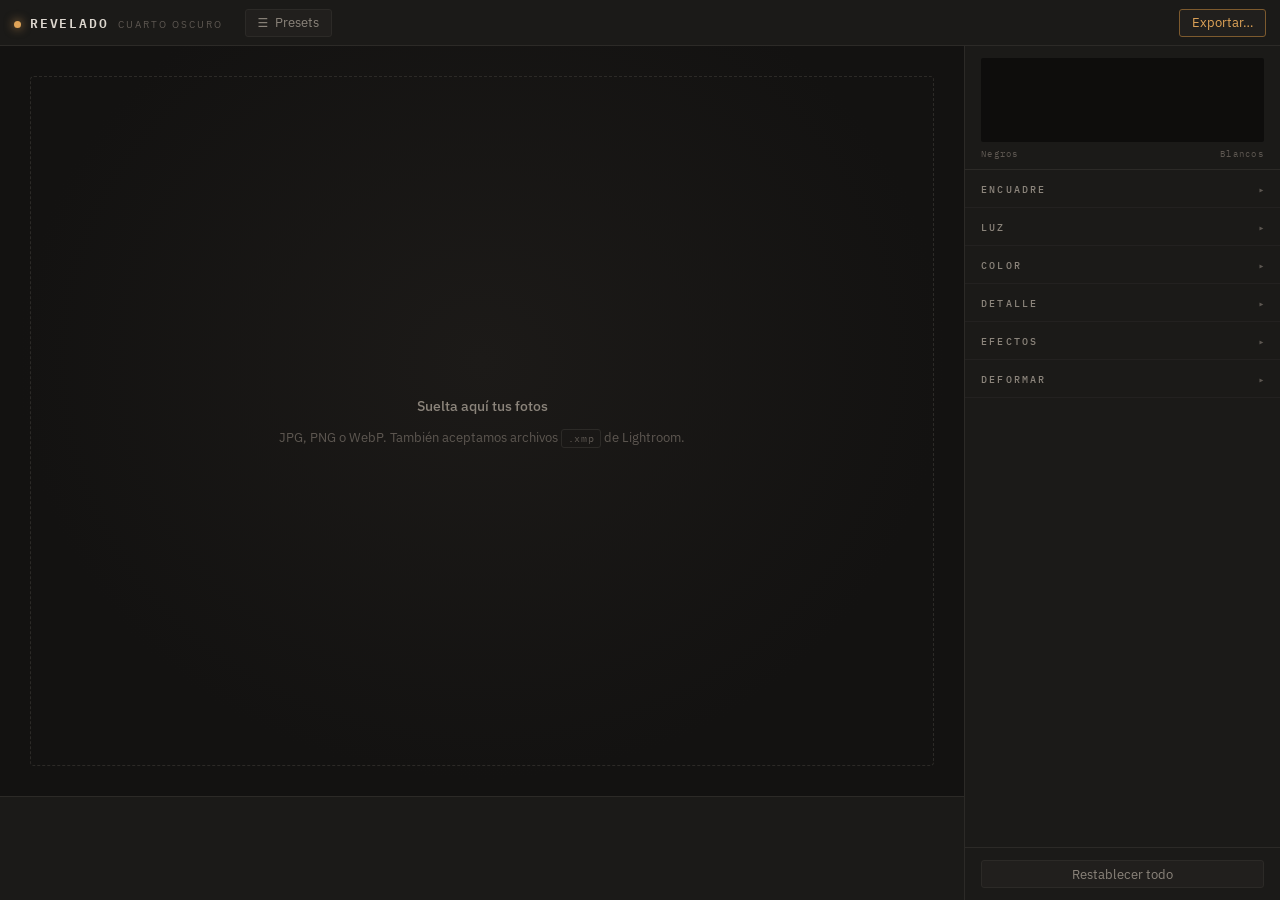
==== index.html @ 69156022 "change html naming" ====
<!DOCTYPE html>
<html lang="es">
<head>
<meta charset="utf-8">
<meta name="viewport" content="width=device-width, initial-scale=1">
<title>Revelado — editor fotográfico</title>
<link rel="preconnect" href="https://fonts.googleapis.com">
<link rel="preconnect" href="https://fonts.gstatic.com" crossorigin>
<link href="https://fonts.googleapis.com/css2?family=IBM+Plex+Mono:wght@400;500;600&family=IBM+Plex+Sans:wght@400;500&display=swap" rel="stylesheet">
<style>
/* ============================================================
   Revelado — hoja de estilos
   Paleta: cuarto oscuro. Grafito neutro + luz de seguridad ámbar.
   ============================================================ */

:root {
  --bg:        #131211;
  --panel:     #1b1a18;
  --panel-2:   #211f1d;
  --rule:      #2c2a27;
  --rule-soft: #232120;
  --ink:       #ddd7cf;
  --ink-dim:   #8b847b;
  --ink-faint: #5d5751;
  --safelight: #e0a458;
  --safelight-dim: #7d5a2e;
  --danger:    #c76a52;

  --ui: "IBM Plex Sans", ui-sans-serif, system-ui, -apple-system, "Segoe UI", sans-serif;
  --mono: "IBM Plex Mono", ui-monospace, "SF Mono", Menlo, monospace;

  --rail: 316px;
  --shelf: 238px;
  --strip: 104px;
  --dur: 140ms;
}

* { box-sizing: border-box; }

html, body {
  height: 100%;
  margin: 0;
  overflow: hidden;
  background: var(--bg);
  color: var(--ink);
  font-family: var(--ui);
  font-size: 13px;
  -webkit-font-smoothing: antialiased;
}

button { font: inherit; color: inherit; background: none; border: none; cursor: pointer; }
:focus-visible { outline: 2px solid var(--safelight); outline-offset: 2px; border-radius: 2px; }

/* ---------- Rejilla principal ---------- */

.app {
  display: grid;
  grid-template-columns: 0px 1fr var(--rail);
  grid-template-rows: 46px 1fr var(--strip);
  grid-template-areas:
    "bar   bar   bar"
    "shelf stage rail"
    "shelf strip rail";
  height: 100%;
  transition: grid-template-columns 180ms ease;
}
.app[data-shelf="open"] { grid-template-columns: var(--shelf) 1fr var(--rail); }

/* ---------- Barra superior ---------- */

.bar {
  grid-area: bar;
  display: flex;
  align-items: center;
  gap: 8px;
  padding: 0 14px;
  border-bottom: 1px solid var(--rule);
  background: var(--panel);
}

.brand {
  display: flex;
  align-items: baseline;
  gap: 9px;
  margin-right: 14px;
  user-select: none;
}
.brand b {
  font-family: var(--mono);
  font-weight: 600;
  font-size: 13px;
  letter-spacing: 0.14em;
  text-transform: uppercase;
  color: var(--ink);
}
.brand span {
  font-size: 10px;
  letter-spacing: 0.2em;
  text-transform: uppercase;
  color: var(--ink-faint);
}
.brand b::before {
  content: "";
  display: inline-block;
  width: 7px; height: 7px;
  margin-right: 9px;
  border-radius: 50%;
  background: var(--safelight);
  box-shadow: 0 0 10px 1px rgba(224, 164, 88, .55);
}

.btn {
  display: inline-flex;
  align-items: center;
  gap: 7px;
  height: 28px;
  padding: 0 12px;
  border: 1px solid var(--rule);
  border-radius: 3px;
  color: var(--ink-dim);
  background: var(--panel-2);
  white-space: nowrap;
  transition: color var(--dur), border-color var(--dur), background var(--dur);
}
.btn:hover { color: var(--ink); border-color: #3b3835; }
.btn:disabled { opacity: .4; cursor: not-allowed; }
.btn--key { color: var(--safelight); border-color: var(--safelight-dim); }
.btn--key:hover { color: #f0bd7a; border-color: var(--safelight); background: #2a2118; }

.bar .spacer { flex: 1; }

.filename {
  font-family: var(--mono);
  font-size: 11px;
  color: var(--ink-faint);
  max-width: 300px;
  overflow: hidden;
  text-overflow: ellipsis;
  white-space: nowrap;
}


/* ---------- Panel de presets (izquierda) ---------- */

.shelf {
  grid-area: shelf;
  overflow: hidden;
  background: var(--panel);
  border-right: 1px solid var(--rule);
}
.app[data-shelf="closed"] .shelf { border-right-color: transparent; }

/* Ancho fijo: evita que el contenido se comprima durante la animación. */
.shelf__inner {
  display: flex;
  flex-direction: column;
  width: var(--shelf);
  height: 100%;
}

.shelf__title {
  flex: none;
  margin: 0;
  padding: 14px 16px 10px;
  font-family: var(--mono);
  font-size: 10px;
  font-weight: 500;
  letter-spacing: .22em;
  text-transform: uppercase;
  color: var(--ink-dim);
}

.preset-list {
  flex: 1;
  overflow-y: auto;
  margin: 0;
  padding: 0 10px 10px;
  list-style: none;
}
.preset-list::-webkit-scrollbar { width: 9px; }
.preset-list::-webkit-scrollbar-thumb { background: #2f2c29; border-radius: 9px; border: 3px solid var(--panel); }

.preset {
  display: block;
  width: 100%;
  padding: 9px 11px;
  text-align: left;
  border: 1px solid transparent;
  border-radius: 3px;
  transition: background var(--dur), border-color var(--dur);
}
.preset:hover { background: var(--panel-2); }
.preset b {
  display: block;
  font-weight: 500;
  color: var(--ink);
}
.preset small {
  display: block;
  margin-top: 2px;
  font-size: 11px;
  line-height: 1.35;
  color: var(--ink-faint);
}
.preset[aria-pressed="true"] {
  background: #2a2118;
  border-color: var(--safelight-dim);
}
.preset[aria-pressed="true"] b { color: var(--safelight); }

.shelf__foot {
  flex: none;
  padding: 12px 16px 14px;
  border-top: 1px solid var(--rule);
}
.shelf__foot .btn { width: 100%; justify-content: center; }
.shelf__hint {
  margin: 9px 0 0;
  font-size: 11px;
  line-height: 1.45;
  color: var(--ink-faint);
}
.shelf__hint kbd {
  font-family: var(--mono);
  font-size: 10px;
  padding: 1px 4px;
  border: 1px solid var(--rule);
  border-radius: 3px;
}

.btn .glyph { font-size: 12px; line-height: 1; }
.app[data-shelf="open"] #btn-shelf { color: var(--ink); border-color: #3b3835; }

/* ---------- Escenario ---------- */

.stage {
  grid-area: stage;
  position: relative;
  display: grid;
  place-items: center;
  padding: 30px;
  min-width: 0;
  min-height: 0;
  background:
    radial-gradient(ellipse at 50% 42%, #1c1a18 0%, var(--bg) 68%);
}

#viewport {
  max-width: 100%;
  max-height: 100%;
  display: block;
  box-shadow: 0 0 0 1px #000, 0 22px 60px -18px rgba(0, 0, 0, .9);
}
#viewport[hidden] { display: none; }

.dropzone[hidden] { display: none; }

.dropzone {
  position: absolute;
  inset: 30px;
  display: grid;
  place-content: center;
  justify-items: center;
  gap: 14px;
  text-align: center;
  border: 1px dashed var(--rule);
  border-radius: 4px;
  color: var(--ink-faint);
  transition: border-color var(--dur), color var(--dur);
}
.dropzone strong {
  font-weight: 500;
  font-size: 14px;
  color: var(--ink-dim);
}
.dropzone kbd {
  font-family: var(--mono);
  font-size: 10px;
  letter-spacing: .06em;
  padding: 2px 6px;
  border: 1px solid var(--rule);
  border-radius: 3px;
}
.app.is-dragging .dropzone { border-color: var(--safelight); color: var(--safelight); }

.badge-before {
  position: absolute;
  top: 40px; left: 40px;
  padding: 4px 10px;
  font-family: var(--mono);
  font-size: 10px;
  letter-spacing: .18em;
  text-transform: uppercase;
  color: #14120f;
  background: var(--safelight);
  border-radius: 2px;
  opacity: 0;
  transition: opacity 90ms;
  pointer-events: none;
}
.app.is-comparing .badge-before { opacity: 1; }

/* ---------- Panel derecho ---------- */

.rail {
  grid-area: rail;
  display: flex;
  flex-direction: column;
  min-height: 0;
  border-left: 1px solid var(--rule);
  background: var(--panel);
}

.histogram {
  flex: none;
  padding: 12px 16px 10px;
  border-bottom: 1px solid var(--rule);
}
#histogram {
  display: block;
  width: 100%;
  height: 84px;
  background: #0e0d0c;
  border-radius: 2px;
}
.histogram .legend {
  display: flex;
  justify-content: space-between;
  margin-top: 6px;
  font-family: var(--mono);
  font-size: 9px;
  letter-spacing: .14em;
  color: var(--ink-faint);
}

.panels {
  flex: 1;
  overflow-y: auto;
  overscroll-behavior: contain;
}
.panels::-webkit-scrollbar { width: 9px; }
.panels::-webkit-scrollbar-thumb { background: #2f2c29; border-radius: 9px; border: 3px solid var(--panel); }

.group { border-bottom: 1px solid var(--rule-soft); }

.group__head {
  display: flex;
  align-items: center;
  width: 100%;
  padding: 13px 16px 11px;
  font-family: var(--mono);
  font-size: 10px;
  font-weight: 500;
  letter-spacing: .22em;
  text-transform: uppercase;
  color: var(--ink-dim);
}
.group__head:hover { color: var(--ink); }
.group__head .chev {
  margin-left: auto;
  color: var(--ink-faint);
  transition: transform var(--dur);
}
.group[data-open="false"] .chev { transform: rotate(-90deg); }
.group[data-open="false"] .group__body { display: none; }

.group__body { padding: 2px 16px 16px; }

/* ---------- Slider ---------- */

.ctl { padding: 5px 0 9px; }

.ctl__top {
  display: flex;
  align-items: baseline;
  justify-content: space-between;
  margin-bottom: 5px;
}
.ctl__label { color: var(--ink-dim); }
.ctl.is-dirty .ctl__label { color: var(--ink); }
.ctl__val {
  font-family: var(--mono);
  font-size: 11px;
  color: var(--ink-faint);
  font-variant-numeric: tabular-nums;
}
.ctl.is-dirty .ctl__val { color: var(--safelight); }

.ctl__track { position: relative; height: 16px; }

/* marca del punto neutro */
.ctl__track::before {
  content: "";
  position: absolute;
  top: 2px;
  left: var(--detent, 50%);
  width: 1px; height: 12px;
  background: var(--rule);
}

.ctl input[type="range"] {
  position: relative;
  -webkit-appearance: none;
  appearance: none;
  display: block;
  width: 100%;
  height: 16px;
  margin: 0;
  background: none;
  cursor: ew-resize;
}
.ctl input[type="range"]::-webkit-slider-runnable-track {
  height: 2px;
  margin-top: 7px;
  border-radius: 2px;
  background: #35322e;
}
.ctl input[type="range"]::-moz-range-track {
  height: 2px;
  border-radius: 2px;
  background: #35322e;
}
.ctl input[type="range"]::-webkit-slider-thumb {
  -webkit-appearance: none;
  width: 11px; height: 11px;
  margin-top: -4.5px;
  border-radius: 50%;
  background: var(--ink-dim);
  border: none;
  transition: background var(--dur), box-shadow var(--dur);
}
.ctl input[type="range"]::-moz-range-thumb {
  width: 11px; height: 11px;
  border: none;
  border-radius: 50%;
  background: var(--ink-dim);
}
.ctl input[type="range"]:hover::-webkit-slider-thumb { background: var(--ink); }
.ctl input[type="range"]:hover::-moz-range-thumb { background: var(--ink); }
.ctl.is-dirty input[type="range"]::-webkit-slider-thumb {
  background: var(--safelight);
  box-shadow: 0 0 8px rgba(224, 164, 88, .4);
}
.ctl.is-dirty input[type="range"]::-moz-range-thumb { background: var(--safelight); }

/* ---------- Pie del panel ---------- */

.rail__foot {
  flex: none;
  display: flex;
  gap: 8px;
  padding: 12px 16px;
  border-top: 1px solid var(--rule);
  background: var(--panel);
}
.rail__foot .btn { flex: 1; justify-content: center; }

.preset-note {
  padding: 0 16px 12px;
  font-size: 11px;
  line-height: 1.5;
  color: var(--ink-faint);
  border-top: 1px solid var(--rule-soft);
  padding-top: 10px;
}
.preset-note b { color: var(--ink-dim); font-weight: 500; }
.preset-note[hidden] { display: none; }

/* ---------- Tira inferior ---------- */

.strip {
  grid-area: strip;
  display: flex;
  align-items: center;
  gap: 8px;
  padding: 0 14px;
  overflow-x: auto;
  overflow-y: hidden;
  border-top: 1px solid var(--rule);
  background: var(--panel);
}
.strip::-webkit-scrollbar { height: 7px; }
.strip::-webkit-scrollbar-thumb { background: #2f2c29; border-radius: 7px; }

.thumb {
  position: relative;
  flex: none;
  width: 84px; height: 68px;
  padding: 0;
  border: 1px solid var(--rule);
  border-radius: 2px;
  overflow: hidden;
  background: #0e0d0c;
  cursor: pointer;
  transition: border-color var(--dur);
}
.thumb img { width: 100%; height: 100%; object-fit: cover; display: block; opacity: .72; transition: opacity var(--dur); }
.thumb:hover img { opacity: 1; }
.thumb[aria-current="true"] { border-color: var(--safelight); }
.thumb[aria-current="true"] img { opacity: 1; }
.thumb .dot {
  position: absolute;
  top: 5px; right: 5px;
  width: 5px; height: 5px;
  border-radius: 50%;
  background: var(--safelight);
  opacity: 0;
}
.thumb.is-edited .dot { opacity: 1; }

/* Quitar de la biblioteca */
.thumb__del {
  position: absolute;
  top: 4px; left: 4px;
  display: grid;
  place-items: center;
  width: 17px; height: 17px;
  font-size: 13px;
  line-height: 1;
  color: var(--ink);
  background: rgba(12, 11, 10, .78);
  border: 1px solid var(--rule);
  border-radius: 2px;
  opacity: 0;
  transition: opacity var(--dur), color var(--dur), border-color var(--dur);
}
.thumb:hover .thumb__del,
.thumb:focus-within .thumb__del { opacity: 1; }
.thumb__del:hover { color: var(--danger); border-color: var(--danger); }

/* Añadir a la biblioteca */
.thumb--add {
  display: grid;
  place-content: center;
  gap: 2px;
  border-style: dashed;
  color: var(--ink-faint);
  transition: color var(--dur), border-color var(--dur);
}
.thumb--add:hover { color: var(--safelight); border-color: var(--safelight-dim); }
.thumb--add span { font-size: 19px; line-height: 1; }
.thumb--add small {
  font-family: var(--mono);
  font-size: 9px;
  letter-spacing: .12em;
  text-transform: uppercase;
}

/* ---------- Aviso ---------- */

.toast {
  position: fixed;
  left: 50%;
  bottom: calc(var(--strip) + 22px);
  transform: translate(-50%, 8px);
  padding: 9px 16px;
  font-size: 12px;
  color: var(--ink);
  background: #2a2724;
  border: 1px solid var(--rule);
  border-radius: 3px;
  box-shadow: 0 12px 30px -10px #000;
  opacity: 0;
  pointer-events: none;
  transition: opacity var(--dur), transform var(--dur);
  z-index: 20;
}
.toast.is-on { opacity: 1; transform: translate(-50%, 0); pointer-events: auto; }
.toast a { color: var(--safelight); }
.toast.is-error { border-color: var(--danger); color: #efb6a4; }

/* ---------- Adaptación a pantallas estrechas ---------- */

@media (max-width: 940px) {
  .app,
  .app[data-shelf="open"] {
    grid-template-columns: 1fr;
    grid-template-rows: 46px minmax(180px, 1fr) 300px var(--strip);
    grid-template-areas: "bar" "stage" "rail" "strip";
  }
  .rail { border-left: none; border-top: 1px solid var(--rule); }
  .filename { display: none; }

  /* En estrecho el panel de presets se superpone en lugar de empujar. */
  .shelf {
    position: fixed;
    top: 46px; bottom: 0; left: 0;
    z-index: 15;
    border-right: 1px solid var(--rule);
    box-shadow: 18px 0 40px -20px #000;
    transform: translateX(-100%);
    transition: transform 180ms ease;
  }
  .app[data-shelf="open"] .shelf { transform: none; border-right-color: var(--rule); }
}

@media (prefers-reduced-motion: reduce) {
  * { transition-duration: 1ms !important; animation-duration: 1ms !important; }
}

/* ---------- Herramienta de deformación ---------- */

.tools {
  display: grid;
  grid-template-columns: repeat(3, 1fr);
  gap: 5px;
  margin: 2px 0 10px;
}

.tool {
  padding: 7px 4px;
  font-size: 11px;
  color: var(--ink-dim);
  background: var(--panel-2);
  border: 1px solid var(--rule);
  border-radius: 3px;
  transition: color var(--dur), border-color var(--dur), background var(--dur);
}
.tool:hover { color: var(--ink); border-color: #3b3835; }
.tool[aria-pressed="true"] {
  color: var(--safelight);
  background: #2a2118;
  border-color: var(--safelight-dim);
}

.tool-hint {
  margin: 0 0 8px;
  font-size: 11px;
  line-height: 1.45;
  color: var(--ink-faint);
}

.warp-actions {
  display: flex;
  gap: 6px;
  margin-top: 10px;
}
.warp-actions .btn { flex: 1; justify-content: center; padding: 0 8px; }

/* Aro que sigue al puntero mientras el pincel está activo */
.brush-ring {
  position: absolute;
  top: 0; left: 0;
  border: 1px solid rgba(224, 164, 88, .95);
  border-radius: 50%;
  box-shadow: 0 0 0 1px rgba(0, 0, 0, .55) inset, 0 0 0 1px rgba(0, 0, 0, .55);
  pointer-events: none;
  opacity: 0;
  z-index: 5;
}
.app.is-brushing .brush-ring { opacity: 1; }
.app.is-brushing #viewport { cursor: none; touch-action: none; }

/* ---------- Diálogo de exportación ---------- */

.modal {
  position: fixed;
  inset: 0;
  z-index: 30;
  display: grid;
  place-items: center;
  padding: 20px;
  background: rgba(8, 7, 7, .68);
}
.modal[hidden] { display: none; }

.modal__box {
  width: 100%;
  max-width: 356px;
  padding: 20px;
  background: var(--panel);
  border: 1px solid var(--rule);
  border-radius: 4px;
  box-shadow: 0 30px 70px -22px #000;
}

.modal__title {
  margin: 0 0 16px;
  font-family: var(--mono);
  font-size: 11px;
  font-weight: 500;
  letter-spacing: .22em;
  text-transform: uppercase;
  color: var(--ink-dim);
}

.field { display: block; margin-bottom: 14px; }
.field > span {
  display: block;
  margin-bottom: 6px;
  color: var(--ink-dim);
}
.field > span b {
  float: right;
  font-family: var(--mono);
  font-weight: 400;
  color: var(--safelight);
}

.field input[type="text"],
.field select {
  width: 100%;
  height: 32px;
  padding: 0 10px;
  font: inherit;
  color: var(--ink);
  background: var(--panel-2);
  border: 1px solid var(--rule);
  border-radius: 3px;
}
.field input[type="text"]:focus,
.field select:focus { border-color: var(--safelight-dim); outline: none; }

.field input[type="range"] {
  -webkit-appearance: none;
  appearance: none;
  width: 100%;
  height: 16px;
  background: none;
}
.field input[type="range"]::-webkit-slider-runnable-track {
  height: 2px; margin-top: 7px; border-radius: 2px; background: #35322e;
}
.field input[type="range"]::-moz-range-track { height: 2px; border-radius: 2px; background: #35322e; }
.field input[type="range"]::-webkit-slider-thumb {
  -webkit-appearance: none;
  width: 11px; height: 11px; margin-top: -4.5px;
  border: none; border-radius: 50%; background: var(--safelight);
}
.field input[type="range"]::-moz-range-thumb {
  width: 11px; height: 11px; border: none; border-radius: 50%; background: var(--safelight);
}

.modal__meta {
  margin: 0 0 16px;
  font-family: var(--mono);
  font-size: 11px;
  color: var(--ink-faint);
}

.modal__actions { display: flex; gap: 8px; }
.modal__actions .btn { flex: 1; justify-content: center; height: 32px; }

/* ---------- Barra de zoom ---------- */

.zoombar {
  position: absolute;
  right: 22px;
  bottom: 18px;
  z-index: 6;
  display: flex;
  align-items: center;
  gap: 2px;
  padding: 3px;
  background: rgba(24, 22, 21, .92);
  border: 1px solid var(--rule);
  border-radius: 4px;
  box-shadow: 0 14px 34px -16px #000;
}
.zoombar[hidden] { display: none; }

.zoombar__btn,
.zoombar__pct {
  height: 24px;
  min-width: 24px;
  padding: 0 6px;
  font-size: 13px;
  line-height: 1;
  color: var(--ink-dim);
  border-radius: 2px;
  transition: color var(--dur), background var(--dur);
}
.zoombar__pct {
  min-width: 58px;
  font-family: var(--mono);
  font-size: 11px;
  font-variant-numeric: tabular-nums;
}
.zoombar__btn--wide { font-size: 11px; }
.zoombar__btn:hover,
.zoombar__pct:hover { color: var(--ink); background: var(--panel-2); }
.zoombar__sep {
  width: 1px;
  height: 15px;
  margin: 0 3px;
  background: var(--rule);
}

.app.is-panning #viewport { cursor: grab; }
.app.is-panning.is-dragging-view #viewport { cursor: grabbing; }

/* ---------- Recorte ---------- */

.crop-overlay {
  position: absolute;
  z-index: 7;
  touch-action: none;
}
.crop-overlay[hidden] { display: none; }

/* El velo son cuatro sombras: más barato que recortar una máscara. */
.crop-box {
  position: absolute;
  box-shadow: 0 0 0 9999px rgba(10, 9, 8, .62);
  outline: 1px solid rgba(232, 226, 216, .9);
  cursor: move;
}

.crop-grid {
  position: absolute;
  inset: 0;
  pointer-events: none;
  background-image:
    linear-gradient(to right,  transparent 33.33%, rgba(255,255,255,.28) 33.33%, rgba(255,255,255,.28) calc(33.33% + 1px), transparent calc(33.33% + 1px)),
    linear-gradient(to right,  transparent 66.66%, rgba(255,255,255,.28) 66.66%, rgba(255,255,255,.28) calc(66.66% + 1px), transparent calc(66.66% + 1px)),
    linear-gradient(to bottom, transparent 33.33%, rgba(255,255,255,.28) 33.33%, rgba(255,255,255,.28) calc(33.33% + 1px), transparent calc(33.33% + 1px)),
    linear-gradient(to bottom, transparent 66.66%, rgba(255,255,255,.28) 66.66%, rgba(255,255,255,.28) calc(66.66% + 1px), transparent calc(66.66% + 1px));
}

.crop-handle {
  position: absolute;
  width: 15px; height: 15px;
  padding: 0;
  background: var(--ink);
  border: 1px solid #14120f;
  border-radius: 1px;
}
.crop-handle:hover { background: var(--safelight); }

.crop-handle[data-handle="nw"] { top: -8px; left: -8px;  cursor: nwse-resize; }
.crop-handle[data-handle="ne"] { top: -8px; right: -8px; cursor: nesw-resize; }
.crop-handle[data-handle="sw"] { bottom: -8px; left: -8px;  cursor: nesw-resize; }
.crop-handle[data-handle="se"] { bottom: -8px; right: -8px; cursor: nwse-resize; }
.crop-handle[data-handle="n"]  { top: -8px;   left: 50%; margin-left: -7px; cursor: ns-resize; }
.crop-handle[data-handle="s"]  { bottom: -8px; left: 50%; margin-left: -7px; cursor: ns-resize; }
.crop-handle[data-handle="w"]  { left: -8px;  top: 50%; margin-top: -7px; cursor: ew-resize; }
.crop-handle[data-handle="e"]  { right: -8px; top: 50%; margin-top: -7px; cursor: ew-resize; }

/* ---------- Selector de proporción ---------- */

.seg {
  display: grid;
  grid-template-columns: repeat(3, 1fr);
  gap: 4px;
  margin-bottom: 12px;
}
.seg button {
  padding: 6px 2px;
  font-family: var(--mono);
  font-size: 10px;
  letter-spacing: .06em;
  color: var(--ink-faint);
  background: var(--panel-2);
  border: 1px solid var(--rule);
  border-radius: 3px;
  transition: color var(--dur), border-color var(--dur);
}
.seg button:hover { color: var(--ink); }
.seg button[aria-pressed="true"] {
  color: var(--safelight);
  border-color: var(--safelight-dim);
  background: #2a2118;
}

.tools--two { grid-template-columns: repeat(2, 1fr); }
.tools--four { grid-template-columns: repeat(4, 1fr); margin: 10px 0 0; }
.tools--four .tool { font-size: 14px; padding: 6px 0; }

/* ---------- Barra de vista (bajo la foto) ---------- */

.viewbar {
  position: absolute;
  left: 22px;
  bottom: 18px;
  z-index: 6;
  display: flex;
  gap: 2px;
  padding: 3px;
  background: rgba(24, 22, 21, .92);
  border: 1px solid var(--rule);
  border-radius: 4px;
  box-shadow: 0 14px 34px -16px #000;
}
.viewbar[hidden] { display: none; }

.viewbar__btn {
  height: 24px;
  padding: 0 10px;
  font-size: 11px;
  color: var(--ink-dim);
  border-radius: 2px;
  transition: color var(--dur), background var(--dur);
}
.viewbar__btn:hover { color: var(--ink); background: var(--panel-2); }
.viewbar__btn[aria-pressed="true"] { color: var(--safelight); background: #2a2118; }

/* ---------- Comparación con divisoria ---------- */

.split-overlay {
  position: absolute;
  z-index: 8;
  touch-action: none;
}
.split-overlay[hidden] { display: none; }

.split-divider {
  position: absolute;
  top: 0;
  bottom: 0;
  width: 21px;
  margin-left: -10px;
  cursor: ew-resize;
}
/* La línea es un pseudoelemento: así la zona de agarre es ancha
   pero la marca visible sigue siendo de un píxel. */
.split-divider::before {
  content: "";
  position: absolute;
  top: 0; bottom: 0; left: 10px;
  width: 1px;
  background: rgba(240, 236, 228, .92);
  box-shadow: 0 0 6px rgba(0, 0, 0, .7);
}

.split-grip {
  position: absolute;
  top: 50%;
  left: 50%;
  width: 26px; height: 26px;
  margin: -13px 0 0 -13px;
  border-radius: 50%;
  background: rgba(240, 236, 228, .95);
  box-shadow: 0 2px 10px rgba(0, 0, 0, .55);
}
.split-grip::before,
.split-grip::after {
  content: "";
  position: absolute;
  top: 50%;
  width: 0; height: 0;
  margin-top: -4px;
  border-top: 4px solid transparent;
  border-bottom: 4px solid transparent;
}
.split-grip::before { left: 5px;  border-right: 5px solid #1b1a18; }
.split-grip::after  { right: 5px; border-left:  5px solid #1b1a18; }

.split-tag {
  position: absolute;
  top: 10px;
  padding: 3px 8px;
  font-family: var(--mono);
  font-size: 9px;
  letter-spacing: .18em;
  text-transform: uppercase;
  color: var(--ink);
  background: rgba(16, 15, 14, .78);
  border-radius: 2px;
  pointer-events: none;
}
.split-tag--before { left: 10px; }
.split-tag--after  { right: 10px; }

</style>
</head>
<body>

<div class="app" id="app" data-shelf="closed">

  <header class="bar">
    <div class="brand"><b>Revelado</b><span>Cuarto oscuro</span></div>

    <button class="btn" id="btn-shelf" type="button" aria-expanded="false" aria-controls="shelf">
      <span class="glyph" aria-hidden="true">☰</span> Presets
    </button>

    <div class="spacer"></div>
    <div class="filename" id="filename"></div>
    <button class="btn btn--key" id="btn-export" type="button">Exportar…</button>
  </header>

  <aside class="shelf" id="shelf" aria-label="Presets">
    <div class="shelf__inner">
      <h2 class="shelf__title">Incluidos</h2>
      <ul class="preset-list" id="preset-list"></ul>

      <div class="shelf__foot">
        <button class="btn" id="btn-preset" type="button">Importar .xmp</button>
        <p class="shelf__hint">También puedes soltar archivos <kbd>.xmp</kbd> sobre la ventana.</p>
      </div>
    </div>
  </aside>

  <main class="stage" id="stage">
    <canvas id="viewport" hidden></canvas>
    <div class="dropzone" id="dropzone">
      <strong>Suelta aquí tus fotos</strong>
      <span>JPG, PNG o WebP. También aceptamos archivos <kbd>.xmp</kbd> de Lightroom.</span>
    </div>
    <div class="badge-before">Original</div>
    <div class="brush-ring" id="brush-ring" aria-hidden="true"></div>

    <div class="crop-overlay" id="crop-overlay" hidden>
      <div class="crop-box" id="crop-box">
        <span class="crop-grid" aria-hidden="true"></span>
        <button class="crop-handle" data-handle="nw" type="button" aria-label="Esquina superior izquierda"></button>
        <button class="crop-handle" data-handle="n"  type="button" aria-label="Borde superior"></button>
        <button class="crop-handle" data-handle="ne" type="button" aria-label="Esquina superior derecha"></button>
        <button class="crop-handle" data-handle="e"  type="button" aria-label="Borde derecho"></button>
        <button class="crop-handle" data-handle="se" type="button" aria-label="Esquina inferior derecha"></button>
        <button class="crop-handle" data-handle="s"  type="button" aria-label="Borde inferior"></button>
        <button class="crop-handle" data-handle="sw" type="button" aria-label="Esquina inferior izquierda"></button>
        <button class="crop-handle" data-handle="w"  type="button" aria-label="Borde izquierdo"></button>
      </div>
    </div>

    <div class="split-overlay" id="split-overlay" hidden>
      <div class="split-divider" id="split-divider">
        <span class="split-grip" aria-hidden="true"></span>
      </div>
      <span class="split-tag split-tag--before">Antes</span>
      <span class="split-tag split-tag--after">Después</span>
    </div>

    <div class="viewbar" id="viewbar">
      <button class="viewbar__btn" id="split-toggle" type="button" aria-pressed="false">
        Antes / después
      </button>
    </div>

    <div class="zoombar" id="zoombar">
      <button class="zoombar__btn" id="zoom-out" type="button" aria-label="Alejar">−</button>
      <button class="zoombar__pct" id="zoom-pct" type="button" title="Alternar entre ajustar y 100 %">Ajustar</button>
      <button class="zoombar__btn" id="zoom-in" type="button" aria-label="Acercar">+</button>
      <span class="zoombar__sep" aria-hidden="true"></span>
      <button class="zoombar__btn zoombar__btn--wide" id="zoom-fit" type="button">Restablecer</button>
    </div>
  </main>

  <aside class="rail">
    <div class="histogram">
      <canvas id="histogram"></canvas>
      <div class="legend"><span>Negros</span><span>Blancos</span></div>
    </div>

    <div class="panels" id="panels">
      <section class="group" data-open="false" id="group-geo">
        <button class="group__head" type="button" aria-expanded="false">
          Encuadre <span class="chev" aria-hidden="true">▾</span>
        </button>
        <div class="group__body">
          <div class="tools tools--two">
            <button class="tool" id="crop-toggle" type="button" aria-pressed="false">Recortar</button>
            <button class="tool" id="crop-reset" type="button">Restablecer</button>
          </div>

          <div class="seg" id="ratio-seg" role="group" aria-label="Proporción"></div>

          <div id="geo-sliders"></div>

          <div class="tools tools--four">
            <button class="tool" id="rot-left" type="button" title="Girar 90° a la izquierda">⟲</button>
            <button class="tool" id="rot-right" type="button" title="Girar 90° a la derecha">⟳</button>
            <button class="tool" id="flip-h" type="button" aria-pressed="false" title="Voltear en horizontal">⇋</button>
            <button class="tool" id="flip-v" type="button" aria-pressed="false" title="Voltear en vertical">⇵</button>
          </div>

          <p class="tool-hint" id="geo-meta"></p>
        </div>
      </section>

      <section class="group" data-open="false" id="group-warp">
        <button class="group__head" type="button" aria-expanded="false">
          Deformar <span class="chev" aria-hidden="true">▾</span>
        </button>
        <div class="group__body">
          <div class="tools">
            <button class="tool" id="tool-push" type="button" aria-pressed="false">Empujar</button>
            <button class="tool" id="tool-smooth" type="button" aria-pressed="false">Suavizar</button>
            <button class="tool" id="tool-restore" type="button" aria-pressed="false">Restaurar</button>
          </div>
          <p class="tool-hint"><b>Empujar</b> arrastra el contenido con el puntero. <b>Suavizar</b> reparte la deformación con las zonas vecinas y quita las aristas. <b>Restaurar</b> la deshace poco a poco.</p>
          <div id="warp-sliders"></div>
          <div class="warp-actions">
            <button class="btn" id="btn-warp-undo" type="button">Deshacer trazo</button>
            <button class="btn" id="btn-warp-clear" type="button">Quitar todo</button>
          </div>
        </div>
      </section>
    </div>

    <p class="preset-note" id="preset-note" hidden></p>

    <div class="rail__foot">
      <button class="btn" id="btn-reset" type="button">Restablecer todo</button>
    </div>
  </aside>

  <nav class="strip" id="strip" aria-label="Biblioteca"></nav>
</div>

<div class="toast" id="toast" role="status" aria-live="polite"></div>

<div class="modal" id="export-modal" hidden>
  <div class="modal__box" role="dialog" aria-modal="true" aria-labelledby="export-title">
    <h2 class="modal__title" id="export-title">Exportar</h2>

    <label class="field">
      <span>Nombre del archivo</span>
      <input type="text" id="export-name" autocomplete="off" spellcheck="false">
    </label>

    <label class="field">
      <span>Formato</span>
      <select id="export-format">
        <option value="image/jpeg" selected>JPG</option>
        <option value="image/webp">WebP</option>
        <option value="image/png">PNG (sin pérdida)</option>
      </select>
    </label>

    <label class="field" id="quality-field">
      <span>Calidad <b id="quality-value">100</b></span>
      <input type="range" id="export-quality" min="40" max="100" step="1" value="100">
    </label>

    <p class="modal__meta" id="export-meta"></p>

    <div class="modal__actions">
      <button class="btn" id="export-cancel" type="button">Cancelar</button>
      <button class="btn btn--key" id="export-confirm" type="button">Exportar</button>
    </div>
  </div>
</div>

<input type="file" id="file-input" accept="image/*" multiple hidden>
<input type="file" id="xmp-input" accept=".xmp,application/xml,text/xml" multiple hidden>

<script>
/* ============================================================
   Revelado — catálogo de ajustes
   Una sola fuente de verdad: la interfaz, el shader y el parser
   de .xmp leen todos de aquí.
   ============================================================ */

window.RV = window.RV || {};

// `uniform` es el nombre en el shader. `detent` es el valor donde se
// dibuja la marca de reposo del slider.
RV.GROUPS = [
  {
    id: 'luz',
    label: 'Luz',
    items: [
      { id: 'exposure',   uniform: 'uExposure',   label: 'Exposición',    min: -5,   max: 5,   step: 0.01, def: 0, decimals: 2, sign: true },
      { id: 'contrast',   uniform: 'uContrast',   label: 'Contraste',     min: -100, max: 100, step: 1,    def: 0, decimals: 0, sign: true },
      { id: 'highlights', uniform: 'uHighlights', label: 'Iluminaciones', min: -100, max: 100, step: 1,    def: 0, decimals: 0, sign: true },
      { id: 'shadows',    uniform: 'uShadows',    label: 'Sombras',       min: -100, max: 100, step: 1,    def: 0, decimals: 0, sign: true },
      { id: 'whites',     uniform: 'uWhites',     label: 'Blancos',       min: -100, max: 100, step: 1,    def: 0, decimals: 0, sign: true },
      { id: 'blacks',     uniform: 'uBlacks',     label: 'Negros',        min: -100, max: 100, step: 1,    def: 0, decimals: 0, sign: true }
    ]
  },
  {
    id: 'color',
    label: 'Color',
    items: [
      { id: 'temp',       uniform: 'uTemp',       label: 'Temperatura',   min: -100, max: 100, step: 1,    def: 0, decimals: 0, sign: true },
      { id: 'tint',       uniform: 'uTint',       label: 'Matiz',         min: -100, max: 100, step: 1,    def: 0, decimals: 0, sign: true },
      { id: 'hue',        uniform: 'uHue',        label: 'Tono',          min: -100, max: 100, step: 1,    def: 0, decimals: 0, sign: true },
      { id: 'vibrance',   uniform: 'uVibrance',   label: 'Intensidad',    min: -100, max: 100, step: 1,    def: 0, decimals: 0, sign: true },
      { id: 'saturation', uniform: 'uSaturation', label: 'Saturación',    min: -100, max: 100, step: 1,    def: 0, decimals: 0, sign: true }
    ]
  },
  {
    id: 'detalle',
    label: 'Detalle',
    items: [
      { id: 'texture',    uniform: 'uTexture',    label: 'Textura',       min: -100, max: 100, step: 1,    def: 0, decimals: 0, sign: true },
      { id: 'clarity',    uniform: 'uClarity',    label: 'Claridad',      min: -100, max: 100, step: 1,    def: 0, decimals: 0, sign: true },
      { id: 'sharpen',    uniform: 'uSharpen',    label: 'Enfoque',       min: 0,    max: 150, step: 1,    def: 0, decimals: 0, sign: false },
      { id: 'denoise',    uniform: 'uDenoise',    label: 'Reducir ruido', min: 0,    max: 100, step: 1,    def: 0, decimals: 0, sign: false }
    ]
  },
  {
    id: 'efectos',
    label: 'Efectos',
    items: [
      { id: 'dehaze',     uniform: 'uDehaze',     label: 'Neblina',       min: -100, max: 100, step: 1,    def: 0, decimals: 0, sign: true },
      { id: 'vignette',   uniform: 'uVignette',   label: 'Viñeteado',     min: -100, max: 100, step: 1,    def: 0, decimals: 0, sign: true },
      { id: 'grain',      uniform: 'uGrain',      label: 'Grano',         min: 0,    max: 100, step: 1,    def: 0, decimals: 0, sign: false }
    ]
  }
];

RV.ALL = RV.GROUPS.reduce(function (acc, g) { return acc.concat(g.items); }, []);

RV.BY_ID = RV.ALL.reduce(function (acc, a) { acc[a.id] = a; return acc; }, {});

RV.defaults = function () {
  var s = {};
  RV.ALL.forEach(function (a) { s[a.id] = a.def; });
  return s;
};

RV.isDefault = function (settings) {
  return RV.ALL.every(function (a) { return settings[a.id] === a.def; });
};

RV.clamp = function (v, min, max) {
  return v < min ? min : (v > max ? max : v);
};

RV.format = function (adj, value) {
  var v = value.toFixed(adj.decimals);
  if (adj.sign && value > 0) v = '+' + v;
  return v;
};

/* ---- Presets incluidos ------------------------------------------------- */

// Valores parciales: lo que no se menciona vuelve a su defecto al aplicar,
// igual que un preset de Lightroom. `hint` es la línea que ve el usuario.
RV.PRESETS = [
  {
    id: 'plata',
    name: 'Plata',
    hint: 'Blanco y negro neutro, medios abiertos',
    values: { saturation: -100, contrast: 16, highlights: -18, shadows: 24,
              blacks: -10, whites: 8, clarity: 14, sharpen: 40, vignette: -12 }
  },
  {
    id: 'carbon',
    name: 'Carbón',
    hint: 'Blanco y negro duro, negros cerrados',
    values: { saturation: -100, contrast: 48, highlights: -30, shadows: -12,
              blacks: -34, whites: 22, texture: 20, clarity: 30, sharpen: 62,
              dehaze: 20, vignette: -28, grain: 22 }
  },
  {
    id: 'tarde-calida',
    name: 'Tarde cálida',
    hint: 'Luz de última hora, sombras levantadas',
    values: { exposure: 0.28, contrast: 18, highlights: -42, shadows: 35,
              whites: 12, blacks: -16, temp: 20, tint: 9, vibrance: 22,
              saturation: -6, texture: 14, clarity: 10, sharpen: 45,
              vignette: -14, grain: 10 }
  },
  {
    id: 'nocturno',
    name: 'Nocturno',
    hint: 'Frío y desaturado, aire de cine',
    values: { exposure: 0.1, contrast: 14, highlights: -28, shadows: 18,
              blacks: -24, temp: -20, tint: 6, vibrance: 12, saturation: -14,
              clarity: 12, sharpen: 30, dehaze: 14, vignette: -30 }
  },
  {
    id: 'contraluz',
    name: 'Contraluz',
    hint: 'Rescata la silueta sin quemar el cielo',
    values: { exposure: 0.45, highlights: -62, shadows: 58, whites: 6,
              blacks: -12, temp: 6, vibrance: 14, clarity: 8, sharpen: 25, dehaze: 22 }
  },
  {
    id: 'piel',
    name: 'Piel suave',
    hint: 'Retrato: menos textura, más aire',
    values: { exposure: 0.15, contrast: -8, highlights: -26, shadows: 22,
              temp: 8, tint: 4, vibrance: 16, saturation: -5,
              texture: -16, clarity: -10, sharpen: 22, denoise: 18, vignette: -10 }
  }
];

/* ============================================================
   Revelado — shaders
   Todo el revelado ocurre en una sola pasada de fragmento.
   Orden: deformación → ruido → detalle → neblina → linealizar →
          balance de blancos → luz → sRGB → contraste → color →
          viñeteado y grano.
   ============================================================ */

window.RV = window.RV || {};

RV.VERTEX_SRC = `
attribute vec2 aPos;
varying vec2 vUV;
void main() {
  // El quad va de -1 a 1; la textura se voltea en Y porque las
  // imágenes llegan con el origen arriba a la izquierda.
  vUV = vec2(aPos.x * 0.5 + 0.5, 0.5 - aPos.y * 0.5);
  gl_Position = vec4(aPos, 0.0, 1.0);
}`;

RV.FRAGMENT_SRC = `
precision highp float;

varying vec2 vUV;

uniform sampler2D uImage;
uniform sampler2D uWarp;   // campo de desplazamiento del pincel (RG)
uniform vec2  uTexel;      // 1.0 / tamaño de la imagen en píxeles
uniform float uAspect;     // ancho / alto
uniform float uWarpOn;
uniform float uWarpRange;  // desplazamiento máximo codificable, en UV
uniform float uBypass;     // 1.0 = mostrar el original
uniform float uSplit;      // < 0 desactivado; si no, corte vertical en 0..1

uniform vec4  uView;       // cx, cy, ancho, alto de la ventana de zoom
uniform vec4  uCrop;       // x, y, ancho, alto del recorte
uniform vec2  uOriented;   // tamaño de la imagen tras los giros de 90°
uniform float uAngle;      // enderezado, en radianes
uniform float uQuarter;    // giros de 90° horarios, 0..3
uniform vec2  uFlip;       // 0 o 1 por eje

uniform float uExposure;   // pasos de diafragma, -5..5
uniform float uContrast;   // -100..100
uniform float uHighlights;
uniform float uShadows;
uniform float uWhites;
uniform float uBlacks;

uniform float uTemp;       // -100..100 (frío → cálido)
uniform float uTint;       // -100..100 (verde → magenta)
uniform float uHue;        // -100..100 → ±60°
uniform float uVibrance;
uniform float uSaturation;

uniform float uTexture;
uniform float uClarity;
uniform float uSharpen;    // 0..150
uniform float uDenoise;    // 0..100

uniform float uDehaze;     // -100..100
uniform float uVignette;   // -100..100 (negativo oscurece esquinas)
uniform float uGrain;      // 0..100

const vec3 LUMA = vec3(0.2126, 0.7152, 0.0722);

float luma(vec3 c) { return dot(c, LUMA); }

vec3 toLinear(vec3 c) {
  return mix(c / 12.92, pow((c + 0.055) / 1.055, vec3(2.4)), step(vec3(0.04045), c));
}

vec3 toSRGB(vec3 c) {
  c = max(c, 0.0);
  return mix(c * 12.92, 1.055 * pow(c, vec3(1.0 / 2.4)) - 0.055, step(vec3(0.0031308), c));
}

// Rotación de tono alrededor del eje acromático: más barata que pasar
// por HSV y sin la discontinuidad del ángulo.
vec3 hueShift(vec3 c, float angle) {
  const vec3 k = vec3(0.57735027);
  float ca = cos(angle);
  return c * ca + cross(k, c) * sin(angle) + k * dot(k, c) * (1.0 - ca);
}

// Desenfoque gaussiano aproximado de la luminancia (9 muestras, pesos 1-2-4).
float blurLuma(vec2 uv, float radius) {
  vec2 o = uTexel * radius;
  float s = luma(texture2D(uImage, uv).rgb) * 4.0;
  s += luma(texture2D(uImage, uv + vec2( o.x, 0.0)).rgb) * 2.0;
  s += luma(texture2D(uImage, uv + vec2(-o.x, 0.0)).rgb) * 2.0;
  s += luma(texture2D(uImage, uv + vec2( 0.0,  o.y)).rgb) * 2.0;
  s += luma(texture2D(uImage, uv + vec2( 0.0, -o.y)).rgb) * 2.0;
  s += luma(texture2D(uImage, uv + vec2( o.x,  o.y)).rgb);
  s += luma(texture2D(uImage, uv + vec2(-o.x, -o.y)).rgb);
  s += luma(texture2D(uImage, uv + vec2( o.x, -o.y)).rgb);
  s += luma(texture2D(uImage, uv + vec2(-o.x,  o.y)).rgb);
  return s / 16.0;
}

// La misma cruz, pero en color: hace falta para la reducción de ruido.
vec3 blurRGB(vec2 uv, float radius) {
  vec2 o = uTexel * radius;
  vec3 s = texture2D(uImage, uv).rgb * 4.0;
  s += texture2D(uImage, uv + vec2( o.x, 0.0)).rgb * 2.0;
  s += texture2D(uImage, uv + vec2(-o.x, 0.0)).rgb * 2.0;
  s += texture2D(uImage, uv + vec2( 0.0,  o.y)).rgb * 2.0;
  s += texture2D(uImage, uv + vec2( 0.0, -o.y)).rgb * 2.0;
  s += texture2D(uImage, uv + vec2( o.x,  o.y)).rgb;
  s += texture2D(uImage, uv + vec2(-o.x, -o.y)).rgb;
  s += texture2D(uImage, uv + vec2( o.x, -o.y)).rgb;
  s += texture2D(uImage, uv + vec2(-o.x,  o.y)).rgb;
  return s / 16.0;
}

/**
 * De coordenadas del lienzo a coordenadas de la imagen original.
 * El gemelo de esta función vive en geometry.js (RV.toSource): si se
 * cambia una, hay que cambiar la otra o el pincel dejará de caer donde
 * el usuario apunta.
 */
vec2 sourceUV(vec2 v) {
  // Zoom y encuadre, sobre el recorte.
  vec2 uv = uView.xy + (v - 0.5) * uView.zw;

  // Recorte, sobre la imagen orientada.
  uv = uCrop.xy + uv * uCrop.zw;

  // Enderezado: la rotación se hace en píxeles, no en UV, o el ángulo
  // se deformaría con la proporción del fotograma.
  vec2 p = (uv - 0.5) * uOriented;
  float s = sin(uAngle), c = cos(uAngle);
  uv = vec2(c * p.x - s * p.y, s * p.x + c * p.y) / uOriented + 0.5;

  uv = mix(uv, vec2(1.0) - uv, uFlip);

  if (uQuarter > 2.5)      uv = vec2(1.0 - uv.y, uv.x);
  else if (uQuarter > 1.5) uv = vec2(1.0) - uv;
  else if (uQuarter > 0.5) uv = vec2(uv.y, 1.0 - uv.x);

  return uv;
}

float noise(vec2 p) {
  return fract(sin(dot(p, vec2(12.9898, 78.233))) * 43758.5453);
}

void main() {
  // ---- Encuadre: zoom, recorte, enderezado y giros ----
  vec2 base = sourceUV(vUV);

  // ---- Deformación ----
  // El campo guarda una lectura inversa: para llevar el píxel A a la
  // posición B, en B se almacena el vector que apunta de vuelta a A.
  vec2 uv = base;
  if (uWarpOn > 0.5) {
    vec2 d = texture2D(uWarp, base).rg * 2.0 - 1.0;
    uv = clamp(base + d * uWarpRange, 0.0, 1.0);
  }

  // Comparar con el original conserva el encuadre: se comparan los
  // ajustes, no el reencuadre. uSplit hace lo mismo pero sólo a la
  // izquierda de la divisoria.
  if (uBypass > 0.5 || (uSplit >= 0.0 && vUV.x < uSplit)) {
    gl_FragColor = vec4(texture2D(uImage, base).rgb, 1.0);
    return;
  }

  vec3 c = texture2D(uImage, uv).rgb;
  float l0 = luma(c);

  // ---- Reducción de ruido ----
  // Se toma la crominancia del desenfoque y se devuelve la luminancia
  // original: limpia el color sin fundir el detalle.
  if (uDenoise > 0.0) {
    float a = uDenoise / 100.0;
    vec3 b = blurRGB(uv, 1.6);
    c = mix(c, b + vec3(l0 - luma(b)), a);
    c = mix(c, b, a * 0.30);
    l0 = luma(c);
  }

  // ---- Detalle: máscara de enfoque a tres radios ----
  if (uSharpen > 0.0) {
    c += vec3(l0 - blurLuma(uv, 1.0)) * (uSharpen / 100.0) * 1.6;
  }
  if (uTexture != 0.0) {
    c += vec3(l0 - blurLuma(uv, 2.5)) * (uTexture / 100.0) * 1.1;
  }
  if (uClarity != 0.0) {
    // La claridad solo actúa en los medios tonos, como en Camera Raw.
    float mid = 1.0 - pow(abs(l0 * 2.0 - 1.0), 1.6);
    c += vec3(l0 - blurLuma(uv, 9.0)) * (uClarity / 100.0) * 1.3 * mid;
  }
  c = clamp(c, 0.0, 1.0);

  // ---- Neblina: contraste local de radio muy amplio + punto de negro ----
  if (uDehaze != 0.0) {
    float a = uDehaze / 100.0;
    c += vec3(luma(c) - blurLuma(uv, 22.0)) * a * 0.85;
    c = clamp(c, 0.0, 1.0);
    c = clamp((c - 0.035 * a) / max(1.0 - 0.035 * a, 0.25), 0.0, 1.0);
  }

  // ---- A luz lineal para exposición y balance de blancos ----
  vec3 lin = toLinear(c);

  float t = uTemp / 100.0;
  float g = uTint / 100.0;
  lin.r *= 1.0 + 0.32 * t + 0.10 * g;
  lin.g *= 1.0 - 0.14 * g;
  lin.b *= 1.0 - 0.32 * t + 0.10 * g;

  lin *= exp2(uExposure);

  // Sombras y negros suman luz (multiplicar no levanta un negro puro);
  // luces y blancos multiplican, que es como se comportan al recortar.
  float l = luma(lin);
  lin += (uShadows / 100.0) * (1.0 - smoothstep(0.0, 0.45, l)) * 0.10;
  lin += (uBlacks  / 100.0) * (1.0 - smoothstep(0.0, 0.16, l)) * 0.05;
  lin *= 1.0 + (uHighlights / 100.0) * smoothstep(0.25, 1.00, l) * 0.80;
  lin *= 1.0 + (uWhites     / 100.0) * smoothstep(0.45, 1.60, l) * 0.70;

  c = clamp(toSRGB(max(lin, 0.0)), 0.0, 1.0);

  // ---- Contraste: curva en S sobre valores de pantalla ----
  float k = uContrast / 100.0;
  if (k > 0.0) {
    c = mix(c, c * c * (3.0 - 2.0 * c), k * 0.9);
  } else {
    c = mix(c, (c - 0.5) * 0.5 + 0.5, -k);
  }

  // ---- Color ----
  if (uHue != 0.0) {
    c = clamp(hueShift(c, (uHue / 100.0) * 1.0472), 0.0, 1.0);
  }

  float lc  = luma(c);
  float sat = max(max(c.r, c.g), c.b) - min(min(c.r, c.g), c.b);
  // La intensidad protege lo que ya está saturado (y de paso los tonos de piel).
  c = mix(vec3(lc), c, 1.0 + (uVibrance / 100.0) * (1.0 - sat));
  c = mix(vec3(lc), c, 1.0 + uSaturation / 100.0 + max(uDehaze, 0.0) / 100.0 * 0.20);

  // ---- Viñeteado: sobre la posición real del fotograma, no la deformada ----
  if (uVignette != 0.0) {
    vec2 frame = uView.xy + (vUV - 0.5) * uView.zw;
    vec2 p = (frame - 0.5) * vec2(uAspect, 1.0);
    float r = length(p) / (length(vec2(uAspect, 1.0)) * 0.5);
    c *= 1.0 + (uVignette / 100.0) * smoothstep(0.35, 1.05, r) * 0.90;
  }

  // ---- Grano: más presente en los medios tonos, como el de película ----
  if (uGrain > 0.0) {
    float n = noise(gl_FragCoord.xy) - 0.5;
    float mid = 1.0 - pow(abs(luma(c) * 2.0 - 1.0), 2.0);
    c += n * (uGrain / 100.0) * 0.16 * mid;
  }

  gl_FragColor = vec4(clamp(c, 0.0, 1.0), 1.0);
}`;

/* ============================================================
   Revelado — geometría

   Todo el encuadre es un cambio de coordenadas en el muestreo:
   ni se recortan píxeles ni se rota ningún búfer. La cadena, de
   la pantalla hacia la imagen original, es

     pantalla → zoom → recorte → enderezado → volteos → giros

   `toSource()` reproduce en JS exactamente lo que hace el shader.
   Hace falta para que el pincel siga cayendo donde toca cuando la
   foto está girada, recortada o ampliada.
   ============================================================ */

window.RV = window.RV || {};

RV.RATIOS = [
  { id: 'libre',  label: 'Libre',    value: null },
  { id: 'orig',   label: 'Original', value: 'orig' },
  { id: '1:1',    label: '1:1',      value: 1 },
  { id: '4:5',    label: '4:5',      value: 4 / 5 },
  { id: '3:2',    label: '3:2',      value: 3 / 2 },
  { id: '16:9',   label: '16:9',     value: 16 / 9 }
];

RV.ZOOM_STEPS = [25, 50, 75, 100, 150, 200, 400, 800];

RV.defaultGeometry = function () {
  return {
    x: 0, y: 0, w: 1, h: 1,   // recorte, normalizado sobre la imagen orientada
    angle: 0,                 // enderezado en grados, -45..45
    quarter: 0,               // giros de 90° en sentido horario, 0..3
    flipH: false,
    flipV: false,
    ratio: 'libre'
  };
};

RV.isDefaultGeometry = function (g) {
  return g.x === 0 && g.y === 0 && g.w === 1 && g.h === 1 &&
         g.angle === 0 && g.quarter === 0 && !g.flipH && !g.flipV;
};

/** Tamaño de la imagen una vez aplicados los giros de 90°. */
RV.oriented = function (geo, imgW, imgH) {
  return geo.quarter % 2
    ? { w: imgH, h: imgW }
    : { w: imgW, h: imgH };
};

/** Tamaño en píxeles del resultado recortado: lo que se exporta. */
RV.outputSize = function (geo, imgW, imgH) {
  var o = RV.oriented(geo, imgW, imgH);
  return {
    w: Math.max(1, Math.round(geo.w * o.w)),
    h: Math.max(1, Math.round(geo.h * o.h))
  };
};

function clamp(v, lo, hi) {
  if (lo > hi) return (lo + hi) / 2;
  return v < lo ? lo : (v > hi ? hi : v);
}

/**
 * Encoge y recoloca el recorte para que, con el ángulo actual, sus
 * cuatro esquinas sigan cayendo dentro del fotograma. Es lo que hace
 * Lightroom al enderezar: el recorte se estrecha en lugar de dejar
 * esquinas vacías.
 */
RV.normalizeCrop = function (geo, imgW, imgH) {
  var o = RV.oriented(geo, imgW, imgH);
  var a = Math.abs(geo.angle) * Math.PI / 180;
  var ca = Math.cos(a), sa = Math.sin(a);

  geo.w = clamp(geo.w, 0.02, 1);
  geo.h = clamp(geo.h, 0.02, 1);

  // El centro se guarda ANTES de encoger: si no, reducir el ancho
  // arrastraría el recorte hacia la izquierda en cada ajuste.
  var cx = geo.x + geo.w / 2;
  var cy = geo.y + geo.h / 2;

  var wpx = geo.w * o.w, hpx = geo.h * o.h;
  var fit = Math.min(o.w / (wpx * ca + hpx * sa),
                     o.h / (wpx * sa + hpx * ca));
  // Sólo se encoge si de verdad no cabe, y con un pelo de margen: a
  // tamaño exacto el redondeo deja asomar el borde del fotograma.
  if (fit < 1) {
    var s = fit * 0.9995;
    geo.w *= s; geo.h *= s; wpx *= s; hpx *= s;
  }

  // Medio ancho y medio alto del rectángulo YA girado.
  var mw = (wpx * ca + hpx * sa) / o.w / 2;
  var mh = (wpx * sa + hpx * ca) / o.h / 2;

  geo.x = clamp(cx, mw, 1 - mw) - geo.w / 2;
  geo.y = clamp(cy, mh, 1 - mh) - geo.h / 2;
  return geo;
};

/** Ajusta el recorte a una proporción, conservando el centro. */
RV.applyRatio = function (geo, imgW, imgH, ratioId) {
  geo.ratio = ratioId;
  var def = RV.RATIOS.filter(function (r) { return r.id === ratioId; })[0];
  if (!def || def.value === null) return geo;

  var o = RV.oriented(geo, imgW, imgH);
  var target = def.value === 'orig' ? imgW / imgH : def.value;
  // Si el fotograma está de pie, la proporción se entiende de pie.
  if (o.w < o.h && target > 1) target = 1 / target;

  var cx = geo.x + geo.w / 2, cy = geo.y + geo.h / 2;
  // Rectángulo mayor con esa proporción que cabe en el fotograma.
  var wpx = o.w, hpx = wpx / target;
  if (hpx > o.h) { hpx = o.h; wpx = hpx * target; }

  geo.w = wpx / o.w;
  geo.h = hpx / o.h;
  geo.x = cx - geo.w / 2;
  geo.y = cy - geo.h / 2;
  return RV.normalizeCrop(geo, imgW, imgH);
};

/** Proporción actual del recorte, en píxeles. */
RV.cropAspect = function (geo, imgW, imgH) {
  var o = RV.oriented(geo, imgW, imgH);
  return (geo.w * o.w) / (geo.h * o.h);
};

/* ---- Encuadre de zoom ---------------------------------------------------- */

RV.defaultView = function () {
  return { zoom: 'fit', cx: 0.5, cy: 0.5 };
};

/**
 * Traduce el estado de zoom a la ventana visible sobre el recorte.
 * `cssW` es el ancho del lienzo en píxeles CSS.
 * Devuelve { cx, cy, w, h, pct, fitPct }.
 */
RV.viewRect = function (view, geo, imgW, imgH, cssW) {
  var out = RV.outputSize(geo, imgW, imgH);
  var fitPct = (cssW / out.w) * 100;

  if (view.zoom === 'fit') {
    return { cx: 0.5, cy: 0.5, w: 1, h: 1, pct: fitPct, fitPct: fitPct };
  }

  var pct = view.zoom;
  var size = clamp(fitPct / pct, 0.02, 1);   // fracción visible del recorte
  var half = size / 2;
  return {
    cx: clamp(view.cx, half, 1 - half),
    cy: clamp(view.cy, half, 1 - half),
    w: size,
    h: size,
    pct: pct,
    fitPct: fitPct
  };
};

/* ---- Mismo mapeo que el shader, en JS ------------------------------------ */

/**
 * De coordenadas del lienzo (0..1, origen arriba a la izquierda) a
 * coordenadas de la imagen original. Espejo exacto de `sourceUV()`
 * en el fragment shader: si se toca uno, hay que tocar el otro.
 */
RV.toSource = function (vx, vy, geo, rect, imgW, imgH) {
  var o = RV.oriented(geo, imgW, imgH);

  var ux = rect.cx + (vx - 0.5) * rect.w;
  var uy = rect.cy + (vy - 0.5) * rect.h;

  ux = geo.x + ux * geo.w;
  uy = geo.y + uy * geo.h;

  var a = geo.angle * Math.PI / 180;
  var s = Math.sin(a), c = Math.cos(a);
  var px = (ux - 0.5) * o.w, py = (uy - 0.5) * o.h;
  ux = (c * px - s * py) / o.w + 0.5;
  uy = (s * px + c * py) / o.h + 0.5;

  if (geo.flipH) ux = 1 - ux;
  if (geo.flipV) uy = 1 - uy;

  var q = geo.quarter;
  if (q === 1)      return { x: uy, y: 1 - ux };
  else if (q === 2) return { x: 1 - ux, y: 1 - uy };
  else if (q === 3) return { x: 1 - uy, y: ux };
  return { x: ux, y: uy };
};

/**
 * Convierte un desplazamiento del puntero en el lienzo a un
 * desplazamiento en la imagen original. El pincel lo necesita para
 * empujar en la dirección correcta cuando la foto está girada.
 */
RV.deltaToSource = function (dvx, dvy, geo, rect, imgW, imgH) {
  var a = RV.toSource(0.5, 0.5, geo, rect, imgW, imgH);
  var b = RV.toSource(0.5 + dvx, 0.5 + dvy, geo, rect, imgW, imgH);
  return { x: b.x - a.x, y: b.y - a.y };
};

/* ============================================================
   Revelado — campo de deformación (pincel)

   La rejilla vive en CPU como Float32Array en unidades UV y se
   sube a la GPU cuantizada a 8 bits por canal. Mantener el
   original en coma flotante evita que los trazos sucesivos
   acumulen el error de cuantización.

   El campo es una lectura INVERSA: para que el píxel que está en
   A aparezca en B, en B se guarda el vector que apunta a A. Por
   eso empujar con delta Δ resta Δ del campo.

   La rejilla es densa (512 en el lado mayor) para que quepan
   pinceles pequeños, así que nada recorre el campo entero por
   trazo: cada operación toca sólo el rectángulo del pincel, y a
   la GPU sube sólo la zona sucia.
   ============================================================ */

window.RV = window.RV || {};

// Desplazamiento máximo codificable, en fracción de la imagen.
RV.WARP_RANGE = 0.14;

// Lado mayor de la rejilla. Marca el pincel más fino que tiene
// efecto: por debajo de ~2 celdas de radio el trazo se diluye.
RV.WARP_GRID = 512;

// Pasos de deshacer. Se guardan como Int16 (7,6 MB en total para una
// rejilla de 512×384, frente a 30 MB en coma flotante); la pérdida de
// precisión queda muy por debajo de lo visible.
RV.WARP_HISTORY = 12;

RV.WarpField = function (gl, imgW, imgH) {
  var long = RV.WARP_GRID;
  this.gl = gl;
  this.w = imgW >= imgH ? long : Math.max(32, Math.round(long * imgW / imgH));
  this.h = imgW >= imgH ? Math.max(32, Math.round(long * imgH / imgW)) : long;
  this.imgW = imgW;
  this.imgH = imgH;

  this.data = new Float32Array(this.w * this.h * 2);
  this.history = [];
  this.empty = true;

  // Rectángulo pendiente de subir, en celdas.
  this.dirty = null;
  this.patch = new Uint8Array(this.w * this.h * 4);

  this.tex = gl.createTexture();
  gl.bindTexture(gl.TEXTURE_2D, this.tex);
  gl.texImage2D(gl.TEXTURE_2D, 0, gl.RGBA, this.w, this.h, 0, gl.RGBA,
                gl.UNSIGNED_BYTE, neutral(this.w, this.h));
  gl.texParameteri(gl.TEXTURE_2D, gl.TEXTURE_MIN_FILTER, gl.LINEAR);
  gl.texParameteri(gl.TEXTURE_2D, gl.TEXTURE_MAG_FILTER, gl.LINEAR);
  gl.texParameteri(gl.TEXTURE_2D, gl.TEXTURE_WRAP_S, gl.CLAMP_TO_EDGE);
  gl.texParameteri(gl.TEXTURE_2D, gl.TEXTURE_WRAP_T, gl.CLAMP_TO_EDGE);
};

function neutral(w, h) {
  var b = new Uint8Array(w * h * 4);
  for (var i = 0; i < b.length; i += 4) {
    b[i] = 128; b[i + 1] = 128; b[i + 2] = 0; b[i + 3] = 255;
  }
  return b;
}

RV.WarpField.prototype = {

  isEmpty: function () {
    return this.empty;
  },

  /**
   * Rectángulo de celdas que cubre el pincel. Se garantiza al menos
   * una celda: con pinceles muy finos el rectángulo exacto puede no
   * contener ningún centro de celda y el trazo se perdería.
   */
  bounds: function (cx, cy, radiusPx) {
    var rx = radiusPx / this.imgW * (this.w - 1);
    var ry = radiusPx / this.imgH * (this.h - 1);
    var px = cx * (this.w - 1), py = cy * (this.h - 1);
    return {
      i0: Math.max(0, Math.floor(px - rx)),
      i1: Math.min(this.w - 1, Math.ceil(px + rx)),
      j0: Math.max(0, Math.floor(py - ry)),
      j1: Math.min(this.h - 1, Math.ceil(py + ry))
    };
  },

  /**
   * Recorre las celdas del pincel y llama a `fn(índice, atenuación)`.
   * La distancia se mide en píxeles de imagen para que el pincel sea
   * redondo aunque la foto no lo sea.
   */
  forEachInBrush: function (cx, cy, radiusPx, fn) {
    var b = this.bounds(cx, cy, radiusPx);
    var r2 = radiusPx * radiusPx;
    var hit = false;

    for (var j = b.j0; j <= b.j1; j++) {
      var dy = (j / (this.h - 1) - cy) * this.imgH;
      for (var i = b.i0; i <= b.i1; i++) {
        var dx = (i / (this.w - 1) - cx) * this.imgW;
        var d2 = (dx * dx + dy * dy) / r2;
        if (d2 >= 1) continue;
        // Atenuación suave: plana en el centro, nula y con derivada
        // nula en el borde, así el trazo no deja escalón.
        var t = 1 - d2;
        fn((j * this.w + i) * 2, t * t);
        hit = true;
      }
    }

    // Pincel más fino que una celda: se aplica sobre la más cercana
    // para que siga respondiendo, aunque suavizado por el filtrado.
    if (!hit) {
      var i2 = Math.min(this.w - 1, Math.max(0, Math.round(cx * (this.w - 1))));
      var j2 = Math.min(this.h - 1, Math.max(0, Math.round(cy * (this.h - 1))));
      fn((j2 * this.w + i2) * 2, 1);
      b = { i0: i2, i1: i2, j0: j2, j1: j2 };
    }

    this.touch(b);
    return b;
  },

  /** Empuja el contenido en la dirección (dxUV, dyUV). */
  push: function (cx, cy, dxUV, dyUV, radiusPx, strength) {
    var data = this.data, max = RV.WARP_RANGE;
    this.forEachInBrush(cx, cy, radiusPx, function (k, fall) {
      var f = fall * strength;
      data[k]     = Math.max(-max, Math.min(max, data[k]     - dxUV * f));
      data[k + 1] = Math.max(-max, Math.min(max, data[k + 1] - dyUV * f));
    });
    this.empty = false;
  },

  /** Devuelve la zona hacia su estado sin deformar. */
  restore: function (cx, cy, radiusPx, strength) {
    var data = this.data;
    this.forEachInBrush(cx, cy, radiusPx, function (k, fall) {
      var keep = 1 - fall * strength;
      data[k]     *= keep;
      data[k + 1] *= keep;
    });
  },

  /**
   * Promedia cada celda con sus ocho vecinas: funde los escalones que
   * dejan los empujes bruscos. Copia sólo el trozo que necesita, no el
   * campo entero — con 512 celdas de lado eso sería 1,5 MB por evento
   * de puntero.
   */
  smooth: function (cx, cy, radiusPx, strength) {
    var b = this.bounds(cx, cy, radiusPx);
    var i0 = Math.max(0, b.i0 - 1), i1 = Math.min(this.w - 1, b.i1 + 1);
    var j0 = Math.max(0, b.j0 - 1), j1 = Math.min(this.h - 1, b.j1 + 1);
    var pw = i1 - i0 + 1;

    var src = new Float32Array((i1 - i0 + 1) * (j1 - j0 + 1) * 2);
    for (var j = j0; j <= j1; j++) {
      var from = (j * this.w + i0) * 2;
      src.set(this.data.subarray(from, from + pw * 2), (j - j0) * pw * 2);
    }

    var w = this.w, data = this.data;
    this.forEachInBrush(cx, cy, radiusPx, function (k, fall) {
      var cell = k / 2, x = cell % w, y = (cell - x) / w;
      for (var ch = 0; ch < 2; ch++) {
        var sum = 0, n = 0;
        for (var oy = -1; oy <= 1; oy++) {
          for (var ox = -1; ox <= 1; ox++) {
            var nx = x + ox, ny = y + oy;
            if (nx < i0 || ny < j0 || nx > i1 || ny > j1) continue;
            sum += src[((ny - j0) * pw + (nx - i0)) * 2 + ch];
            n++;
          }
        }
        var own = src[((y - j0) * pw + (x - i0)) * 2 + ch];
        data[k + ch] += (sum / n - own) * fall * strength;
      }
    });
  },

  clear: function () {
    this.data.fill(0);
    this.empty = true;
    this.touch({ i0: 0, i1: this.w - 1, j0: 0, j1: this.h - 1 });
  },

  touch: function (b) {
    if (!this.dirty) { this.dirty = { i0: b.i0, i1: b.i1, j0: b.j0, j1: b.j1 }; return; }
    var d = this.dirty;
    if (b.i0 < d.i0) d.i0 = b.i0;
    if (b.i1 > d.i1) d.i1 = b.i1;
    if (b.j0 < d.j0) d.j0 = b.j0;
    if (b.j1 > d.j1) d.j1 = b.j1;
  },

  /* ---- Historial ---- */

  snapshot: function () {
    var k = 32767 / RV.WARP_RANGE;
    var snap = new Int16Array(this.data.length);
    for (var i = 0; i < this.data.length; i++) snap[i] = Math.round(this.data[i] * k);
    this.history.push(snap);
    if (this.history.length > RV.WARP_HISTORY) this.history.shift();
  },

  undo: function () {
    if (!this.history.length) return false;
    var snap = this.history.pop();
    var k = RV.WARP_RANGE / 32767;
    var empty = true;
    for (var i = 0; i < snap.length; i++) {
      this.data[i] = snap[i] * k;
      if (snap[i] !== 0) empty = false;
    }
    this.empty = empty;
    this.touch({ i0: 0, i1: this.w - 1, j0: 0, j1: this.h - 1 });
    return true;
  },

  /* ---- GPU ---- */

  /** Sube sólo el rectángulo modificado desde la última llamada. */
  upload: function () {
    var d = this.dirty;
    if (!d) return;
    this.dirty = null;

    var gl = this.gl, data = this.data, patch = this.patch;
    var k = 0.5 / RV.WARP_RANGE;
    var pw = d.i1 - d.i0 + 1, ph = d.j1 - d.j0 + 1;
    var p = 0;

    for (var j = d.j0; j <= d.j1; j++) {
      var row = j * this.w;
      for (var i = d.i0; i <= d.i1; i++) {
        var s = (row + i) * 2;
        patch[p]     = clamp255((data[s]     * k + 0.5) * 255);
        patch[p + 1] = clamp255((data[s + 1] * k + 0.5) * 255);
        patch[p + 2] = 0;
        patch[p + 3] = 255;
        p += 4;
      }
    }

    gl.bindTexture(gl.TEXTURE_2D, this.tex);
    gl.texSubImage2D(gl.TEXTURE_2D, 0, d.i0, d.j0, pw, ph, gl.RGBA,
                     gl.UNSIGNED_BYTE, this.patch.subarray(0, pw * ph * 4));
  },

  dispose: function () {
    this.gl.deleteTexture(this.tex);
    this.history.length = 0;
  }
};

function clamp255(v) {
  v = Math.round(v);
  return v < 0 ? 0 : (v > 255 ? 255 : v);
}

/* ============================================================
   Revelado — motor WebGL
   Un programa, un quad, una textura por imagen. El render es
   síncrono y barato: subir uniforms y pintar.
   ============================================================ */

window.RV = window.RV || {};

RV.Renderer = function (canvas) {
  var gl = canvas.getContext('webgl', {
    alpha: false,
    antialias: false,
    depth: false,
    stencil: false,
    premultipliedAlpha: false,
    preserveDrawingBuffer: true   // necesario para toBlob() al exportar
  }) || canvas.getContext('experimental-webgl');

  if (!gl) throw new Error('Este navegador no expone WebGL.');

  this.gl = gl;
  this.canvas = canvas;
  this.textures = Object.create(null);   // id de imagen → { tex, w, h }
  this.current = null;

  this.program = compile(gl, RV.VERTEX_SRC, RV.FRAGMENT_SRC);
  gl.useProgram(this.program);

  // Quad a pantalla completa.
  var buf = gl.createBuffer();
  gl.bindBuffer(gl.ARRAY_BUFFER, buf);
  gl.bufferData(gl.ARRAY_BUFFER, new Float32Array([-1, -1, 3, -1, -1, 3]), gl.STATIC_DRAW);
  var loc = gl.getAttribLocation(this.program, 'aPos');
  gl.enableVertexAttribArray(loc);
  gl.vertexAttribPointer(loc, 2, gl.FLOAT, false, 0, 0);

  // Cache de localizaciones de uniforms.
  this.u = {};
  var self = this;
  ['uImage', 'uWarp', 'uTexel', 'uAspect', 'uBypass', 'uWarpOn', 'uWarpRange',
   'uView', 'uCrop', 'uOriented', 'uAngle', 'uQuarter', 'uFlip', 'uSplit']
    .concat(RV.ALL.map(function (a) { return a.uniform; }))
    .forEach(function (name) {
      self.u[name] = gl.getUniformLocation(self.program, name);
    });
  gl.uniform1i(this.u.uImage, 0);
  gl.uniform1i(this.u.uWarp, 1);
  gl.uniform1f(this.u.uWarpRange, RV.WARP_RANGE);

  // Campo neutro para cuando la imagen no está deformada: evita
  // muestrear una unidad de textura sin nada enlazado.
  this.blankWarp = gl.createTexture();
  gl.bindTexture(gl.TEXTURE_2D, this.blankWarp);
  gl.texImage2D(gl.TEXTURE_2D, 0, gl.RGBA, 1, 1, 0, gl.RGBA, gl.UNSIGNED_BYTE,
                new Uint8Array([128, 128, 0, 255]));
  gl.texParameteri(gl.TEXTURE_2D, gl.TEXTURE_MIN_FILTER, gl.NEAREST);
  gl.texParameteri(gl.TEXTURE_2D, gl.TEXTURE_MAG_FILTER, gl.NEAREST);
  this.warp = null;
  this.frame = null;   // { geo, rect } — lo fija la aplicación antes de dibujar
  this.split = -1;     // posición de la divisoria antes/después, o -1

  this.maxTexture = gl.getParameter(gl.MAX_TEXTURE_SIZE);

  // Destino reducido para calcular el histograma sin leer todo el lienzo.
  this.hist = createTarget(gl, 160, 160);
  this.histPixels = new Uint8Array(160 * 160 * 4);
};

function compile(gl, vsSrc, fsSrc) {
  function shader(type, src) {
    var s = gl.createShader(type);
    gl.shaderSource(s, src);
    gl.compileShader(s);
    if (!gl.getShaderParameter(s, gl.COMPILE_STATUS)) {
      throw new Error('Error al compilar el shader: ' + gl.getShaderInfoLog(s));
    }
    return s;
  }
  var p = gl.createProgram();
  gl.attachShader(p, shader(gl.VERTEX_SHADER, vsSrc));
  gl.attachShader(p, shader(gl.FRAGMENT_SHADER, fsSrc));
  gl.linkProgram(p);
  if (!gl.getProgramParameter(p, gl.LINK_STATUS)) {
    throw new Error('Error al enlazar el programa: ' + gl.getProgramInfoLog(p));
  }
  return p;
}

function createTarget(gl, w, h) {
  var tex = gl.createTexture();
  gl.bindTexture(gl.TEXTURE_2D, tex);
  gl.texImage2D(gl.TEXTURE_2D, 0, gl.RGBA, w, h, 0, gl.RGBA, gl.UNSIGNED_BYTE, null);
  gl.texParameteri(gl.TEXTURE_2D, gl.TEXTURE_MIN_FILTER, gl.LINEAR);
  gl.texParameteri(gl.TEXTURE_2D, gl.TEXTURE_WRAP_S, gl.CLAMP_TO_EDGE);
  gl.texParameteri(gl.TEXTURE_2D, gl.TEXTURE_WRAP_T, gl.CLAMP_TO_EDGE);
  var fbo = gl.createFramebuffer();
  gl.bindFramebuffer(gl.FRAMEBUFFER, fbo);
  gl.framebufferTexture2D(gl.FRAMEBUFFER, gl.COLOR_ATTACHMENT0, gl.TEXTURE_2D, tex, 0);
  gl.bindFramebuffer(gl.FRAMEBUFFER, null);
  return { fbo: fbo, tex: tex, w: w, h: h };
}

RV.Renderer.prototype = {

  /** Sube un ImageBitmap/HTMLImageElement a la GPU y lo cachea por id. */
  upload: function (id, source) {
    var gl = this.gl;
    if (this.textures[id]) return this.textures[id];

    var tex = gl.createTexture();
    gl.bindTexture(gl.TEXTURE_2D, tex);
    gl.pixelStorei(gl.UNPACK_FLIP_Y_WEBGL, false);
    gl.texImage2D(gl.TEXTURE_2D, 0, gl.RGBA, gl.RGBA, gl.UNSIGNED_BYTE, source);
    // Sin mipmaps: las dimensiones no son potencia de dos.
    gl.texParameteri(gl.TEXTURE_2D, gl.TEXTURE_MIN_FILTER, gl.LINEAR);
    gl.texParameteri(gl.TEXTURE_2D, gl.TEXTURE_MAG_FILTER, gl.LINEAR);
    gl.texParameteri(gl.TEXTURE_2D, gl.TEXTURE_WRAP_S, gl.CLAMP_TO_EDGE);
    gl.texParameteri(gl.TEXTURE_2D, gl.TEXTURE_WRAP_T, gl.CLAMP_TO_EDGE);

    var entry = { tex: tex, w: source.width, h: source.height };
    this.textures[id] = entry;
    return entry;
  },

  release: function (id) {
    var entry = this.textures[id];
    if (!entry) return;
    this.gl.deleteTexture(entry.tex);
    delete this.textures[id];
  },

  select: function (id) {
    this.current = this.textures[id] || null;
    return this.current;
  },

  /**
   * Tamaño del lienzo que encaja el resultado en el contenedor.
   * `outW`/`outH` son las dimensiones del recorte; si no se pasan, se
   * usa la imagen entera.
   */
  fit: function (boxW, boxH, outW, outH) {
    if (!this.current) return { w: 0, h: 0 };
    var w = outW || this.current.w, h = outH || this.current.h;
    var dpr = Math.min(window.devicePixelRatio || 1, 2);
    var scale = Math.min(boxW / w, boxH / h, 1);
    var cssW = Math.max(1, Math.round(w * scale));
    var cssH = Math.max(1, Math.round(h * scale));
    this.canvas.style.width = cssW + 'px';
    this.canvas.style.height = cssH + 'px';
    this.canvas.width = Math.round(cssW * dpr);
    this.canvas.height = Math.round(cssH * dpr);
    return { w: cssW, h: cssH };
  },

  /** Asocia un RV.WarpField (o null) al render actual. */
  setWarp: function (field) {
    this.warp = field || null;
  },

  /**
   * Fija el encuadre: `geo` es una geometría de geometry.js y `rect` la
   * ventana de zoom devuelta por RV.viewRect. Pasar null vuelve al
   * fotograma completo, que es lo que usa la exportación.
   */
  /** Posición de la divisoria antes/después en 0..1, o -1 para apagarla. */
  setSplit: function (x) {
    this.split = (typeof x === 'number' && x >= 0) ? x : -1;
  },

  setFrame: function (geo, rect) {
    this.frame = geo ? { geo: geo, rect: rect || { cx: 0.5, cy: 0.5, w: 1, h: 1 } } : null;
  },

  applyUniforms: function (settings, bypass) {
    var gl = this.gl, u = this.u;
    gl.useProgram(this.program);
    gl.uniform1f(u.uBypass, bypass ? 1 : 0);
    gl.uniform2f(u.uTexel, 1 / this.current.w, 1 / this.current.h);
    gl.uniform1f(u.uWarpOn, this.warp ? 1 : 0);
    gl.uniform1f(u.uSplit, this.split);

    var f = this.frame;
    if (f) {
      var o = RV.oriented(f.geo, this.current.w, this.current.h);
      gl.uniform4f(u.uView, f.rect.cx, f.rect.cy, f.rect.w, f.rect.h);
      gl.uniform4f(u.uCrop, f.geo.x, f.geo.y, f.geo.w, f.geo.h);
      gl.uniform2f(u.uOriented, o.w, o.h);
      gl.uniform1f(u.uAngle, f.geo.angle * Math.PI / 180);
      gl.uniform1f(u.uQuarter, f.geo.quarter);
      gl.uniform2f(u.uFlip, f.geo.flipH ? 1 : 0, f.geo.flipV ? 1 : 0);
      // El viñeteado necesita la proporción del recorte, no la del original.
      gl.uniform1f(u.uAspect, (f.geo.w * o.w) / (f.geo.h * o.h));
    } else {
      gl.uniform4f(u.uView, 0.5, 0.5, 1, 1);
      gl.uniform4f(u.uCrop, 0, 0, 1, 1);
      gl.uniform2f(u.uOriented, this.current.w, this.current.h);
      gl.uniform1f(u.uAngle, 0);
      gl.uniform1f(u.uQuarter, 0);
      gl.uniform2f(u.uFlip, 0, 0);
      gl.uniform1f(u.uAspect, this.current.w / this.current.h);
    }
    for (var i = 0; i < RV.ALL.length; i++) {
      var a = RV.ALL[i];
      gl.uniform1f(u[a.uniform], settings[a.id]);
    }
  },

  draw: function (settings, bypass) {
    if (!this.current) return;
    var gl = this.gl;
    gl.bindFramebuffer(gl.FRAMEBUFFER, null);
    gl.viewport(0, 0, this.canvas.width, this.canvas.height);
    this.bindTextures();
    this.applyUniforms(settings, bypass);
    gl.drawArrays(gl.TRIANGLES, 0, 3);
  },

  bindTextures: function () {
    var gl = this.gl;
    gl.activeTexture(gl.TEXTURE0);
    gl.bindTexture(gl.TEXTURE_2D, this.current.tex);
    gl.activeTexture(gl.TEXTURE1);
    if (this.warp) this.warp.upload();
    gl.bindTexture(gl.TEXTURE_2D, this.warp ? this.warp.tex : this.blankWarp);
    gl.activeTexture(gl.TEXTURE0);
  },

  /** Devuelve 3 arrays de 64 bins (R, G, B) leídos de un render reducido. */
  histogram: function (settings) {
    if (!this.current) return null;
    var gl = this.gl, t = this.hist;

    gl.bindFramebuffer(gl.FRAMEBUFFER, t.fbo);
    gl.viewport(0, 0, t.w, t.h);
    this.bindTextures();
    this.applyUniforms(settings, false);
    gl.drawArrays(gl.TRIANGLES, 0, 3);
    gl.readPixels(0, 0, t.w, t.h, gl.RGBA, gl.UNSIGNED_BYTE, this.histPixels);
    gl.bindFramebuffer(gl.FRAMEBUFFER, null);

    var bins = 64;
    var r = new Uint32Array(bins), g = new Uint32Array(bins), b = new Uint32Array(bins);
    var px = this.histPixels;
    for (var i = 0; i < px.length; i += 4) {
      r[px[i]     >> 2]++;
      g[px[i + 1] >> 2]++;
      b[px[i + 2] >> 2]++;
    }
    return { r: r, g: g, b: b, bins: bins };
  },

  /**
   * Renderiza a resolución nativa y devuelve un Blob JPG.
   * Cambia el tamaño del lienzo temporalmente; quien llame debe
   * volver a ajustar y redibujar la vista previa después.
   */
  exportBlob: function (settings, quality, mime) {
    var self = this;
    return new Promise(function (resolve, reject) {
      if (!self.current) return reject(new Error('No hay imagen activa.'));
      var geo = self.frame ? self.frame.geo : null;
      var out = geo
        ? RV.outputSize(geo, self.current.w, self.current.h)
        : { w: self.current.w, h: self.current.h };

      var cap = Math.min(self.maxTexture, 16384);
      var scale = Math.min(1, cap / Math.max(out.w, out.h));
      var w = Math.max(1, Math.round(out.w * scale));
      var h = Math.max(1, Math.round(out.h * scale));

      // Se exporta el recorte entero: el zoom es sólo de pantalla.
      var saved = self.frame;
      var savedSplit = self.split;
      self.split = -1;
      if (geo) self.setFrame(geo, { cx: 0.5, cy: 0.5, w: 1, h: 1 });

      self.canvas.width = w;
      self.canvas.height = h;
      self.draw(settings, false);
      self.frame = saved;
      self.split = savedSplit;
      self.gl.finish();

      var type = mime || 'image/jpeg';
      self.canvas.toBlob(function (blob) {
        if (blob && blob.type === type) return resolve(blob);
        if (blob) return reject(new Error('Este navegador no sabe escribir ' + type + '.'));
        reject(new Error('El navegador no pudo generar el archivo.'));
      }, type, quality);
    });
  }
};

/* ============================================================
   Revelado — lectura de ajustes preestablecidos .xmp
   Un .xmp de Lightroom es XMP/RDF. Los valores viven en el
   espacio de nombres `crs` (Camera Raw Settings) y aparecen de
   dos formas equivalentes:

     <rdf:Description crs:Exposure2012="+0.35" crs:Contrast2012="12"/>

     <rdf:Description>
       <crs:Exposure2012>+0.35</crs:Exposure2012>
     </rdf:Description>

   Este parser acepta las dos, ignora el prefijo real del espacio
   de nombres y avisa de lo que el editor todavía no reproduce.
   ============================================================ */

window.RV = window.RV || {};

/* ---- Conversores ------------------------------------------------------- */

// Camera Raw guarda la temperatura de dos maneras: en kelvin (presets
// pensados para RAW) o como incremento -100..100 (para JPEG). Se distinguen
// por la magnitud del número.
function kelvinToSlider(k) {
  var base = 5500;
  if (k <= base) return RV.clamp(((k - base) / 3500) * 100, -100, 0);
  return RV.clamp(((k - base) / 4500) * 100, 0, 100);
}

function absoluteTintToSlider(t) {
  return RV.clamp((t / 150) * 100, -100, 100);
}

var passthrough = function (v) { return v; };

/* ---- Tabla de correspondencias ---------------------------------------- */

// clave crs (sin prefijo) → { id del slider, conversor }
RV.XMP_MAP = {
  // Luz
  Exposure2012:   { id: 'exposure',   fn: passthrough },
  Exposure:       { id: 'exposure',   fn: passthrough },        // presets PV2003/2010
  Contrast2012:   { id: 'contrast',   fn: passthrough },
  Contrast:       { id: 'contrast',   fn: passthrough },
  Highlights2012: { id: 'highlights', fn: passthrough },
  HighlightRecovery: { id: 'highlights', fn: function (v) { return -v; } },
  Shadows2012:    { id: 'shadows',    fn: passthrough },
  FillLight:      { id: 'shadows',    fn: passthrough },
  Whites2012:     { id: 'whites',     fn: passthrough },
  Blacks2012:     { id: 'blacks',     fn: passthrough },

  // Color
  Temperature:            { id: 'temp', fn: function (v) {
                              return Math.abs(v) > 1000 ? kelvinToSlider(v) : v;
                            } },
  IncrementalTemperature: { id: 'temp', fn: passthrough },
  Tint:                   { id: 'tint', fn: function (v) {
                              return Math.abs(v) > 100 ? absoluteTintToSlider(v) : v;
                            } },
  IncrementalTint:        { id: 'tint', fn: passthrough },
  Vibrance:               { id: 'vibrance',   fn: passthrough },
  Saturation:             { id: 'saturation', fn: passthrough },

  // Detalle
  Texture:     { id: 'texture', fn: passthrough },
  Clarity2012: { id: 'clarity', fn: passthrough },
  Clarity:     { id: 'clarity', fn: passthrough },
  Sharpness:   { id: 'sharpen', fn: passthrough },
  LuminanceSmoothing: { id: 'denoise', fn: passthrough },

  // Efectos
  Dehaze:                  { id: 'dehaze',   fn: passthrough },
  DehazeAmount:            { id: 'dehaze',   fn: passthrough },
  PostCropVignetteAmount:  { id: 'vignette', fn: passthrough },
  VignetteAmount:          { id: 'vignette', fn: passthrough },
  GrainAmount:             { id: 'grain',    fn: passthrough }
};

// Claves que existen en muchos presets pero que este editor aún no reproduce.
// Se agrupan para poder decírselo al usuario en una sola frase.
RV.XMP_UNSUPPORTED = [
  // ToneCurveName por sí solo no implica curva: se descarta el nombre.
  { test: /^ToneCurve(?!Name)/,    label: 'curva de tonos' },
  { test: /^(Hue|Sat|Lum)Adjustment/, label: 'mezclador de color (HSL)' },
  { test: /^SplitToning|^ColorGrade/, label: 'graduación de color' },
  { test: /^Camera(Profile|Calibration)|^(Red|Green|Blue)Hue|^(Red|Green|Blue)Sat/, label: 'calibración de cámara' },
  { test: /^ColorNoise|^Defringe/, label: 'ruido de color y aberraciones' },
  { test: /^(Mask|CircularGradient|GradientBased|PaintBased|RetouchAreas)/, label: 'ajustes locales y máscaras' },
  { test: /^Crop|^Straighten/,     label: 'recorte' }
];

/* ---- Parser ------------------------------------------------------------ */

/**
 * Lee el texto de un .xmp y devuelve:
 *   { name, values, applied, ignored, warnings }
 * `values` contiene solo ids de slider válidos, ya recortados a su rango.
 * Lanza Error si el archivo no es XML o no contiene ajustes crs.
 */
RV.parseXMP = function (text, filename) {
  var doc = new DOMParser().parseFromString(text, 'application/xml');

  if (doc.getElementsByTagName('parsererror').length) {
    throw new Error('El archivo no es XML válido.');
  }

  var raw = Object.create(null);   // clave crs → texto

  // 1) Atributos de cualquier <rdf:Description>
  var descriptions = doc.getElementsByTagNameNS('*', 'Description');
  for (var d = 0; d < descriptions.length; d++) {
    var attrs = descriptions[d].attributes;
    for (var a = 0; a < attrs.length; a++) {
      var attr = attrs[a];
      if (isCrs(attr)) raw[localName(attr)] = attr.value;
    }
  }

  // 2) Elementos hijo con el mismo espacio de nombres
  var nodes = doc.getElementsByTagName('*');
  for (var n = 0; n < nodes.length; n++) {
    var node = nodes[n];
    if (!isCrs(node)) continue;
    var key = localName(node);
    if (key in raw) continue;
    // Solo texto directo: si tiene hijos es una estructura (curvas, máscaras).
    if (node.children.length === 0) {
      var t = (node.textContent || '').trim();
      if (t) raw[key] = t;
    } else {
      raw[key] = null;   // presente pero no interpretable
    }
  }

  var keys = Object.keys(raw);
  if (!keys.length) {
    throw new Error('No se han encontrado ajustes de Camera Raw en el archivo.');
  }

  var values = Object.create(null);
  var applied = [];
  var ignored = [];

  keys.forEach(function (key) {
    var map = RV.XMP_MAP[key];
    if (!map) { ignored.push(key); return; }

    var num = parseFloat(String(raw[key]).replace(',', '.'));
    if (!isFinite(num)) { ignored.push(key); return; }

    var adj = RV.BY_ID[map.id];
    values[map.id] = RV.clamp(map.fn(num), adj.min, adj.max);
    applied.push(adj.label);
  });

  if (!applied.length) {
    throw new Error('El preset no contiene ningún ajuste que este editor pueda aplicar.');
  }

  // Agrupa lo descartado en familias legibles.
  var warnings = [];
  RV.XMP_UNSUPPORTED.forEach(function (rule) {
    if (ignored.some(function (k) { return rule.test.test(k); })) warnings.push(rule.label);
  });

  return {
    name: presetName(doc, filename),
    values: values,
    applied: applied,
    ignored: ignored,
    warnings: warnings
  };
};

/**
 * Fusiona un preset sobre unos ajustes. Todo lo que el preset no
 * menciona vuelve a su valor por defecto, que es como se comporta
 * Lightroom al aplicar un preset completo.
 */
RV.applyPreset = function (values) {
  var next = RV.defaults();
  Object.keys(values).forEach(function (id) { next[id] = values[id]; });
  return next;
};

/* ---- Auxiliares -------------------------------------------------------- */

function isCrs(node) {
  var ns = node.namespaceURI || '';
  if (ns.indexOf('/camera-raw-settings/') !== -1) return true;
  // Algunos archivos declaran el prefijo sin URI resoluble.
  return (node.prefix || '') === 'crs';
}

function localName(node) {
  return node.localName || String(node.nodeName).split(':').pop();
}

function presetName(doc, filename) {
  var nodes = doc.getElementsByTagNameNS('*', 'Name');
  for (var i = 0; i < nodes.length; i++) {
    var t = (nodes[i].textContent || '').trim();
    if (t) return t;
  }
  return String(filename || 'Preset').replace(/\.xmp$/i, '');
}

/* ============================================================
   Revelado — aplicación
   ============================================================ */

(function () {
  'use strict';

  var $ = function (sel) { return document.querySelector(sel); };

  var app       = $('#app');
  var stage     = $('#stage');
  var viewport  = $('#viewport');
  var dropzone  = $('#dropzone');
  var panels    = $('#panels');
  var strip     = $('#strip');
  var histCanvas = $('#histogram');
  var filename  = $('#filename');
  var toastEl   = $('#toast');
  var presetNote = $('#preset-note');

  var shelf      = $('#shelf');
  var warpGroup  = $('#group-warp');
  var geoGroup   = $('#group-geo');
  var cropLayer  = $('#crop-overlay');
  var cropBox    = $('#crop-box');
  var zoombar    = $('#zoombar');
  var viewbar    = $('#viewbar');
  var splitLayer = $('#split-overlay');
  var splitDiv   = $('#split-divider');
  var brushRing  = $('#brush-ring');
  var presetList = $('#preset-list');

  var fileInput  = $('#file-input');
  var xmpInput   = $('#xmp-input');

  var library = [];       // { id, name, bitmap, thumbUrl, settings }
  var activeId = null;
  var comparing = false;
  var activePreset = null;

  // Pincel de deformación
  var brush = { tool: null, size: 16, strength: 55 };
  var stroke = null;

  // Encuadre
  var cropping = false;
  var cropDrag = null;
  var panDrag = null;
  var viewRect = { cx: 0.5, cy: 0.5, w: 1, h: 1, pct: 100, fitPct: 100 };

  // Comparación antes/después
  var split = { on: false, x: 0.5 };
  var splitDrag = false;
  var seq = 0;

  var renderer;
  try {
    renderer = new RV.Renderer(viewport);
  } catch (err) {
    dropzone.innerHTML = '<strong>WebGL no está disponible</strong>' +
      '<span>Actívalo en el navegador o prueba en otro equipo.</span>';
    return;
  }

  var controls = {};      // id → { input, valueEl, row }
  var frameQueued = false;
  var histTimer = 0;

  /* ---------- Construcción del panel ---------- */

  RV.GROUPS.forEach(function (group) {
    var section = document.createElement('section');
    section.className = 'group';
    section.dataset.open = 'false';

    var head = document.createElement('button');
    head.className = 'group__head';
    head.type = 'button';
    head.innerHTML = group.label + '<span class="chev" aria-hidden="true">▾</span>';
    head.setAttribute('aria-expanded', 'false');
    head.addEventListener('click', function () {
      var open = section.dataset.open === 'true';
      section.dataset.open = String(!open);
      head.setAttribute('aria-expanded', String(!open));
    });

    var body = document.createElement('div');
    body.className = 'group__body';

    group.items.forEach(function (adj) {
      body.appendChild(buildControl(adj));
    });

    section.appendChild(head);
    section.appendChild(body);
    panels.insertBefore(section, warpGroup);
  });

  /* ---------- Presets incluidos ---------- */

  RV.PRESETS.forEach(function (preset) {
    var li = document.createElement('li');
    var b = document.createElement('button');
    b.className = 'preset';
    b.type = 'button';
    b.setAttribute('aria-pressed', 'false');
    b.dataset.preset = preset.id;
    b.innerHTML = '<b></b><small></small>';
    b.querySelector('b').textContent = preset.name;
    b.querySelector('small').textContent = preset.hint;
    b.addEventListener('click', function () { applyBuiltin(preset); });
    li.appendChild(b);
    presetList.appendChild(li);
  });

  function applyBuiltin(preset) {
    var img = active();
    if (!img) { toast('Carga una imagen antes de aplicar un preset.', true); return; }
    img.settings = RV.applyPreset(preset.values);
    syncAll(img.settings);
    markEdited(img);
    requestRender();
    setActivePreset(preset.id);
    presetNote.hidden = false;
    presetNote.innerHTML = '<b>' + escapeHtml(preset.name) + '</b> · preset incluido';
  }

  function setActivePreset(id) {
    activePreset = id;
    Array.prototype.forEach.call(presetList.querySelectorAll('.preset'), function (b) {
      b.setAttribute('aria-pressed', String(b.dataset.preset === id));
    });
  }

  /* ---------- Encuadre: zoom, recorte y giros ---------- */

  (function () {
    var head = geoGroup.querySelector('.group__head');
    head.addEventListener('click', function () {
      var open = geoGroup.dataset.open === 'true';
      geoGroup.dataset.open = String(!open);
      head.setAttribute('aria-expanded', String(!open));
    });
  })();

  // Proporciones
  RV.RATIOS.forEach(function (r) {
    var b = document.createElement('button');
    b.type = 'button';
    b.textContent = r.label;
    b.dataset.ratio = r.id;
    b.setAttribute('aria-pressed', String(r.id === 'libre'));
    b.addEventListener('click', function () {
      var img = active();
      if (!img) return;
      RV.applyRatio(img.geo, img.bitmap.width, img.bitmap.height, r.id);
      syncGeo();
      resize();
    });
    $('#ratio-seg').appendChild(b);
  });

  // Enderezado: es el único control de este panel con forma de slider.
  var angleInput;
  (function () {
    var row = document.createElement('div');
    row.className = 'ctl';
    row.innerHTML = '<div class="ctl__top"><label class="ctl__label" for="geo-angle">Ángulo</label>' +
                    '<span class="ctl__val">0.0°</span></div>' +
                    '<div class="ctl__track"><input type="range" id="geo-angle" ' +
                    'min="-45" max="45" step="0.1" value="0"></div>';
    angleInput = row.querySelector('input');
    var out = row.querySelector('.ctl__val');

    angleInput.addEventListener('input', function () {
      var img = active();
      if (!img) { angleInput.value = 0; return; }
      img.geo.angle = parseFloat(angleInput.value);
      RV.normalizeCrop(img.geo, img.bitmap.width, img.bitmap.height);
      out.textContent = img.geo.angle.toFixed(1) + '°';
      row.classList.toggle('is-dirty', img.geo.angle !== 0);
      markEdited(img);
      resize();
    });
    angleInput.addEventListener('dblclick', function () {
      var img = active();
      if (!img) return;
      img.geo.angle = 0;
      RV.normalizeCrop(img.geo, img.bitmap.width, img.bitmap.height);
      syncGeo();
      resize();
    });
    angleInput.out = out;
    angleInput.row = row;
    $('#geo-sliders').appendChild(row);
  })();

  function rotate(dir) {
    var img = active();
    if (!img) return;
    var g = img.geo;
    // El recorte se gira con la imagen para que siga encuadrando lo mismo.
    var nx, ny, nw = g.h, nh = g.w;
    if (dir > 0) { nx = 1 - g.y - g.h; ny = g.x; }
    else         { nx = g.y;           ny = 1 - g.x - g.w; }
    g.quarter = (g.quarter + (dir > 0 ? 1 : 3)) % 4;
    g.x = nx; g.y = ny; g.w = nw; g.h = nh;
    RV.normalizeCrop(g, img.bitmap.width, img.bitmap.height);
    syncGeo();
    resize();
  }

  $('#rot-left').addEventListener('click', function () { rotate(-1); });
  $('#rot-right').addEventListener('click', function () { rotate(1); });

  $('#flip-h').addEventListener('click', function () {
    var img = active();
    if (!img) return;
    img.geo.flipH = !img.geo.flipH;
    syncGeo();
    requestRender();
  });
  $('#flip-v').addEventListener('click', function () {
    var img = active();
    if (!img) return;
    img.geo.flipV = !img.geo.flipV;
    syncGeo();
    requestRender();
  });

  $('#crop-reset').addEventListener('click', function () {
    var img = active();
    if (!img) return;
    img.geo = RV.defaultGeometry();
    img.view = RV.defaultView();
    syncGeo();
    resize();
  });

  $('#crop-toggle').addEventListener('click', function () { setCropping(!cropping); });

  function setCropping(on) {
    var img = active();
    if (on && !img) { toast('Carga una imagen antes de recortar.', true); return; }
    cropping = on;
    $('#crop-toggle').setAttribute('aria-pressed', String(on));
    cropLayer.hidden = !on;
    if (on) {
      setTool(null);
      if (split.on) setSplit(false);
      geoGroup.dataset.open = 'true';
      geoGroup.querySelector('.group__head').setAttribute('aria-expanded', 'true');
      if (img) img.view = RV.defaultView();
    }
    resize();
  }

  function syncGeo() {
    var img = active();
    var g = img ? img.geo : RV.defaultGeometry();
    angleInput.value = g.angle;
    angleInput.out.textContent = g.angle.toFixed(1) + '°';
    angleInput.row.classList.toggle('is-dirty', g.angle !== 0);
    $('#flip-h').setAttribute('aria-pressed', String(!!g.flipH));
    $('#flip-v').setAttribute('aria-pressed', String(!!g.flipV));
    Array.prototype.forEach.call($('#ratio-seg').children, function (b) {
      b.setAttribute('aria-pressed', String(b.dataset.ratio === g.ratio));
    });
    if (img) {
      var out = RV.outputSize(g, img.bitmap.width, img.bitmap.height);
      $('#geo-meta').textContent = 'Resultado: ' + out.w + ' × ' + out.h + ' px' +
        (g.quarter ? ' · girada ' + (g.quarter * 90) + '°' : '');
      markEdited(img);
    } else {
      $('#geo-meta').textContent = '';
    }
  }

  /* ---- Capa de recorte ---- */

  // En modo recorte se dibuja el fotograma entero y el rectángulo se
  // superpone en HTML: así se ve lo que se deja fuera.
  function layoutCropLayer() {
    var img = active();
    if (!cropping || !img) return;
    var r = viewport.getBoundingClientRect();
    var s = stage.getBoundingClientRect();
    cropLayer.style.left = (r.left - s.left) + 'px';
    cropLayer.style.top = (r.top - s.top) + 'px';
    cropLayer.style.width = r.width + 'px';
    cropLayer.style.height = r.height + 'px';

    var g = img.geo;
    cropBox.style.left = (g.x * 100) + '%';
    cropBox.style.top = (g.y * 100) + '%';
    cropBox.style.width = (g.w * 100) + '%';
    cropBox.style.height = (g.h * 100) + '%';
  }

  Array.prototype.forEach.call(cropBox.querySelectorAll('.crop-handle'), function (h) {
    h.addEventListener('pointerdown', function (e) {
      e.stopPropagation();
      startCropDrag(e, h.dataset.handle);
    });
  });
  cropBox.addEventListener('pointerdown', function (e) { startCropDrag(e, 'move'); });

  function startCropDrag(e, handle) {
    var img = active();
    if (!img) return;
    e.preventDefault();
    var r = cropLayer.getBoundingClientRect();
    cropDrag = {
      handle: handle,
      rect: r,
      startX: e.clientX,
      startY: e.clientY,
      geo: { x: img.geo.x, y: img.geo.y, w: img.geo.w, h: img.geo.h }
    };
    cropLayer.setPointerCapture(e.pointerId);
  }

  function moveCropDrag(e) {
    var img = active();
    if (!cropDrag || !img) return;
    var d = cropDrag;
    var dx = (e.clientX - d.startX) / d.rect.width;
    var dy = (e.clientY - d.startY) / d.rect.height;
    var g = img.geo;
    var o = d.geo;

    if (d.handle === 'move') {
      g.x = o.x + dx;
      g.y = o.y + dy;
    } else {
      var left = o.x, top = o.y, right = o.x + o.w, bottom = o.y + o.h;
      if (d.handle.indexOf('w') !== -1) left = Math.min(o.x + dx, right - 0.02);
      if (d.handle.indexOf('e') !== -1) right = Math.max(o.x + o.w + dx, left + 0.02);
      if (d.handle.indexOf('n') !== -1) top = Math.min(o.y + dy, bottom - 0.02);
      if (d.handle.indexOf('s') !== -1) bottom = Math.max(o.y + o.h + dy, top + 0.02);
      g.x = left; g.y = top; g.w = right - left; g.h = bottom - top;

      // Con proporción fija se recalcula el lado libre desde el anclado.
      var ratio = RV.RATIOS.filter(function (r) { return r.id === g.ratio; })[0];
      if (ratio && ratio.value !== null) {
        var im = RV.oriented(g, img.bitmap.width, img.bitmap.height);
        var target = ratio.value === 'orig' ? img.bitmap.width / img.bitmap.height : ratio.value;
        if (im.w < im.h && target > 1) target = 1 / target;
        var wpx = g.w * im.w;
        var hpx = wpx / target;
        var nh = hpx / im.h;
        if (d.handle.indexOf('n') !== -1) g.y = (g.y + g.h) - nh;
        g.h = nh;
      }
    }

    RV.normalizeCrop(g, img.bitmap.width, img.bitmap.height);
    layoutCropLayer();
    syncGeo();
  }

  cropLayer.addEventListener('pointermove', moveCropDrag);
  cropLayer.addEventListener('pointerup', function () { cropDrag = null; resize(); });
  cropLayer.addEventListener('pointercancel', function () { cropDrag = null; });

  /* ---- Zoom ---- */

  function setZoom(z, anchor) {
    var img = active();
    if (!img || cropping) return;
    if (z !== 'fit') {
      z = Math.max(RV.ZOOM_STEPS[0], Math.min(RV.ZOOM_STEPS[RV.ZOOM_STEPS.length - 1], z));
      if (z <= viewRect.fitPct + 0.5) z = 'fit';
    }
    if (anchor && z !== 'fit') {
      // Mantener bajo el puntero el mismo punto de la imagen.
      img.view.cx = viewRect.cx + (anchor.x - 0.5) * viewRect.w;
      img.view.cy = viewRect.cy + (anchor.y - 0.5) * viewRect.h;
    }
    img.view.zoom = z;
    resize();
  }

  function stepZoom(dir) {
    var current = viewRect.pct;
    var steps = RV.ZOOM_STEPS;
    if (dir > 0) {
      for (var i = 0; i < steps.length; i++) if (steps[i] > current + 0.5) return setZoom(steps[i]);
      setZoom(steps[steps.length - 1]);
    } else {
      for (var j = steps.length - 1; j >= 0; j--) if (steps[j] < current - 0.5) return setZoom(steps[j]);
      setZoom('fit');
    }
  }

  $('#zoom-in').addEventListener('click', function () { stepZoom(1); });
  $('#zoom-out').addEventListener('click', function () { stepZoom(-1); });
  $('#zoom-fit').addEventListener('click', function () { setZoom('fit'); });
  $('#zoom-pct').addEventListener('click', function () {
    var img = active();
    if (!img) return;
    setZoom(img.view.zoom === 'fit' ? 100 : 'fit');
  });

  stage.addEventListener('wheel', function (e) {
    var img = active();
    if (!img || cropping) return;
    e.preventDefault();
    var r = viewport.getBoundingClientRect();
    var anchor = {
      x: (e.clientX - r.left) / r.width,
      y: (e.clientY - r.top) / r.height
    };
    var factor = e.deltaY < 0 ? 1.25 : 0.8;
    var base = viewRect.pct;
    setZoom(base * factor, anchor);
  }, { passive: false });

  function canPan() {
    return !cropping && !brush.tool && viewRect.w < 0.999;
  }

  function syncZoombar() {
    var img = active();
    zoombar.hidden = !img || cropping;
    viewbar.hidden = !img || cropping;
    $('#zoom-pct').textContent = !img ? 'Ajustar'
      : (img.view.zoom === 'fit' ? 'Ajustar' : Math.round(viewRect.pct) + ' %');
    app.classList.toggle('is-panning', canPan());
  }

  /* ---------- Comparación con divisoria ---------- */

  function setSplit(on) {
    var img = active();
    if (on && !img) { toast('Carga una imagen para comparar.', true); return; }
    split.on = !!on && !cropping;
    $('#split-toggle').setAttribute('aria-pressed', String(split.on));
    splitLayer.hidden = !split.on;
    renderer.setSplit(split.on ? split.x : -1);
    layoutSplit();
    requestRender();
  }

  function layoutSplit() {
    if (!split.on || !active()) return;
    var r = viewport.getBoundingClientRect();
    var st = stage.getBoundingClientRect();
    splitLayer.style.left = (r.left - st.left) + 'px';
    splitLayer.style.top = (r.top - st.top) + 'px';
    splitLayer.style.width = r.width + 'px';
    splitLayer.style.height = r.height + 'px';
    splitDiv.style.left = (split.x * 100) + '%';
  }

  splitDiv.addEventListener('pointerdown', function (e) {
    e.preventDefault();
    e.stopPropagation();
    splitDrag = true;
    splitLayer.setPointerCapture(e.pointerId);
  });

  splitLayer.addEventListener('pointermove', function (e) {
    if (!splitDrag) return;
    var r = splitLayer.getBoundingClientRect();
    split.x = Math.max(0, Math.min(1, (e.clientX - r.left) / r.width));
    splitDiv.style.left = (split.x * 100) + '%';
    renderer.setSplit(split.x);
    requestRender();
  });

  function endSplitDrag() { splitDrag = false; }
  splitLayer.addEventListener('pointerup', endSplitDrag);
  splitLayer.addEventListener('pointercancel', endSplitDrag);

  $('#split-toggle').addEventListener('click', function () { setSplit(!split.on); });

  /* ---------- Pincel de deformación ---------- */

  // El tamaño va en escala logarítmica: entre el 0,3 % y el 60 % del
  // lado corto hay un factor 200, y en escala lineal el extremo fino
  // quedaría aplastado en los primeros píxeles del slider.
  var SIZE_MIN = 0.3, SIZE_MAX = 60;

  function sizeFromSlider(v) {
    return SIZE_MIN * Math.pow(SIZE_MAX / SIZE_MIN, (v - 1) / 99);
  }
  function sliderFromSize(pct) {
    return 1 + 99 * Math.log(pct / SIZE_MIN) / Math.log(SIZE_MAX / SIZE_MIN);
  }

  var BRUSH_SLIDERS = [
    {
      key: 'size', label: 'Tamaño', min: 1, max: 100, step: 1,
      toSlider: sliderFromSize,
      fromSlider: sizeFromSlider,
      // En píxeles se entiende mucho mejor que en porcentaje.
      format: function () {
        var img = active();
        if (!img) return brush.size.toFixed(1) + ' %';
        return Math.max(1, Math.round(brushRadiusPx(img) * 2)) + ' px';
      }
    },
    {
      key: 'strength', label: 'Fuerza', min: 5, max: 100, step: 1,
      format: function () { return Math.round(brush.strength) + ''; }
    }
  ];

  BRUSH_SLIDERS.forEach(function (def) {
    var row = document.createElement('div');
    row.className = 'ctl is-dirty';
    row.innerHTML = '<div class="ctl__top"><label class="ctl__label"></label>' +
                    '<span class="ctl__val"></span></div>' +
                    '<div class="ctl__track"><input type="range"></div>';
    var input = row.querySelector('input');
    var out = row.querySelector('.ctl__val');
    row.querySelector('.ctl__label').textContent = def.label;
    row.querySelector('.ctl__label').htmlFor = 'brush-' + def.key;
    row.querySelector('.ctl__track').style.setProperty('--detent', '-10px');
    input.id = 'brush-' + def.key;
    input.min = def.min; input.max = def.max; input.step = def.step;
    input.value = def.toSlider ? def.toSlider(brush[def.key]) : brush[def.key];
    out.textContent = def.format();

    input.addEventListener('input', function () {
      var raw = parseFloat(input.value);
      brush[def.key] = def.fromSlider ? def.fromSlider(raw) : raw;
      out.textContent = def.format();
      if (lastPointer) moveRing(lastPointer.x, lastPointer.y);
    });

    def.refresh = function () { out.textContent = def.format(); };
    $('#warp-sliders').appendChild(row);
  });

  (function () {
    var head = warpGroup.querySelector('.group__head');
    head.addEventListener('click', function () {
      var open = warpGroup.dataset.open === 'true';
      warpGroup.dataset.open = String(!open);
      head.setAttribute('aria-expanded', String(!open));
    });
  })();

  var TOOLS = { push: $('#tool-push'), smooth: $('#tool-smooth'), restore: $('#tool-restore') };

  Object.keys(TOOLS).forEach(function (name) {
    TOOLS[name].addEventListener('click', function () { setTool(brush.tool === name ? null : name); });
  });

  function setTool(name) {
    brush.tool = name;
    Object.keys(TOOLS).forEach(function (k) {
      TOOLS[k].setAttribute('aria-pressed', String(k === name));
    });
    app.classList.toggle('is-brushing', !!name);
    if (name) {
      warpGroup.dataset.open = 'true';
      warpGroup.querySelector('.group__head').setAttribute('aria-expanded', 'true');
    }
  }

  /** Crea el campo de deformación de la imagen activa la primera vez. */
  function warpFor(img) {
    if (!img.warp) {
      img.warp = new RV.WarpField(renderer.gl, img.bitmap.width, img.bitmap.height);
    }
    renderer.setWarp(img.warp);
    return img.warp;
  }

  /** Radio del pincel en píxeles de la imagen. */
  function brushRadiusPx(img) {
    return (brush.size / 100) * Math.min(img.bitmap.width, img.bitmap.height);
  }

  /**
   * Del puntero a coordenadas de la imagen original. Sin esta conversión
   * el pincel empujaría en la dirección equivocada en cuanto la foto
   * estuviera girada, y en el sitio equivocado si estuviera recortada.
   */
  function pointerUV(e) {
    var img = active();
    var r = viewport.getBoundingClientRect();
    var vx = (e.clientX - r.left) / r.width;
    var vy = (e.clientY - r.top) / r.height;
    var src = img
      ? RV.toSource(vx, vy, img.geo, viewRect, img.bitmap.width, img.bitmap.height)
      : { x: vx, y: vy };
    return {
      x: src.x,
      y: src.y,
      inside: vx >= 0 && vx <= 1 && vy >= 0 && vy <= 1
    };
  }

  var lastPointer = null;

  function moveRing(clientX, clientY) {
    lastPointer = { x: clientX, y: clientY };
    var img = active();
    if (!img) return;
    var r = viewport.getBoundingClientRect();
    var stageRect = stage.getBoundingClientRect();
    // Píxeles de pantalla por píxel de imagen, contando recorte y zoom.
    var out = RV.outputSize(img.geo, img.bitmap.width, img.bitmap.height);
    var scale = r.width / (out.w * viewRect.w);
    var d = brushRadiusPx(img) * 2 * scale;
    brushRing.style.width = d + 'px';
    brushRing.style.height = d + 'px';
    brushRing.style.transform =
      'translate(' + (clientX - stageRect.left - d / 2) + 'px,' +
                     (clientY - stageRect.top - d / 2) + 'px)';
  }

  function beginStroke(e) {
    var img = active();
    if (!img || !brush.tool) return false;
    var p = pointerUV(e);
    if (!p.inside) return false;

    var field = warpFor(img);
    field.snapshot();
    stroke = { x: p.x, y: p.y };
    viewport.setPointerCapture(e.pointerId);
    applyBrush(img, field, p.x, p.y, 0, 0);
    return true;
  }

  function continueStroke(e) {
    var img = active();
    if (!stroke || !img) return;
    var p = pointerUV(e);
    var dx = p.x - stroke.x;
    var dy = p.y - stroke.y;
    applyBrush(img, img.warp, p.x, p.y, dx, dy);
    stroke.x = p.x;
    stroke.y = p.y;
  }

  function applyBrush(img, field, x, y, dx, dy) {
    var r = brushRadiusPx(img);
    var f = brush.strength / 100;
    if (brush.tool === 'push') {
      if (dx === 0 && dy === 0) return;
      field.push(x, y, dx, dy, r, f);
    } else if (brush.tool === 'restore') {
      field.restore(x, y, r, f * 0.25);
    } else if (brush.tool === 'smooth') {
      field.smooth(x, y, r, f * 0.5);
    }
    markEdited(img);
    requestRender();
  }

  function endStroke() {
    var img = active();
    stroke = null;
    if (img && img.warp) requestRender();
  }

  function warpUndo() {
    var img = active();
    if (!img || !img.warp || !img.warp.undo()) { toast('No queda ningún trazo que deshacer.'); return; }
    renderer.setWarp(img.warp.isEmpty() ? null : img.warp);
    markEdited(img);
    requestRender();
  }

  function warpClear() {
    var img = active();
    if (!img || !img.warp) return;
    img.warp.snapshot();
    img.warp.clear();
    renderer.setWarp(null);
    markEdited(img);
    requestRender();
    toast('Deformación retirada.');
  }

  function buildControl(adj) {
    var row = document.createElement('div');
    row.className = 'ctl';

    var top = document.createElement('div');
    top.className = 'ctl__top';

    var label = document.createElement('label');
    label.className = 'ctl__label';
    label.htmlFor = 'ctl-' + adj.id;
    label.textContent = adj.label;

    var val = document.createElement('span');
    val.className = 'ctl__val';
    val.textContent = RV.format(adj, adj.def);

    top.appendChild(label);
    top.appendChild(val);

    var track = document.createElement('div');
    track.className = 'ctl__track';
    // La marca de reposo se sitúa donde cae el valor por defecto.
    track.style.setProperty('--detent',
      (((adj.def - adj.min) / (adj.max - adj.min)) * 100).toFixed(2) + '%');

    var input = document.createElement('input');
    input.type = 'range';
    input.id = 'ctl-' + adj.id;
    input.min = adj.min;
    input.max = adj.max;
    input.step = adj.step;
    input.value = adj.def;

    input.addEventListener('input', function () {
      var img = active();
      if (!img) { input.value = adj.def; return; }
      img.settings[adj.id] = parseFloat(input.value);
      syncControl(adj, img.settings[adj.id]);
      markEdited(img);
      setActivePreset(null);
      requestRender();
    });

    // Doble clic sobre el slider: vuelta al valor por defecto.
    input.addEventListener('dblclick', function () { resetOne(adj); });

    track.appendChild(input);
    row.appendChild(top);
    row.appendChild(track);

    controls[adj.id] = { input: input, valueEl: val, row: row };
    return row;
  }

  function syncControl(adj, value) {
    var c = controls[adj.id];
    c.input.value = value;
    c.valueEl.textContent = RV.format(adj, value);
    c.row.classList.toggle('is-dirty', value !== adj.def);
  }

  function syncAll(settings) {
    RV.ALL.forEach(function (adj) { syncControl(adj, settings[adj.id]); });
  }

  function resetOne(adj) {
    var img = active();
    if (!img) return;
    img.settings[adj.id] = adj.def;
    syncControl(adj, adj.def);
    markEdited(img);
    requestRender();
  }

  /* ---------- Biblioteca ---------- */

  function active() {
    return library.find(function (i) { return i.id === activeId; }) || null;
  }

  function addFiles(files) {
    var images = Array.prototype.filter.call(files, function (f) {
      return /^image\//.test(f.type);
    });
    var presets = Array.prototype.filter.call(files, function (f) {
      return /\.xmp$/i.test(f.name);
    });

    presets.forEach(loadPreset);

    if (!images.length) return;

    var jobs = images.map(function (file) {
      return decode(file).then(function (bitmap) {
        var item = {
          id: 'img-' + (++seq),
          name: file.name,
          bitmap: bitmap,
          thumbUrl: URL.createObjectURL(file),
          settings: RV.defaults(),
          geo: RV.defaultGeometry(),
          view: RV.defaultView()
        };
        library.push(item);
        renderer.upload(item.id, bitmap);
        return item;
      }).catch(function () {
        toast('No se ha podido abrir ' + file.name, true);
        return null;
      });
    });

    Promise.all(jobs).then(function (items) {
      renderStrip();
      var first = items.filter(Boolean)[0];
      if (first && !activeId) select(first.id);
    });
  }

  function decode(file) {
    if (window.createImageBitmap) {
      return createImageBitmap(file);
    }
    return new Promise(function (resolve, reject) {
      var url = URL.createObjectURL(file);
      var img = new Image();
      img.onload = function () { resolve(img); };
      img.onerror = reject;
      img.src = url;
    });
  }

  function removeImage(id) {
    var index = -1;
    for (var i = 0; i < library.length; i++) if (library[i].id === id) index = i;
    if (index < 0) return;

    var item = library[index];
    if (item.warp) item.warp.dispose();
    renderer.release(id);
    URL.revokeObjectURL(item.thumbUrl);
    if (item.bitmap && item.bitmap.close) item.bitmap.close();
    library.splice(index, 1);

    if (activeId !== id) {
      renderStrip();
    } else {
      activeId = null;
      var next = library[index] || library[index - 1];
      if (next) select(next.id);
      else showEmpty();
    }
    toast('Se ha quitado ' + item.name);
  }

  function showEmpty() {
    activeId = null;
    renderer.select(null);
    renderer.setWarp(null);
    renderer.setFrame(null);
    renderer.setSplit(-1);
    split.on = false;
    splitLayer.hidden = true;
    $('#split-toggle').setAttribute('aria-pressed', 'false');
    setTool(null);
    setCropping(false);
    syncGeo();
    syncZoombar();
    viewport.hidden = true;
    dropzone.hidden = false;
    filename.textContent = '';
    presetNote.hidden = true;
    setActivePreset(null);
    syncAll(RV.defaults());
    drawHistogram(null);
    renderStrip();
  }

  function select(id) {
    activeId = id;
    var img = active();
    if (!img) return;

    renderer.select(id);
    renderer.setWarp(img.warp && !img.warp.isEmpty() ? img.warp : null);
    viewport.hidden = false;
    dropzone.hidden = true;
    filename.textContent = img.name + '  ·  ' + img.bitmap.width + '×' + img.bitmap.height;

    syncAll(img.settings);
    syncGeo();
    BRUSH_SLIDERS.forEach(function (d) { if (d.refresh) d.refresh(); });
    presetNote.hidden = true;
    setActivePreset(null);
    renderStrip();
    resize();
  }

  function renderStrip() {
    strip.innerHTML = '';

    library.forEach(function (item) {
      // No es un <button> porque contiene otro botón (quitar), y anidarlos
      // no es marcado válido ni funciona bien con el teclado.
      var cell = document.createElement('div');
      cell.className = 'thumb' + (isPristine(item) ? '' : ' is-edited');
      cell.setAttribute('role', 'button');
      cell.tabIndex = 0;
      cell.title = item.name;
      cell.setAttribute('aria-current', String(item.id === activeId));

      var img = document.createElement('img');
      img.alt = '';
      img.src = item.thumbUrl;

      var dot = document.createElement('span');
      dot.className = 'dot';

      var del = document.createElement('button');
      del.className = 'thumb__del';
      del.type = 'button';
      del.textContent = '×';
      del.title = 'Quitar de la biblioteca';
      del.setAttribute('aria-label', 'Quitar ' + item.name + ' de la biblioteca');
      del.addEventListener('click', function (e) {
        e.stopPropagation();
        removeImage(item.id);
      });

      cell.appendChild(img);
      cell.appendChild(dot);
      cell.appendChild(del);
      cell.addEventListener('click', function () { select(item.id); });
      cell.addEventListener('keydown', function (e) {
        if (e.key === 'Enter' || e.key === ' ') { e.preventDefault(); select(item.id); }
        if (e.key === 'Delete' || e.key === 'Backspace') { e.preventDefault(); removeImage(item.id); }
      });

      strip.appendChild(cell);
    });

    var add = document.createElement('button');
    add.className = 'thumb thumb--add';
    add.type = 'button';
    add.title = 'Añadir imágenes';
    add.setAttribute('aria-label', 'Añadir imágenes a la biblioteca');
    add.innerHTML = '<span aria-hidden="true">+</span><small>Añadir</small>';
    add.addEventListener('click', function () { fileInput.click(); });
    strip.appendChild(add);
  }

  function isPristine(img) {
    return RV.isDefault(img.settings) &&
           RV.isDefaultGeometry(img.geo) &&
           (!img.warp || img.warp.isEmpty());
  }

  function markEdited(img) {
    var index = library.indexOf(img);
    var node = strip.children[index];
    if (node) node.classList.toggle('is-edited', !isPristine(img));
  }

  /* ---------- Render ---------- */

  function requestRender() {
    if (frameQueued) return;
    frameQueued = true;
    requestAnimationFrame(function () {
      frameQueued = false;
      var img = active();
      if (!img) return;
      renderer.draw(img.settings, comparing);
      scheduleHistogram();
    });
  }

  function scheduleHistogram() {
    clearTimeout(histTimer);
    histTimer = setTimeout(function () {
      var img = active();
      if (!img) return;
      drawHistogram(renderer.histogram(img.settings));
      // El histograma se pinta en un framebuffer aparte, así que
      // hay que devolver el resultado visible al lienzo.
      renderer.draw(img.settings, comparing);
    }, 70);
  }

  function resize() {
    var img = active();
    if (!img) { syncZoombar(); return; }

    var W = img.bitmap.width, H = img.bitmap.height;
    // Al recortar se muestra el fotograma entero: hay que poder ver lo
    // que se está dejando fuera.
    var geo = cropping ? RV.defaultGeometry() : img.geo;
    if (cropping) { geo.quarter = img.geo.quarter; geo.angle = img.geo.angle; }

    var out = RV.outputSize(geo, W, H);
    var pad = 60;
    var box = renderer.fit(stage.clientWidth - pad, stage.clientHeight - pad, out.w, out.h);

    viewRect = cropping
      ? { cx: 0.5, cy: 0.5, w: 1, h: 1, pct: 100, fitPct: 100 }
      : RV.viewRect(img.view, geo, W, H, box.w);

    renderer.setFrame(geo, viewRect);
    layoutCropLayer();
    layoutSplit();
    syncZoombar();
    requestRender();
  }

  /* ---------- Histograma ---------- */

  var hctx = histCanvas.getContext('2d');

  function drawHistogram(data) {
    var dpr = Math.min(window.devicePixelRatio || 1, 2);
    var w = histCanvas.clientWidth, h = histCanvas.clientHeight;
    histCanvas.width = Math.round(w * dpr);
    histCanvas.height = Math.round(h * dpr);
    hctx.setTransform(dpr, 0, 0, dpr, 0, 0);
    hctx.clearRect(0, 0, w, h);

    if (!data) return;

    var peak = 1;
    for (var i = 1; i < data.bins - 1; i++) {   // se ignoran los extremos recortados
      peak = Math.max(peak, data.r[i], data.g[i], data.b[i]);
    }

    hctx.globalCompositeOperation = 'lighter';
    plot(data.r, 'rgba(224, 86, 72, .62)');
    plot(data.g, 'rgba(96, 200, 116, .62)');
    plot(data.b, 'rgba(84, 138, 232, .62)');
    hctx.globalCompositeOperation = 'source-over';

    function plot(bins, color) {
      hctx.beginPath();
      hctx.moveTo(0, h);
      for (var i = 0; i < bins.length; i++) {
        var x = (i / (bins.length - 1)) * w;
        var y = h - Math.min(1, bins[i] / peak) * (h - 2);
        hctx.lineTo(x, y);
      }
      hctx.lineTo(w, h);
      hctx.closePath();
      hctx.fillStyle = color;
      hctx.fill();
    }
  }

  /* ---------- Presets ---------- */

  function loadPreset(file) {
    if (!active()) { toast('Carga una imagen antes de aplicar un preset.', true); return; }
    var reader = new FileReader();
    reader.onload = function () {
      var result;
      try {
        result = RV.parseXMP(String(reader.result), file.name);
      } catch (err) {
        toast(err.message, true);
        return;
      }
      var img = active();
      img.settings = RV.applyPreset(result.values);
      syncAll(img.settings);
      markEdited(img);
      setActivePreset(null);
      requestRender();

      presetNote.hidden = false;
      presetNote.innerHTML = '<b>' + escapeHtml(result.name) + '</b> · ' +
        result.applied.length + ' ajustes aplicados' +
        (result.warnings.length
          ? '.<br>Sin aplicar: ' + escapeHtml(result.warnings.join(', ')) + '.'
          : '.');
      toast('Preset aplicado: ' + result.name);
    };
    reader.onerror = function () { toast('No se ha podido leer el archivo.', true); };
    reader.readAsText(file);
  }

  function escapeHtml(s) {
    return String(s).replace(/[&<>"]/g, function (c) {
      return { '&': '&amp;', '<': '&lt;', '>': '&gt;', '"': '&quot;' }[c];
    });
  }

  /* ---------- Exportación ---------- */

  var modal      = $('#export-modal');
  var nameInput  = $('#export-name');
  var formatSel  = $('#export-format');
  var qualityIn  = $('#export-quality');
  var qualityOut = $('#quality-value');
  var qualityRow = $('#quality-field');
  var exportMeta = $('#export-meta');

  var EXT = { 'image/jpeg': 'jpg', 'image/webp': 'webp', 'image/png': 'png' };

  function openExport() {
    var img = active();
    if (!img) { toast('Carga una imagen antes de exportar.', true); return; }
    nameInput.value = img.name.replace(/\.[^.]+$/, '') + '-revelado';
    syncExportFields();
    modal.hidden = false;
    nameInput.focus();
    nameInput.select();
  }

  function closeExport() {
    modal.hidden = true;
  }

  function syncExportFields() {
    var img = active();
    var lossless = formatSel.value === 'image/png';
    qualityRow.style.display = lossless ? 'none' : '';
    qualityOut.textContent = qualityIn.value;
    if (img) {
      var out = RV.outputSize(img.geo, img.bitmap.width, img.bitmap.height);
      exportMeta.textContent = out.w + ' × ' + out.h + ' px · ' +
        (nameInput.value.trim() || 'sin-nombre') + '.' + EXT[formatSel.value];
      if (cropping) exportMeta.textContent += ' · recorte en curso';
    }
  }

  formatSel.addEventListener('change', syncExportFields);
  qualityIn.addEventListener('input', syncExportFields);
  nameInput.addEventListener('input', syncExportFields);
  nameInput.addEventListener('keydown', function (e) {
    if (e.key === 'Enter') runExport();
  });
  $('#export-cancel').addEventListener('click', closeExport);
  $('#export-confirm').addEventListener('click', runExport);
  modal.addEventListener('click', function (e) { if (e.target === modal) closeExport(); });

  // Los nombres de archivo no admiten separadores de ruta ni caracteres
  // reservados en Windows; se limpian en vez de rechazar el nombre.
  function safeName(raw) {
    var name = String(raw).trim().replace(/[\/\\:*?"<>|]+/g, '-').replace(/^\.+/, '');
    return name.slice(0, 120) || 'revelado';
  }

  function runExport() {
    var img = active();
    if (!img) return;

    var mime = formatSel.value;
    var quality = mime === 'image/png' ? undefined : parseInt(qualityIn.value, 10) / 100;
    var name = safeName(nameInput.value) + '.' + EXT[mime];

    closeExport();
    if (cropping) setCropping(false);
    renderer.setFrame(img.geo, viewRect);
    var btn = $('#btn-export');
    btn.disabled = true;
    btn.textContent = 'Exportando…';

    renderer.exportBlob(img.settings, quality, mime).then(function (blob) {
      var url = URL.createObjectURL(blob);
      var kb = Math.round(blob.size / 1024);

      var a = document.createElement('a');
      a.href = url;
      a.download = name;
      a.rel = 'noopener';
      document.body.appendChild(a);
      a.click();
      document.body.removeChild(a);
      setTimeout(function () { URL.revokeObjectURL(url); }, 120000);

      // Dentro de un iframe la descarga directa puede estar bloqueada,
      // así que se ofrece además un enlace para abrir el JPG aparte.
      if (window.self !== window.top) {
        toastHTML(name + ' · ' + kb + ' kB · <a href="' + url +
          '" target="_blank" rel="noopener">abrir en otra pestaña</a> si no se ha descargado');
      } else {
        toast('Guardado ' + name + ' · ' + kb + ' kB');
      }
    }).catch(function (err) {
      toast(err.message, true);
    }).then(function () {
      btn.disabled = false;
      btn.textContent = 'Exportar…';
      resize();
    });
  }

  /* ---------- Eventos ---------- */

  var shelfBtn = $('#btn-shelf');

  function toggleShelf(force) {
    var open = typeof force === 'boolean' ? force : app.dataset.shelf !== 'open';
    app.dataset.shelf = open ? 'open' : 'closed';
    shelfBtn.setAttribute('aria-expanded', String(open));
    shelf.inert = !open;
    setTimeout(resize, 200);   // la columna cambia de ancho con transición
  }
  shelfBtn.addEventListener('click', function () { toggleShelf(); });
  toggleShelf(false);

  $('#btn-preset').addEventListener('click', function () { xmpInput.click(); });
  $('#btn-export').addEventListener('click', openExport);
  $('#btn-reset').addEventListener('click', function () {
    var img = active();
    if (!img) return;
    img.settings = RV.defaults();
    img.geo = RV.defaultGeometry();
    img.view = RV.defaultView();
    if (img.warp) { img.warp.snapshot(); img.warp.clear(); renderer.setWarp(null); }
    syncAll(img.settings);
    syncGeo();
    BRUSH_SLIDERS.forEach(function (d) { if (d.refresh) d.refresh(); });
    presetNote.hidden = true;
    setActivePreset(null);
    resize();
  });

  fileInput.addEventListener('change', function () { addFiles(fileInput.files); fileInput.value = ''; });
  xmpInput.addEventListener('change', function () {
    Array.prototype.forEach.call(xmpInput.files, loadPreset);
    xmpInput.value = '';
  });

  dropzone.addEventListener('click', function () { fileInput.click(); });

  ['dragenter', 'dragover'].forEach(function (ev) {
    window.addEventListener(ev, function (e) {
      e.preventDefault();
      app.classList.add('is-dragging');
    });
  });
  ['dragleave', 'drop'].forEach(function (ev) {
    window.addEventListener(ev, function (e) {
      e.preventDefault();
      if (ev === 'dragleave' && e.relatedTarget) return;
      app.classList.remove('is-dragging');
    });
  });
  window.addEventListener('drop', function (e) {
    if (e.dataTransfer && e.dataTransfer.files.length) addFiles(e.dataTransfer.files);
  });

  // Comparar con el original: mantener pulsado sobre la imagen, o la tecla \.
  function setCompare(on) {
    if (comparing === on) return;
    comparing = on;
    app.classList.toggle('is-comparing', on);
    requestRender();
  }
  viewport.addEventListener('pointerdown', function (e) {
    if (brush.tool) { if (beginStroke(e)) e.preventDefault(); return; }
    if (canPan()) {
      var img = active();
      panDrag = { x: e.clientX, y: e.clientY, cx: viewRect.cx, cy: viewRect.cy };
      img.view.cx = viewRect.cx;
      img.view.cy = viewRect.cy;
      app.classList.add('is-dragging-view');
      viewport.setPointerCapture(e.pointerId);
      e.preventDefault();
      return;
    }
    setCompare(true);
  });
  viewport.addEventListener('pointermove', function (e) {
    if (panDrag) {
      var img = active();
      var r = viewport.getBoundingClientRect();
      img.view.cx = panDrag.cx - ((e.clientX - panDrag.x) / r.width) * viewRect.w;
      img.view.cy = panDrag.cy - ((e.clientY - panDrag.y) / r.height) * viewRect.h;
      resize();
      e.preventDefault();
      return;
    }
    if (!brush.tool) return;
    moveRing(e.clientX, e.clientY);
    if (stroke) { continueStroke(e); e.preventDefault(); }
  });
  window.addEventListener('pointerup', function () {
    if (panDrag) { panDrag = null; app.classList.remove('is-dragging-view'); return; }
    if (stroke) { endStroke(); return; }
    setCompare(false);
  });
  window.addEventListener('pointercancel', endStroke);

  stage.addEventListener('pointermove', function (e) {
    if (brush.tool && !stroke) moveRing(e.clientX, e.clientY);
  });

  $('#btn-warp-undo').addEventListener('click', warpUndo);
  $('#btn-warp-clear').addEventListener('click', warpClear);
  window.addEventListener('keydown', function (e) {
    if (e.target.tagName === 'INPUT' && e.target.type !== 'range') return;
    if (e.key === '\\') setCompare(true);
    if (e.key === 'Escape') { toggleShelf(false); setTool(null); setCropping(false); closeExport(); }
    if (e.key === '0' && !e.ctrlKey && !e.metaKey) setZoom('fit');
    if (e.key === '1' && !e.ctrlKey && !e.metaKey) setZoom(100);
    if ((e.ctrlKey || e.metaKey) && e.key.toLowerCase() === 'z') { e.preventDefault(); warpUndo(); }
  });
  window.addEventListener('keyup', function (e) {
    if (e.key === '\\') setCompare(false);
  });

  window.addEventListener('resize', resize);
  if (window.ResizeObserver) new ResizeObserver(resize).observe(stage);

  /* ---------- Aviso ---------- */

  var toastTimer = 0;

  function show(ms) {
    toastEl.classList.add('is-on');
    clearTimeout(toastTimer);
    toastTimer = setTimeout(function () { toastEl.classList.remove('is-on'); }, ms);
  }

  function toast(message, isError) {
    toastEl.textContent = message;
    toastEl.classList.toggle('is-error', !!isError);
    show(3200);
  }

  // Sólo para avisos con enlace generados por la propia aplicación.
  function toastHTML(html) {
    toastEl.innerHTML = html;
    toastEl.classList.remove('is-error');
    show(12000);
  }
})();

</script>
</body>
</html>
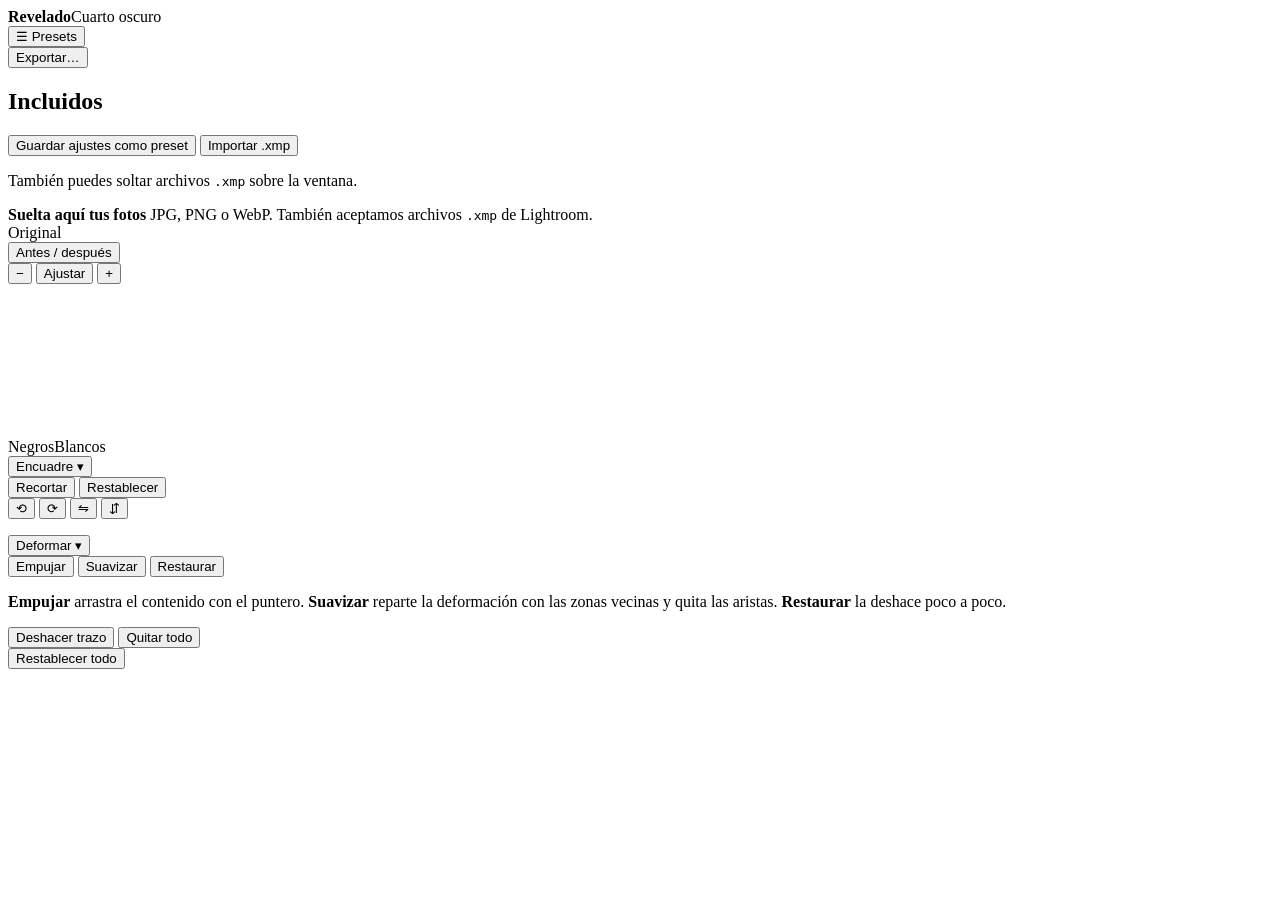
==== commit 6788de05: "fix bugs" ====
--- a/index.html
+++ b/index.html
@@ -7,961 +7,7 @@
 <link rel="preconnect" href="https://fonts.googleapis.com">
 <link rel="preconnect" href="https://fonts.gstatic.com" crossorigin>
 <link href="https://fonts.googleapis.com/css2?family=IBM+Plex+Mono:wght@400;500;600&family=IBM+Plex+Sans:wght@400;500&display=swap" rel="stylesheet">
-<style>
-/* ============================================================
-   Revelado — hoja de estilos
-   Paleta: cuarto oscuro. Grafito neutro + luz de seguridad ámbar.
-   ============================================================ */
-
-:root {
-  --bg:        #131211;
-  --panel:     #1b1a18;
-  --panel-2:   #211f1d;
-  --rule:      #2c2a27;
-  --rule-soft: #232120;
-  --ink:       #ddd7cf;
-  --ink-dim:   #8b847b;
-  --ink-faint: #5d5751;
-  --safelight: #e0a458;
-  --safelight-dim: #7d5a2e;
-  --danger:    #c76a52;
-
-  --ui: "IBM Plex Sans", ui-sans-serif, system-ui, -apple-system, "Segoe UI", sans-serif;
-  --mono: "IBM Plex Mono", ui-monospace, "SF Mono", Menlo, monospace;
-
-  --rail: 316px;
-  --shelf: 238px;
-  --strip: 104px;
-  --dur: 140ms;
-}
-
-* { box-sizing: border-box; }
-
-html, body {
-  height: 100%;
-  margin: 0;
-  overflow: hidden;
-  background: var(--bg);
-  color: var(--ink);
-  font-family: var(--ui);
-  font-size: 13px;
-  -webkit-font-smoothing: antialiased;
-}
-
-button { font: inherit; color: inherit; background: none; border: none; cursor: pointer; }
-:focus-visible { outline: 2px solid var(--safelight); outline-offset: 2px; border-radius: 2px; }
-
-/* ---------- Rejilla principal ---------- */
-
-.app {
-  display: grid;
-  grid-template-columns: 0px 1fr var(--rail);
-  grid-template-rows: 46px 1fr var(--strip);
-  grid-template-areas:
-    "bar   bar   bar"
-    "shelf stage rail"
-    "shelf strip rail";
-  height: 100%;
-  transition: grid-template-columns 180ms ease;
-}
-.app[data-shelf="open"] { grid-template-columns: var(--shelf) 1fr var(--rail); }
-
-/* ---------- Barra superior ---------- */
-
-.bar {
-  grid-area: bar;
-  display: flex;
-  align-items: center;
-  gap: 8px;
-  padding: 0 14px;
-  border-bottom: 1px solid var(--rule);
-  background: var(--panel);
-}
-
-.brand {
-  display: flex;
-  align-items: baseline;
-  gap: 9px;
-  margin-right: 14px;
-  user-select: none;
-}
-.brand b {
-  font-family: var(--mono);
-  font-weight: 600;
-  font-size: 13px;
-  letter-spacing: 0.14em;
-  text-transform: uppercase;
-  color: var(--ink);
-}
-.brand span {
-  font-size: 10px;
-  letter-spacing: 0.2em;
-  text-transform: uppercase;
-  color: var(--ink-faint);
-}
-.brand b::before {
-  content: "";
-  display: inline-block;
-  width: 7px; height: 7px;
-  margin-right: 9px;
-  border-radius: 50%;
-  background: var(--safelight);
-  box-shadow: 0 0 10px 1px rgba(224, 164, 88, .55);
-}
-
-.btn {
-  display: inline-flex;
-  align-items: center;
-  gap: 7px;
-  height: 28px;
-  padding: 0 12px;
-  border: 1px solid var(--rule);
-  border-radius: 3px;
-  color: var(--ink-dim);
-  background: var(--panel-2);
-  white-space: nowrap;
-  transition: color var(--dur), border-color var(--dur), background var(--dur);
-}
-.btn:hover { color: var(--ink); border-color: #3b3835; }
-.btn:disabled { opacity: .4; cursor: not-allowed; }
-.btn--key { color: var(--safelight); border-color: var(--safelight-dim); }
-.btn--key:hover { color: #f0bd7a; border-color: var(--safelight); background: #2a2118; }
-
-.bar .spacer { flex: 1; }
-
-.filename {
-  font-family: var(--mono);
-  font-size: 11px;
-  color: var(--ink-faint);
-  max-width: 300px;
-  overflow: hidden;
-  text-overflow: ellipsis;
-  white-space: nowrap;
-}
-
-
-/* ---------- Panel de presets (izquierda) ---------- */
-
-.shelf {
-  grid-area: shelf;
-  overflow: hidden;
-  background: var(--panel);
-  border-right: 1px solid var(--rule);
-}
-.app[data-shelf="closed"] .shelf { border-right-color: transparent; }
-
-/* Ancho fijo: evita que el contenido se comprima durante la animación. */
-.shelf__inner {
-  display: flex;
-  flex-direction: column;
-  width: var(--shelf);
-  height: 100%;
-}
-
-.shelf__title {
-  flex: none;
-  margin: 0;
-  padding: 14px 16px 10px;
-  font-family: var(--mono);
-  font-size: 10px;
-  font-weight: 500;
-  letter-spacing: .22em;
-  text-transform: uppercase;
-  color: var(--ink-dim);
-}
-
-.preset-list {
-  flex: 1;
-  overflow-y: auto;
-  margin: 0;
-  padding: 0 10px 10px;
-  list-style: none;
-}
-.preset-list::-webkit-scrollbar { width: 9px; }
-.preset-list::-webkit-scrollbar-thumb { background: #2f2c29; border-radius: 9px; border: 3px solid var(--panel); }
-
-.preset {
-  display: block;
-  width: 100%;
-  padding: 9px 11px;
-  text-align: left;
-  border: 1px solid transparent;
-  border-radius: 3px;
-  transition: background var(--dur), border-color var(--dur);
-}
-.preset:hover { background: var(--panel-2); }
-.preset b {
-  display: block;
-  font-weight: 500;
-  color: var(--ink);
-}
-.preset small {
-  display: block;
-  margin-top: 2px;
-  font-size: 11px;
-  line-height: 1.35;
-  color: var(--ink-faint);
-}
-.preset[aria-pressed="true"] {
-  background: #2a2118;
-  border-color: var(--safelight-dim);
-}
-.preset[aria-pressed="true"] b { color: var(--safelight); }
-
-.shelf__foot {
-  flex: none;
-  padding: 12px 16px 14px;
-  border-top: 1px solid var(--rule);
-}
-.shelf__foot .btn { width: 100%; justify-content: center; }
-.shelf__hint {
-  margin: 9px 0 0;
-  font-size: 11px;
-  line-height: 1.45;
-  color: var(--ink-faint);
-}
-.shelf__hint kbd {
-  font-family: var(--mono);
-  font-size: 10px;
-  padding: 1px 4px;
-  border: 1px solid var(--rule);
-  border-radius: 3px;
-}
-
-.btn .glyph { font-size: 12px; line-height: 1; }
-.app[data-shelf="open"] #btn-shelf { color: var(--ink); border-color: #3b3835; }
-
-/* ---------- Escenario ---------- */
-
-.stage {
-  grid-area: stage;
-  position: relative;
-  display: grid;
-  place-items: center;
-  padding: 30px;
-  min-width: 0;
-  min-height: 0;
-  background:
-    radial-gradient(ellipse at 50% 42%, #1c1a18 0%, var(--bg) 68%);
-}
-
-#viewport {
-  max-width: 100%;
-  max-height: 100%;
-  display: block;
-  box-shadow: 0 0 0 1px #000, 0 22px 60px -18px rgba(0, 0, 0, .9);
-}
-#viewport[hidden] { display: none; }
-
-.dropzone[hidden] { display: none; }
-
-.dropzone {
-  position: absolute;
-  inset: 30px;
-  display: grid;
-  place-content: center;
-  justify-items: center;
-  gap: 14px;
-  text-align: center;
-  border: 1px dashed var(--rule);
-  border-radius: 4px;
-  color: var(--ink-faint);
-  transition: border-color var(--dur), color var(--dur);
-}
-.dropzone strong {
-  font-weight: 500;
-  font-size: 14px;
-  color: var(--ink-dim);
-}
-.dropzone kbd {
-  font-family: var(--mono);
-  font-size: 10px;
-  letter-spacing: .06em;
-  padding: 2px 6px;
-  border: 1px solid var(--rule);
-  border-radius: 3px;
-}
-.app.is-dragging .dropzone { border-color: var(--safelight); color: var(--safelight); }
-
-.badge-before {
-  position: absolute;
-  top: 40px; left: 40px;
-  padding: 4px 10px;
-  font-family: var(--mono);
-  font-size: 10px;
-  letter-spacing: .18em;
-  text-transform: uppercase;
-  color: #14120f;
-  background: var(--safelight);
-  border-radius: 2px;
-  opacity: 0;
-  transition: opacity 90ms;
-  pointer-events: none;
-}
-.app.is-comparing .badge-before { opacity: 1; }
-
-/* ---------- Panel derecho ---------- */
-
-.rail {
-  grid-area: rail;
-  display: flex;
-  flex-direction: column;
-  min-height: 0;
-  border-left: 1px solid var(--rule);
-  background: var(--panel);
-}
-
-.histogram {
-  flex: none;
-  padding: 12px 16px 10px;
-  border-bottom: 1px solid var(--rule);
-}
-#histogram {
-  display: block;
-  width: 100%;
-  height: 84px;
-  background: #0e0d0c;
-  border-radius: 2px;
-}
-.histogram .legend {
-  display: flex;
-  justify-content: space-between;
-  margin-top: 6px;
-  font-family: var(--mono);
-  font-size: 9px;
-  letter-spacing: .14em;
-  color: var(--ink-faint);
-}
-
-.panels {
-  flex: 1;
-  overflow-y: auto;
-  overscroll-behavior: contain;
-}
-.panels::-webkit-scrollbar { width: 9px; }
-.panels::-webkit-scrollbar-thumb { background: #2f2c29; border-radius: 9px; border: 3px solid var(--panel); }
-
-.group { border-bottom: 1px solid var(--rule-soft); }
-
-.group__head {
-  display: flex;
-  align-items: center;
-  width: 100%;
-  padding: 13px 16px 11px;
-  font-family: var(--mono);
-  font-size: 10px;
-  font-weight: 500;
-  letter-spacing: .22em;
-  text-transform: uppercase;
-  color: var(--ink-dim);
-}
-.group__head:hover { color: var(--ink); }
-.group__head .chev {
-  margin-left: auto;
-  color: var(--ink-faint);
-  transition: transform var(--dur);
-}
-.group[data-open="false"] .chev { transform: rotate(-90deg); }
-.group[data-open="false"] .group__body { display: none; }
-
-.group__body { padding: 2px 16px 16px; }
-
-/* ---------- Slider ---------- */
-
-.ctl { padding: 5px 0 9px; }
-
-.ctl__top {
-  display: flex;
-  align-items: baseline;
-  justify-content: space-between;
-  margin-bottom: 5px;
-}
-.ctl__label { color: var(--ink-dim); }
-.ctl.is-dirty .ctl__label { color: var(--ink); }
-.ctl__val {
-  font-family: var(--mono);
-  font-size: 11px;
-  color: var(--ink-faint);
-  font-variant-numeric: tabular-nums;
-}
-.ctl.is-dirty .ctl__val { color: var(--safelight); }
-
-.ctl__track { position: relative; height: 16px; }
-
-/* marca del punto neutro */
-.ctl__track::before {
-  content: "";
-  position: absolute;
-  top: 2px;
-  left: var(--detent, 50%);
-  width: 1px; height: 12px;
-  background: var(--rule);
-}
-
-.ctl input[type="range"] {
-  position: relative;
-  -webkit-appearance: none;
-  appearance: none;
-  display: block;
-  width: 100%;
-  height: 16px;
-  margin: 0;
-  background: none;
-  cursor: ew-resize;
-}
-.ctl input[type="range"]::-webkit-slider-runnable-track {
-  height: 2px;
-  margin-top: 7px;
-  border-radius: 2px;
-  background: #35322e;
-}
-.ctl input[type="range"]::-moz-range-track {
-  height: 2px;
-  border-radius: 2px;
-  background: #35322e;
-}
-.ctl input[type="range"]::-webkit-slider-thumb {
-  -webkit-appearance: none;
-  width: 11px; height: 11px;
-  margin-top: -4.5px;
-  border-radius: 50%;
-  background: var(--ink-dim);
-  border: none;
-  transition: background var(--dur), box-shadow var(--dur);
-}
-.ctl input[type="range"]::-moz-range-thumb {
-  width: 11px; height: 11px;
-  border: none;
-  border-radius: 50%;
-  background: var(--ink-dim);
-}
-.ctl input[type="range"]:hover::-webkit-slider-thumb { background: var(--ink); }
-.ctl input[type="range"]:hover::-moz-range-thumb { background: var(--ink); }
-.ctl.is-dirty input[type="range"]::-webkit-slider-thumb {
-  background: var(--safelight);
-  box-shadow: 0 0 8px rgba(224, 164, 88, .4);
-}
-.ctl.is-dirty input[type="range"]::-moz-range-thumb { background: var(--safelight); }
-
-/* ---------- Pie del panel ---------- */
-
-.rail__foot {
-  flex: none;
-  display: flex;
-  gap: 8px;
-  padding: 12px 16px;
-  border-top: 1px solid var(--rule);
-  background: var(--panel);
-}
-.rail__foot .btn { flex: 1; justify-content: center; }
-
-.preset-note {
-  padding: 0 16px 12px;
-  font-size: 11px;
-  line-height: 1.5;
-  color: var(--ink-faint);
-  border-top: 1px solid var(--rule-soft);
-  padding-top: 10px;
-}
-.preset-note b { color: var(--ink-dim); font-weight: 500; }
-.preset-note[hidden] { display: none; }
-
-/* ---------- Tira inferior ---------- */
-
-.strip {
-  grid-area: strip;
-  display: flex;
-  align-items: center;
-  gap: 8px;
-  padding: 0 14px;
-  overflow-x: auto;
-  overflow-y: hidden;
-  border-top: 1px solid var(--rule);
-  background: var(--panel);
-}
-.strip::-webkit-scrollbar { height: 7px; }
-.strip::-webkit-scrollbar-thumb { background: #2f2c29; border-radius: 7px; }
-
-.thumb {
-  position: relative;
-  flex: none;
-  width: 84px; height: 68px;
-  padding: 0;
-  border: 1px solid var(--rule);
-  border-radius: 2px;
-  overflow: hidden;
-  background: #0e0d0c;
-  cursor: pointer;
-  transition: border-color var(--dur);
-}
-.thumb img { width: 100%; height: 100%; object-fit: cover; display: block; opacity: .72; transition: opacity var(--dur); }
-.thumb:hover img { opacity: 1; }
-.thumb[aria-current="true"] { border-color: var(--safelight); }
-.thumb[aria-current="true"] img { opacity: 1; }
-.thumb .dot {
-  position: absolute;
-  top: 5px; right: 5px;
-  width: 5px; height: 5px;
-  border-radius: 50%;
-  background: var(--safelight);
-  opacity: 0;
-}
-.thumb.is-edited .dot { opacity: 1; }
-
-/* Quitar de la biblioteca */
-.thumb__del {
-  position: absolute;
-  top: 4px; left: 4px;
-  display: grid;
-  place-items: center;
-  width: 17px; height: 17px;
-  font-size: 13px;
-  line-height: 1;
-  color: var(--ink);
-  background: rgba(12, 11, 10, .78);
-  border: 1px solid var(--rule);
-  border-radius: 2px;
-  opacity: 0;
-  transition: opacity var(--dur), color var(--dur), border-color var(--dur);
-}
-.thumb:hover .thumb__del,
-.thumb:focus-within .thumb__del { opacity: 1; }
-.thumb__del:hover { color: var(--danger); border-color: var(--danger); }
-
-/* Añadir a la biblioteca */
-.thumb--add {
-  display: grid;
-  place-content: center;
-  gap: 2px;
-  border-style: dashed;
-  color: var(--ink-faint);
-  transition: color var(--dur), border-color var(--dur);
-}
-.thumb--add:hover { color: var(--safelight); border-color: var(--safelight-dim); }
-.thumb--add span { font-size: 19px; line-height: 1; }
-.thumb--add small {
-  font-family: var(--mono);
-  font-size: 9px;
-  letter-spacing: .12em;
-  text-transform: uppercase;
-}
-
-/* ---------- Aviso ---------- */
-
-.toast {
-  position: fixed;
-  left: 50%;
-  bottom: calc(var(--strip) + 22px);
-  transform: translate(-50%, 8px);
-  padding: 9px 16px;
-  font-size: 12px;
-  color: var(--ink);
-  background: #2a2724;
-  border: 1px solid var(--rule);
-  border-radius: 3px;
-  box-shadow: 0 12px 30px -10px #000;
-  opacity: 0;
-  pointer-events: none;
-  transition: opacity var(--dur), transform var(--dur);
-  z-index: 20;
-}
-.toast.is-on { opacity: 1; transform: translate(-50%, 0); pointer-events: auto; }
-.toast a { color: var(--safelight); }
-.toast.is-error { border-color: var(--danger); color: #efb6a4; }
-
-/* ---------- Adaptación a pantallas estrechas ---------- */
-
-@media (max-width: 940px) {
-  .app,
-  .app[data-shelf="open"] {
-    grid-template-columns: 1fr;
-    grid-template-rows: 46px minmax(180px, 1fr) 300px var(--strip);
-    grid-template-areas: "bar" "stage" "rail" "strip";
-  }
-  .rail { border-left: none; border-top: 1px solid var(--rule); }
-  .filename { display: none; }
-
-  /* En estrecho el panel de presets se superpone en lugar de empujar. */
-  .shelf {
-    position: fixed;
-    top: 46px; bottom: 0; left: 0;
-    z-index: 15;
-    border-right: 1px solid var(--rule);
-    box-shadow: 18px 0 40px -20px #000;
-    transform: translateX(-100%);
-    transition: transform 180ms ease;
-  }
-  .app[data-shelf="open"] .shelf { transform: none; border-right-color: var(--rule); }
-}
-
-@media (prefers-reduced-motion: reduce) {
-  * { transition-duration: 1ms !important; animation-duration: 1ms !important; }
-}
-
-/* ---------- Herramienta de deformación ---------- */
-
-.tools {
-  display: grid;
-  grid-template-columns: repeat(3, 1fr);
-  gap: 5px;
-  margin: 2px 0 10px;
-}
-
-.tool {
-  padding: 7px 4px;
-  font-size: 11px;
-  color: var(--ink-dim);
-  background: var(--panel-2);
-  border: 1px solid var(--rule);
-  border-radius: 3px;
-  transition: color var(--dur), border-color var(--dur), background var(--dur);
-}
-.tool:hover { color: var(--ink); border-color: #3b3835; }
-.tool[aria-pressed="true"] {
-  color: var(--safelight);
-  background: #2a2118;
-  border-color: var(--safelight-dim);
-}
-
-.tool-hint {
-  margin: 0 0 8px;
-  font-size: 11px;
-  line-height: 1.45;
-  color: var(--ink-faint);
-}
-
-.warp-actions {
-  display: flex;
-  gap: 6px;
-  margin-top: 10px;
-}
-.warp-actions .btn { flex: 1; justify-content: center; padding: 0 8px; }
-
-/* Aro que sigue al puntero mientras el pincel está activo */
-.brush-ring {
-  position: absolute;
-  top: 0; left: 0;
-  border: 1px solid rgba(224, 164, 88, .95);
-  border-radius: 50%;
-  box-shadow: 0 0 0 1px rgba(0, 0, 0, .55) inset, 0 0 0 1px rgba(0, 0, 0, .55);
-  pointer-events: none;
-  opacity: 0;
-  z-index: 5;
-}
-.app.is-brushing .brush-ring { opacity: 1; }
-.app.is-brushing #viewport { cursor: none; touch-action: none; }
-
-/* ---------- Diálogo de exportación ---------- */
-
-.modal {
-  position: fixed;
-  inset: 0;
-  z-index: 30;
-  display: grid;
-  place-items: center;
-  padding: 20px;
-  background: rgba(8, 7, 7, .68);
-}
-.modal[hidden] { display: none; }
-
-.modal__box {
-  width: 100%;
-  max-width: 356px;
-  padding: 20px;
-  background: var(--panel);
-  border: 1px solid var(--rule);
-  border-radius: 4px;
-  box-shadow: 0 30px 70px -22px #000;
-}
-
-.modal__title {
-  margin: 0 0 16px;
-  font-family: var(--mono);
-  font-size: 11px;
-  font-weight: 500;
-  letter-spacing: .22em;
-  text-transform: uppercase;
-  color: var(--ink-dim);
-}
-
-.field { display: block; margin-bottom: 14px; }
-.field > span {
-  display: block;
-  margin-bottom: 6px;
-  color: var(--ink-dim);
-}
-.field > span b {
-  float: right;
-  font-family: var(--mono);
-  font-weight: 400;
-  color: var(--safelight);
-}
-
-.field input[type="text"],
-.field select {
-  width: 100%;
-  height: 32px;
-  padding: 0 10px;
-  font: inherit;
-  color: var(--ink);
-  background: var(--panel-2);
-  border: 1px solid var(--rule);
-  border-radius: 3px;
-}
-.field input[type="text"]:focus,
-.field select:focus { border-color: var(--safelight-dim); outline: none; }
-
-.field input[type="range"] {
-  -webkit-appearance: none;
-  appearance: none;
-  width: 100%;
-  height: 16px;
-  background: none;
-}
-.field input[type="range"]::-webkit-slider-runnable-track {
-  height: 2px; margin-top: 7px; border-radius: 2px; background: #35322e;
-}
-.field input[type="range"]::-moz-range-track { height: 2px; border-radius: 2px; background: #35322e; }
-.field input[type="range"]::-webkit-slider-thumb {
-  -webkit-appearance: none;
-  width: 11px; height: 11px; margin-top: -4.5px;
-  border: none; border-radius: 50%; background: var(--safelight);
-}
-.field input[type="range"]::-moz-range-thumb {
-  width: 11px; height: 11px; border: none; border-radius: 50%; background: var(--safelight);
-}
-
-.modal__meta {
-  margin: 0 0 16px;
-  font-family: var(--mono);
-  font-size: 11px;
-  color: var(--ink-faint);
-}
-
-.modal__actions { display: flex; gap: 8px; }
-.modal__actions .btn { flex: 1; justify-content: center; height: 32px; }
-
-/* ---------- Barra de zoom ---------- */
-
-.zoombar {
-  position: absolute;
-  right: 22px;
-  bottom: 18px;
-  z-index: 6;
-  display: flex;
-  align-items: center;
-  gap: 2px;
-  padding: 3px;
-  background: rgba(24, 22, 21, .92);
-  border: 1px solid var(--rule);
-  border-radius: 4px;
-  box-shadow: 0 14px 34px -16px #000;
-}
-.zoombar[hidden] { display: none; }
-
-.zoombar__btn,
-.zoombar__pct {
-  height: 24px;
-  min-width: 24px;
-  padding: 0 6px;
-  font-size: 13px;
-  line-height: 1;
-  color: var(--ink-dim);
-  border-radius: 2px;
-  transition: color var(--dur), background var(--dur);
-}
-.zoombar__pct {
-  min-width: 58px;
-  font-family: var(--mono);
-  font-size: 11px;
-  font-variant-numeric: tabular-nums;
-}
-.zoombar__btn--wide { font-size: 11px; }
-.zoombar__btn:hover,
-.zoombar__pct:hover { color: var(--ink); background: var(--panel-2); }
-.zoombar__sep {
-  width: 1px;
-  height: 15px;
-  margin: 0 3px;
-  background: var(--rule);
-}
-
-.app.is-panning #viewport { cursor: grab; }
-.app.is-panning.is-dragging-view #viewport { cursor: grabbing; }
-
-/* ---------- Recorte ---------- */
-
-.crop-overlay {
-  position: absolute;
-  z-index: 7;
-  touch-action: none;
-}
-.crop-overlay[hidden] { display: none; }
-
-/* El velo son cuatro sombras: más barato que recortar una máscara. */
-.crop-box {
-  position: absolute;
-  box-shadow: 0 0 0 9999px rgba(10, 9, 8, .62);
-  outline: 1px solid rgba(232, 226, 216, .9);
-  cursor: move;
-}
-
-.crop-grid {
-  position: absolute;
-  inset: 0;
-  pointer-events: none;
-  background-image:
-    linear-gradient(to right,  transparent 33.33%, rgba(255,255,255,.28) 33.33%, rgba(255,255,255,.28) calc(33.33% + 1px), transparent calc(33.33% + 1px)),
-    linear-gradient(to right,  transparent 66.66%, rgba(255,255,255,.28) 66.66%, rgba(255,255,255,.28) calc(66.66% + 1px), transparent calc(66.66% + 1px)),
-    linear-gradient(to bottom, transparent 33.33%, rgba(255,255,255,.28) 33.33%, rgba(255,255,255,.28) calc(33.33% + 1px), transparent calc(33.33% + 1px)),
-    linear-gradient(to bottom, transparent 66.66%, rgba(255,255,255,.28) 66.66%, rgba(255,255,255,.28) calc(66.66% + 1px), transparent calc(66.66% + 1px));
-}
-
-.crop-handle {
-  position: absolute;
-  width: 15px; height: 15px;
-  padding: 0;
-  background: var(--ink);
-  border: 1px solid #14120f;
-  border-radius: 1px;
-}
-.crop-handle:hover { background: var(--safelight); }
-
-.crop-handle[data-handle="nw"] { top: -8px; left: -8px;  cursor: nwse-resize; }
-.crop-handle[data-handle="ne"] { top: -8px; right: -8px; cursor: nesw-resize; }
-.crop-handle[data-handle="sw"] { bottom: -8px; left: -8px;  cursor: nesw-resize; }
-.crop-handle[data-handle="se"] { bottom: -8px; right: -8px; cursor: nwse-resize; }
-.crop-handle[data-handle="n"]  { top: -8px;   left: 50%; margin-left: -7px; cursor: ns-resize; }
-.crop-handle[data-handle="s"]  { bottom: -8px; left: 50%; margin-left: -7px; cursor: ns-resize; }
-.crop-handle[data-handle="w"]  { left: -8px;  top: 50%; margin-top: -7px; cursor: ew-resize; }
-.crop-handle[data-handle="e"]  { right: -8px; top: 50%; margin-top: -7px; cursor: ew-resize; }
-
-/* ---------- Selector de proporción ---------- */
-
-.seg {
-  display: grid;
-  grid-template-columns: repeat(3, 1fr);
-  gap: 4px;
-  margin-bottom: 12px;
-}
-.seg button {
-  padding: 6px 2px;
-  font-family: var(--mono);
-  font-size: 10px;
-  letter-spacing: .06em;
-  color: var(--ink-faint);
-  background: var(--panel-2);
-  border: 1px solid var(--rule);
-  border-radius: 3px;
-  transition: color var(--dur), border-color var(--dur);
-}
-.seg button:hover { color: var(--ink); }
-.seg button[aria-pressed="true"] {
-  color: var(--safelight);
-  border-color: var(--safelight-dim);
-  background: #2a2118;
-}
-
-.tools--two { grid-template-columns: repeat(2, 1fr); }
-.tools--four { grid-template-columns: repeat(4, 1fr); margin: 10px 0 0; }
-.tools--four .tool { font-size: 14px; padding: 6px 0; }
-
-/* ---------- Barra de vista (bajo la foto) ---------- */
-
-.viewbar {
-  position: absolute;
-  left: 22px;
-  bottom: 18px;
-  z-index: 6;
-  display: flex;
-  gap: 2px;
-  padding: 3px;
-  background: rgba(24, 22, 21, .92);
-  border: 1px solid var(--rule);
-  border-radius: 4px;
-  box-shadow: 0 14px 34px -16px #000;
-}
-.viewbar[hidden] { display: none; }
-
-.viewbar__btn {
-  height: 24px;
-  padding: 0 10px;
-  font-size: 11px;
-  color: var(--ink-dim);
-  border-radius: 2px;
-  transition: color var(--dur), background var(--dur);
-}
-.viewbar__btn:hover { color: var(--ink); background: var(--panel-2); }
-.viewbar__btn[aria-pressed="true"] { color: var(--safelight); background: #2a2118; }
-
-/* ---------- Comparación con divisoria ---------- */
-
-.split-overlay {
-  position: absolute;
-  z-index: 8;
-  touch-action: none;
-}
-.split-overlay[hidden] { display: none; }
-
-.split-divider {
-  position: absolute;
-  top: 0;
-  bottom: 0;
-  width: 21px;
-  margin-left: -10px;
-  cursor: ew-resize;
-}
-/* La línea es un pseudoelemento: así la zona de agarre es ancha
-   pero la marca visible sigue siendo de un píxel. */
-.split-divider::before {
-  content: "";
-  position: absolute;
-  top: 0; bottom: 0; left: 10px;
-  width: 1px;
-  background: rgba(240, 236, 228, .92);
-  box-shadow: 0 0 6px rgba(0, 0, 0, .7);
-}
-
-.split-grip {
-  position: absolute;
-  top: 50%;
-  left: 50%;
-  width: 26px; height: 26px;
-  margin: -13px 0 0 -13px;
-  border-radius: 50%;
-  background: rgba(240, 236, 228, .95);
-  box-shadow: 0 2px 10px rgba(0, 0, 0, .55);
-}
-.split-grip::before,
-.split-grip::after {
-  content: "";
-  position: absolute;
-  top: 50%;
-  width: 0; height: 0;
-  margin-top: -4px;
-  border-top: 4px solid transparent;
-  border-bottom: 4px solid transparent;
-}
-.split-grip::before { left: 5px;  border-right: 5px solid #1b1a18; }
-.split-grip::after  { right: 5px; border-left:  5px solid #1b1a18; }
-
-.split-tag {
-  position: absolute;
-  top: 10px;
-  padding: 3px 8px;
-  font-family: var(--mono);
-  font-size: 9px;
-  letter-spacing: .18em;
-  text-transform: uppercase;
-  color: var(--ink);
-  background: rgba(16, 15, 14, .78);
-  border-radius: 2px;
-  pointer-events: none;
-}
-.split-tag--before { left: 10px; }
-.split-tag--after  { right: 10px; }
-
-</style>
+<link rel="stylesheet" href="css/styles.css">
 </head>
 <body>
 
@@ -981,10 +27,29 @@
 
   <aside class="shelf" id="shelf" aria-label="Presets">
     <div class="shelf__inner">
-      <h2 class="shelf__title">Incluidos</h2>
-      <ul class="preset-list" id="preset-list"></ul>
+      <div class="shelf__scroll">
+        <h2 class="shelf__title">Incluidos</h2>
+        <ul class="preset-list" id="preset-list"></ul>
+
+        <h2 class="shelf__title" id="mine-title" hidden>Míos</h2>
+        <ul class="preset-list" id="user-preset-list"></ul>
+      </div>
+
+      <div class="shelf__amount" id="preset-amount" hidden>
+        <div class="ctl is-dirty">
+          <div class="ctl__top">
+            <label class="ctl__label" for="preset-strength">Intensidad</label>
+            <span class="ctl__val" id="preset-strength-val">100 %</span>
+          </div>
+          <div class="ctl__track">
+            <input type="range" id="preset-strength" min="0" max="100" step="1" value="100">
+          </div>
+        </div>
+        <p class="shelf__hint">Vuelve a pulsar el preset activo para quitarlo.</p>
+      </div>
 
       <div class="shelf__foot">
+        <button class="btn" id="btn-preset-save" type="button">Guardar ajustes como preset</button>
         <button class="btn" id="btn-preset" type="button">Importar .xmp</button>
         <p class="shelf__hint">También puedes soltar archivos <kbd>.xmp</kbd> sobre la ventana.</p>
       </div>
@@ -1032,8 +97,6 @@
       <button class="zoombar__btn" id="zoom-out" type="button" aria-label="Alejar">−</button>
       <button class="zoombar__pct" id="zoom-pct" type="button" title="Alternar entre ajustar y 100 %">Ajustar</button>
       <button class="zoombar__btn" id="zoom-in" type="button" aria-label="Acercar">+</button>
-      <span class="zoombar__sep" aria-hidden="true"></span>
-      <button class="zoombar__btn zoombar__btn--wide" id="zoom-fit" type="button">Restablecer</button>
     </div>
   </main>
 
@@ -1119,10 +182,15 @@
       </select>
     </label>
 
-    <label class="field" id="quality-field">
+    <div class="field" id="quality-field">
       <span>Calidad <b id="quality-value">100</b></span>
+      <div class="seg seg--three" id="quality-seg" role="group" aria-label="Calidad">
+        <button type="button" data-quality="60" aria-pressed="false">Baja</button>
+        <button type="button" data-quality="80" aria-pressed="false">Media</button>
+        <button type="button" data-quality="100" aria-pressed="true">Alta</button>
+      </div>
       <input type="range" id="export-quality" min="40" max="100" step="1" value="100">
-    </label>
+    </div>
 
     <p class="modal__meta" id="export-meta"></p>
 
@@ -1133,2692 +201,30 @@
   </div>
 </div>
 
+<div class="modal" id="preset-modal" hidden>
+  <div class="modal__box" role="dialog" aria-modal="true" aria-labelledby="preset-modal-title">
+    <h2 class="modal__title" id="preset-modal-title">Guardar preset</h2>
+    <label class="field">
+      <span>Nombre</span>
+      <input type="text" id="preset-name" autocomplete="off" spellcheck="false">
+    </label>
+    <p class="modal__meta" id="preset-modal-meta"></p>
+    <div class="modal__actions">
+      <button class="btn" id="preset-cancel" type="button">Cancelar</button>
+      <button class="btn btn--key" id="preset-confirm" type="button">Guardar</button>
+    </div>
+  </div>
+</div>
+
 <input type="file" id="file-input" accept="image/*" multiple hidden>
 <input type="file" id="xmp-input" accept=".xmp,application/xml,text/xml" multiple hidden>
 
-<script>
-/* ============================================================
-   Revelado — catálogo de ajustes
-   Una sola fuente de verdad: la interfaz, el shader y el parser
-   de .xmp leen todos de aquí.
-   ============================================================ */
-
-window.RV = window.RV || {};
-
-// `uniform` es el nombre en el shader. `detent` es el valor donde se
-// dibuja la marca de reposo del slider.
-RV.GROUPS = [
-  {
-    id: 'luz',
-    label: 'Luz',
-    items: [
-      { id: 'exposure',   uniform: 'uExposure',   label: 'Exposición',    min: -5,   max: 5,   step: 0.01, def: 0, decimals: 2, sign: true },
-      { id: 'contrast',   uniform: 'uContrast',   label: 'Contraste',     min: -100, max: 100, step: 1,    def: 0, decimals: 0, sign: true },
-      { id: 'highlights', uniform: 'uHighlights', label: 'Iluminaciones', min: -100, max: 100, step: 1,    def: 0, decimals: 0, sign: true },
-      { id: 'shadows',    uniform: 'uShadows',    label: 'Sombras',       min: -100, max: 100, step: 1,    def: 0, decimals: 0, sign: true },
-      { id: 'whites',     uniform: 'uWhites',     label: 'Blancos',       min: -100, max: 100, step: 1,    def: 0, decimals: 0, sign: true },
-      { id: 'blacks',     uniform: 'uBlacks',     label: 'Negros',        min: -100, max: 100, step: 1,    def: 0, decimals: 0, sign: true }
-    ]
-  },
-  {
-    id: 'color',
-    label: 'Color',
-    items: [
-      { id: 'temp',       uniform: 'uTemp',       label: 'Temperatura',   min: -100, max: 100, step: 1,    def: 0, decimals: 0, sign: true },
-      { id: 'tint',       uniform: 'uTint',       label: 'Matiz',         min: -100, max: 100, step: 1,    def: 0, decimals: 0, sign: true },
-      { id: 'hue',        uniform: 'uHue',        label: 'Tono',          min: -100, max: 100, step: 1,    def: 0, decimals: 0, sign: true },
-      { id: 'vibrance',   uniform: 'uVibrance',   label: 'Intensidad',    min: -100, max: 100, step: 1,    def: 0, decimals: 0, sign: true },
-      { id: 'saturation', uniform: 'uSaturation', label: 'Saturación',    min: -100, max: 100, step: 1,    def: 0, decimals: 0, sign: true }
-    ]
-  },
-  {
-    id: 'detalle',
-    label: 'Detalle',
-    items: [
-      { id: 'texture',    uniform: 'uTexture',    label: 'Textura',       min: -100, max: 100, step: 1,    def: 0, decimals: 0, sign: true },
-      { id: 'clarity',    uniform: 'uClarity',    label: 'Claridad',      min: -100, max: 100, step: 1,    def: 0, decimals: 0, sign: true },
-      { id: 'sharpen',    uniform: 'uSharpen',    label: 'Enfoque',       min: 0,    max: 150, step: 1,    def: 0, decimals: 0, sign: false },
-      { id: 'denoise',    uniform: 'uDenoise',    label: 'Reducir ruido', min: 0,    max: 100, step: 1,    def: 0, decimals: 0, sign: false }
-    ]
-  },
-  {
-    id: 'efectos',
-    label: 'Efectos',
-    items: [
-      { id: 'dehaze',     uniform: 'uDehaze',     label: 'Neblina',       min: -100, max: 100, step: 1,    def: 0, decimals: 0, sign: true },
-      { id: 'vignette',   uniform: 'uVignette',   label: 'Viñeteado',     min: -100, max: 100, step: 1,    def: 0, decimals: 0, sign: true },
-      { id: 'grain',      uniform: 'uGrain',      label: 'Grano',         min: 0,    max: 100, step: 1,    def: 0, decimals: 0, sign: false }
-    ]
-  }
-];
-
-RV.ALL = RV.GROUPS.reduce(function (acc, g) { return acc.concat(g.items); }, []);
-
-RV.BY_ID = RV.ALL.reduce(function (acc, a) { acc[a.id] = a; return acc; }, {});
-
-RV.defaults = function () {
-  var s = {};
-  RV.ALL.forEach(function (a) { s[a.id] = a.def; });
-  return s;
-};
-
-RV.isDefault = function (settings) {
-  return RV.ALL.every(function (a) { return settings[a.id] === a.def; });
-};
-
-RV.clamp = function (v, min, max) {
-  return v < min ? min : (v > max ? max : v);
-};
-
-RV.format = function (adj, value) {
-  var v = value.toFixed(adj.decimals);
-  if (adj.sign && value > 0) v = '+' + v;
-  return v;
-};
-
-/* ---- Presets incluidos ------------------------------------------------- */
-
-// Valores parciales: lo que no se menciona vuelve a su defecto al aplicar,
-// igual que un preset de Lightroom. `hint` es la línea que ve el usuario.
-RV.PRESETS = [
-  {
-    id: 'plata',
-    name: 'Plata',
-    hint: 'Blanco y negro neutro, medios abiertos',
-    values: { saturation: -100, contrast: 16, highlights: -18, shadows: 24,
-              blacks: -10, whites: 8, clarity: 14, sharpen: 40, vignette: -12 }
-  },
-  {
-    id: 'carbon',
-    name: 'Carbón',
-    hint: 'Blanco y negro duro, negros cerrados',
-    values: { saturation: -100, contrast: 48, highlights: -30, shadows: -12,
-              blacks: -34, whites: 22, texture: 20, clarity: 30, sharpen: 62,
-              dehaze: 20, vignette: -28, grain: 22 }
-  },
-  {
-    id: 'tarde-calida',
-    name: 'Tarde cálida',
-    hint: 'Luz de última hora, sombras levantadas',
-    values: { exposure: 0.28, contrast: 18, highlights: -42, shadows: 35,
-              whites: 12, blacks: -16, temp: 20, tint: 9, vibrance: 22,
-              saturation: -6, texture: 14, clarity: 10, sharpen: 45,
-              vignette: -14, grain: 10 }
-  },
-  {
-    id: 'nocturno',
-    name: 'Nocturno',
-    hint: 'Frío y desaturado, aire de cine',
-    values: { exposure: 0.1, contrast: 14, highlights: -28, shadows: 18,
-              blacks: -24, temp: -20, tint: 6, vibrance: 12, saturation: -14,
-              clarity: 12, sharpen: 30, dehaze: 14, vignette: -30 }
-  },
-  {
-    id: 'contraluz',
-    name: 'Contraluz',
-    hint: 'Rescata la silueta sin quemar el cielo',
-    values: { exposure: 0.45, highlights: -62, shadows: 58, whites: 6,
-              blacks: -12, temp: 6, vibrance: 14, clarity: 8, sharpen: 25, dehaze: 22 }
-  },
-  {
-    id: 'piel',
-    name: 'Piel suave',
-    hint: 'Retrato: menos textura, más aire',
-    values: { exposure: 0.15, contrast: -8, highlights: -26, shadows: 22,
-              temp: 8, tint: 4, vibrance: 16, saturation: -5,
-              texture: -16, clarity: -10, sharpen: 22, denoise: 18, vignette: -10 }
-  }
-];
-
-/* ============================================================
-   Revelado — shaders
-   Todo el revelado ocurre en una sola pasada de fragmento.
-   Orden: deformación → ruido → detalle → neblina → linealizar →
-          balance de blancos → luz → sRGB → contraste → color →
-          viñeteado y grano.
-   ============================================================ */
-
-window.RV = window.RV || {};
-
-RV.VERTEX_SRC = `
-attribute vec2 aPos;
-varying vec2 vUV;
-void main() {
-  // El quad va de -1 a 1; la textura se voltea en Y porque las
-  // imágenes llegan con el origen arriba a la izquierda.
-  vUV = vec2(aPos.x * 0.5 + 0.5, 0.5 - aPos.y * 0.5);
-  gl_Position = vec4(aPos, 0.0, 1.0);
-}`;
-
-RV.FRAGMENT_SRC = `
-precision highp float;
-
-varying vec2 vUV;
-
-uniform sampler2D uImage;
-uniform sampler2D uWarp;   // campo de desplazamiento del pincel (RG)
-uniform vec2  uTexel;      // 1.0 / tamaño de la imagen en píxeles
-uniform float uAspect;     // ancho / alto
-uniform float uWarpOn;
-uniform float uWarpRange;  // desplazamiento máximo codificable, en UV
-uniform float uBypass;     // 1.0 = mostrar el original
-uniform float uSplit;      // < 0 desactivado; si no, corte vertical en 0..1
-
-uniform vec4  uView;       // cx, cy, ancho, alto de la ventana de zoom
-uniform vec4  uCrop;       // x, y, ancho, alto del recorte
-uniform vec2  uOriented;   // tamaño de la imagen tras los giros de 90°
-uniform float uAngle;      // enderezado, en radianes
-uniform float uQuarter;    // giros de 90° horarios, 0..3
-uniform vec2  uFlip;       // 0 o 1 por eje
-
-uniform float uExposure;   // pasos de diafragma, -5..5
-uniform float uContrast;   // -100..100
-uniform float uHighlights;
-uniform float uShadows;
-uniform float uWhites;
-uniform float uBlacks;
-
-uniform float uTemp;       // -100..100 (frío → cálido)
-uniform float uTint;       // -100..100 (verde → magenta)
-uniform float uHue;        // -100..100 → ±60°
-uniform float uVibrance;
-uniform float uSaturation;
-
-uniform float uTexture;
-uniform float uClarity;
-uniform float uSharpen;    // 0..150
-uniform float uDenoise;    // 0..100
-
-uniform float uDehaze;     // -100..100
-uniform float uVignette;   // -100..100 (negativo oscurece esquinas)
-uniform float uGrain;      // 0..100
-
-const vec3 LUMA = vec3(0.2126, 0.7152, 0.0722);
-
-float luma(vec3 c) { return dot(c, LUMA); }
-
-vec3 toLinear(vec3 c) {
-  return mix(c / 12.92, pow((c + 0.055) / 1.055, vec3(2.4)), step(vec3(0.04045), c));
-}
-
-vec3 toSRGB(vec3 c) {
-  c = max(c, 0.0);
-  return mix(c * 12.92, 1.055 * pow(c, vec3(1.0 / 2.4)) - 0.055, step(vec3(0.0031308), c));
-}
-
-// Rotación de tono alrededor del eje acromático: más barata que pasar
-// por HSV y sin la discontinuidad del ángulo.
-vec3 hueShift(vec3 c, float angle) {
-  const vec3 k = vec3(0.57735027);
-  float ca = cos(angle);
-  return c * ca + cross(k, c) * sin(angle) + k * dot(k, c) * (1.0 - ca);
-}
-
-// Desenfoque gaussiano aproximado de la luminancia (9 muestras, pesos 1-2-4).
-float blurLuma(vec2 uv, float radius) {
-  vec2 o = uTexel * radius;
-  float s = luma(texture2D(uImage, uv).rgb) * 4.0;
-  s += luma(texture2D(uImage, uv + vec2( o.x, 0.0)).rgb) * 2.0;
-  s += luma(texture2D(uImage, uv + vec2(-o.x, 0.0)).rgb) * 2.0;
-  s += luma(texture2D(uImage, uv + vec2( 0.0,  o.y)).rgb) * 2.0;
-  s += luma(texture2D(uImage, uv + vec2( 0.0, -o.y)).rgb) * 2.0;
-  s += luma(texture2D(uImage, uv + vec2( o.x,  o.y)).rgb);
-  s += luma(texture2D(uImage, uv + vec2(-o.x, -o.y)).rgb);
-  s += luma(texture2D(uImage, uv + vec2( o.x, -o.y)).rgb);
-  s += luma(texture2D(uImage, uv + vec2(-o.x,  o.y)).rgb);
-  return s / 16.0;
-}
-
-// La misma cruz, pero en color: hace falta para la reducción de ruido.
-vec3 blurRGB(vec2 uv, float radius) {
-  vec2 o = uTexel * radius;
-  vec3 s = texture2D(uImage, uv).rgb * 4.0;
-  s += texture2D(uImage, uv + vec2( o.x, 0.0)).rgb * 2.0;
-  s += texture2D(uImage, uv + vec2(-o.x, 0.0)).rgb * 2.0;
-  s += texture2D(uImage, uv + vec2( 0.0,  o.y)).rgb * 2.0;
-  s += texture2D(uImage, uv + vec2( 0.0, -o.y)).rgb * 2.0;
-  s += texture2D(uImage, uv + vec2( o.x,  o.y)).rgb;
-  s += texture2D(uImage, uv + vec2(-o.x, -o.y)).rgb;
-  s += texture2D(uImage, uv + vec2( o.x, -o.y)).rgb;
-  s += texture2D(uImage, uv + vec2(-o.x,  o.y)).rgb;
-  return s / 16.0;
-}
-
-/**
- * De coordenadas del lienzo a coordenadas de la imagen original.
- * El gemelo de esta función vive en geometry.js (RV.toSource): si se
- * cambia una, hay que cambiar la otra o el pincel dejará de caer donde
- * el usuario apunta.
- */
-vec2 sourceUV(vec2 v) {
-  // Zoom y encuadre, sobre el recorte.
-  vec2 uv = uView.xy + (v - 0.5) * uView.zw;
-
-  // Recorte, sobre la imagen orientada.
-  uv = uCrop.xy + uv * uCrop.zw;
-
-  // Enderezado: la rotación se hace en píxeles, no en UV, o el ángulo
-  // se deformaría con la proporción del fotograma.
-  vec2 p = (uv - 0.5) * uOriented;
-  float s = sin(uAngle), c = cos(uAngle);
-  uv = vec2(c * p.x - s * p.y, s * p.x + c * p.y) / uOriented + 0.5;
-
-  uv = mix(uv, vec2(1.0) - uv, uFlip);
-
-  if (uQuarter > 2.5)      uv = vec2(1.0 - uv.y, uv.x);
-  else if (uQuarter > 1.5) uv = vec2(1.0) - uv;
-  else if (uQuarter > 0.5) uv = vec2(uv.y, 1.0 - uv.x);
-
-  return uv;
-}
-
-float noise(vec2 p) {
-  return fract(sin(dot(p, vec2(12.9898, 78.233))) * 43758.5453);
-}
-
-void main() {
-  // ---- Encuadre: zoom, recorte, enderezado y giros ----
-  vec2 base = sourceUV(vUV);
-
-  // ---- Deformación ----
-  // El campo guarda una lectura inversa: para llevar el píxel A a la
-  // posición B, en B se almacena el vector que apunta de vuelta a A.
-  vec2 uv = base;
-  if (uWarpOn > 0.5) {
-    vec2 d = texture2D(uWarp, base).rg * 2.0 - 1.0;
-    uv = clamp(base + d * uWarpRange, 0.0, 1.0);
-  }
-
-  // Comparar con el original conserva el encuadre: se comparan los
-  // ajustes, no el reencuadre. uSplit hace lo mismo pero sólo a la
-  // izquierda de la divisoria.
-  if (uBypass > 0.5 || (uSplit >= 0.0 && vUV.x < uSplit)) {
-    gl_FragColor = vec4(texture2D(uImage, base).rgb, 1.0);
-    return;
-  }
-
-  vec3 c = texture2D(uImage, uv).rgb;
-  float l0 = luma(c);
-
-  // ---- Reducción de ruido ----
-  // Se toma la crominancia del desenfoque y se devuelve la luminancia
-  // original: limpia el color sin fundir el detalle.
-  if (uDenoise > 0.0) {
-    float a = uDenoise / 100.0;
-    vec3 b = blurRGB(uv, 1.6);
-    c = mix(c, b + vec3(l0 - luma(b)), a);
-    c = mix(c, b, a * 0.30);
-    l0 = luma(c);
-  }
-
-  // ---- Detalle: máscara de enfoque a tres radios ----
-  if (uSharpen > 0.0) {
-    c += vec3(l0 - blurLuma(uv, 1.0)) * (uSharpen / 100.0) * 1.6;
-  }
-  if (uTexture != 0.0) {
-    c += vec3(l0 - blurLuma(uv, 2.5)) * (uTexture / 100.0) * 1.1;
-  }
-  if (uClarity != 0.0) {
-    // La claridad solo actúa en los medios tonos, como en Camera Raw.
-    float mid = 1.0 - pow(abs(l0 * 2.0 - 1.0), 1.6);
-    c += vec3(l0 - blurLuma(uv, 9.0)) * (uClarity / 100.0) * 1.3 * mid;
-  }
-  c = clamp(c, 0.0, 1.0);
-
-  // ---- Neblina: contraste local de radio muy amplio + punto de negro ----
-  if (uDehaze != 0.0) {
-    float a = uDehaze / 100.0;
-    c += vec3(luma(c) - blurLuma(uv, 22.0)) * a * 0.85;
-    c = clamp(c, 0.0, 1.0);
-    c = clamp((c - 0.035 * a) / max(1.0 - 0.035 * a, 0.25), 0.0, 1.0);
-  }
-
-  // ---- A luz lineal para exposición y balance de blancos ----
-  vec3 lin = toLinear(c);
-
-  float t = uTemp / 100.0;
-  float g = uTint / 100.0;
-  lin.r *= 1.0 + 0.32 * t + 0.10 * g;
-  lin.g *= 1.0 - 0.14 * g;
-  lin.b *= 1.0 - 0.32 * t + 0.10 * g;
-
-  lin *= exp2(uExposure);
-
-  // Sombras y negros suman luz (multiplicar no levanta un negro puro);
-  // luces y blancos multiplican, que es como se comportan al recortar.
-  float l = luma(lin);
-  lin += (uShadows / 100.0) * (1.0 - smoothstep(0.0, 0.45, l)) * 0.10;
-  lin += (uBlacks  / 100.0) * (1.0 - smoothstep(0.0, 0.16, l)) * 0.05;
-  lin *= 1.0 + (uHighlights / 100.0) * smoothstep(0.25, 1.00, l) * 0.80;
-  lin *= 1.0 + (uWhites     / 100.0) * smoothstep(0.45, 1.60, l) * 0.70;
-
-  c = clamp(toSRGB(max(lin, 0.0)), 0.0, 1.0);
-
-  // ---- Contraste: curva en S sobre valores de pantalla ----
-  float k = uContrast / 100.0;
-  if (k > 0.0) {
-    c = mix(c, c * c * (3.0 - 2.0 * c), k * 0.9);
-  } else {
-    c = mix(c, (c - 0.5) * 0.5 + 0.5, -k);
-  }
-
-  // ---- Color ----
-  if (uHue != 0.0) {
-    c = clamp(hueShift(c, (uHue / 100.0) * 1.0472), 0.0, 1.0);
-  }
-
-  float lc  = luma(c);
-  float sat = max(max(c.r, c.g), c.b) - min(min(c.r, c.g), c.b);
-  // La intensidad protege lo que ya está saturado (y de paso los tonos de piel).
-  c = mix(vec3(lc), c, 1.0 + (uVibrance / 100.0) * (1.0 - sat));
-  c = mix(vec3(lc), c, 1.0 + uSaturation / 100.0 + max(uDehaze, 0.0) / 100.0 * 0.20);
-
-  // ---- Viñeteado: sobre la posición real del fotograma, no la deformada ----
-  if (uVignette != 0.0) {
-    vec2 frame = uView.xy + (vUV - 0.5) * uView.zw;
-    vec2 p = (frame - 0.5) * vec2(uAspect, 1.0);
-    float r = length(p) / (length(vec2(uAspect, 1.0)) * 0.5);
-    c *= 1.0 + (uVignette / 100.0) * smoothstep(0.35, 1.05, r) * 0.90;
-  }
-
-  // ---- Grano: más presente en los medios tonos, como el de película ----
-  if (uGrain > 0.0) {
-    float n = noise(gl_FragCoord.xy) - 0.5;
-    float mid = 1.0 - pow(abs(luma(c) * 2.0 - 1.0), 2.0);
-    c += n * (uGrain / 100.0) * 0.16 * mid;
-  }
-
-  gl_FragColor = vec4(clamp(c, 0.0, 1.0), 1.0);
-}`;
-
-/* ============================================================
-   Revelado — geometría
-
-   Todo el encuadre es un cambio de coordenadas en el muestreo:
-   ni se recortan píxeles ni se rota ningún búfer. La cadena, de
-   la pantalla hacia la imagen original, es
-
-     pantalla → zoom → recorte → enderezado → volteos → giros
-
-   `toSource()` reproduce en JS exactamente lo que hace el shader.
-   Hace falta para que el pincel siga cayendo donde toca cuando la
-   foto está girada, recortada o ampliada.
-   ============================================================ */
-
-window.RV = window.RV || {};
-
-RV.RATIOS = [
-  { id: 'libre',  label: 'Libre',    value: null },
-  { id: 'orig',   label: 'Original', value: 'orig' },
-  { id: '1:1',    label: '1:1',      value: 1 },
-  { id: '4:5',    label: '4:5',      value: 4 / 5 },
-  { id: '3:2',    label: '3:2',      value: 3 / 2 },
-  { id: '16:9',   label: '16:9',     value: 16 / 9 }
-];
-
-RV.ZOOM_STEPS = [25, 50, 75, 100, 150, 200, 400, 800];
-
-RV.defaultGeometry = function () {
-  return {
-    x: 0, y: 0, w: 1, h: 1,   // recorte, normalizado sobre la imagen orientada
-    angle: 0,                 // enderezado en grados, -45..45
-    quarter: 0,               // giros de 90° en sentido horario, 0..3
-    flipH: false,
-    flipV: false,
-    ratio: 'libre'
-  };
-};
-
-RV.isDefaultGeometry = function (g) {
-  return g.x === 0 && g.y === 0 && g.w === 1 && g.h === 1 &&
-         g.angle === 0 && g.quarter === 0 && !g.flipH && !g.flipV;
-};
-
-/** Tamaño de la imagen una vez aplicados los giros de 90°. */
-RV.oriented = function (geo, imgW, imgH) {
-  return geo.quarter % 2
-    ? { w: imgH, h: imgW }
-    : { w: imgW, h: imgH };
-};
-
-/** Tamaño en píxeles del resultado recortado: lo que se exporta. */
-RV.outputSize = function (geo, imgW, imgH) {
-  var o = RV.oriented(geo, imgW, imgH);
-  return {
-    w: Math.max(1, Math.round(geo.w * o.w)),
-    h: Math.max(1, Math.round(geo.h * o.h))
-  };
-};
-
-function clamp(v, lo, hi) {
-  if (lo > hi) return (lo + hi) / 2;
-  return v < lo ? lo : (v > hi ? hi : v);
-}
-
-/**
- * Encoge y recoloca el recorte para que, con el ángulo actual, sus
- * cuatro esquinas sigan cayendo dentro del fotograma. Es lo que hace
- * Lightroom al enderezar: el recorte se estrecha en lugar de dejar
- * esquinas vacías.
- */
-RV.normalizeCrop = function (geo, imgW, imgH) {
-  var o = RV.oriented(geo, imgW, imgH);
-  var a = Math.abs(geo.angle) * Math.PI / 180;
-  var ca = Math.cos(a), sa = Math.sin(a);
-
-  geo.w = clamp(geo.w, 0.02, 1);
-  geo.h = clamp(geo.h, 0.02, 1);
-
-  // El centro se guarda ANTES de encoger: si no, reducir el ancho
-  // arrastraría el recorte hacia la izquierda en cada ajuste.
-  var cx = geo.x + geo.w / 2;
-  var cy = geo.y + geo.h / 2;
-
-  var wpx = geo.w * o.w, hpx = geo.h * o.h;
-  var fit = Math.min(o.w / (wpx * ca + hpx * sa),
-                     o.h / (wpx * sa + hpx * ca));
-  // Sólo se encoge si de verdad no cabe, y con un pelo de margen: a
-  // tamaño exacto el redondeo deja asomar el borde del fotograma.
-  if (fit < 1) {
-    var s = fit * 0.9995;
-    geo.w *= s; geo.h *= s; wpx *= s; hpx *= s;
-  }
-
-  // Medio ancho y medio alto del rectángulo YA girado.
-  var mw = (wpx * ca + hpx * sa) / o.w / 2;
-  var mh = (wpx * sa + hpx * ca) / o.h / 2;
-
-  geo.x = clamp(cx, mw, 1 - mw) - geo.w / 2;
-  geo.y = clamp(cy, mh, 1 - mh) - geo.h / 2;
-  return geo;
-};
-
-/** Ajusta el recorte a una proporción, conservando el centro. */
-RV.applyRatio = function (geo, imgW, imgH, ratioId) {
-  geo.ratio = ratioId;
-  var def = RV.RATIOS.filter(function (r) { return r.id === ratioId; })[0];
-  if (!def || def.value === null) return geo;
-
-  var o = RV.oriented(geo, imgW, imgH);
-  var target = def.value === 'orig' ? imgW / imgH : def.value;
-  // Si el fotograma está de pie, la proporción se entiende de pie.
-  if (o.w < o.h && target > 1) target = 1 / target;
-
-  var cx = geo.x + geo.w / 2, cy = geo.y + geo.h / 2;
-  // Rectángulo mayor con esa proporción que cabe en el fotograma.
-  var wpx = o.w, hpx = wpx / target;
-  if (hpx > o.h) { hpx = o.h; wpx = hpx * target; }
-
-  geo.w = wpx / o.w;
-  geo.h = hpx / o.h;
-  geo.x = cx - geo.w / 2;
-  geo.y = cy - geo.h / 2;
-  return RV.normalizeCrop(geo, imgW, imgH);
-};
-
-/** Proporción actual del recorte, en píxeles. */
-RV.cropAspect = function (geo, imgW, imgH) {
-  var o = RV.oriented(geo, imgW, imgH);
-  return (geo.w * o.w) / (geo.h * o.h);
-};
-
-/* ---- Encuadre de zoom ---------------------------------------------------- */
-
-RV.defaultView = function () {
-  return { zoom: 'fit', cx: 0.5, cy: 0.5 };
-};
-
-/**
- * Traduce el estado de zoom a la ventana visible sobre el recorte.
- * `cssW` es el ancho del lienzo en píxeles CSS.
- * Devuelve { cx, cy, w, h, pct, fitPct }.
- */
-RV.viewRect = function (view, geo, imgW, imgH, cssW) {
-  var out = RV.outputSize(geo, imgW, imgH);
-  var fitPct = (cssW / out.w) * 100;
-
-  if (view.zoom === 'fit') {
-    return { cx: 0.5, cy: 0.5, w: 1, h: 1, pct: fitPct, fitPct: fitPct };
-  }
-
-  var pct = view.zoom;
-  var size = clamp(fitPct / pct, 0.02, 1);   // fracción visible del recorte
-  var half = size / 2;
-  return {
-    cx: clamp(view.cx, half, 1 - half),
-    cy: clamp(view.cy, half, 1 - half),
-    w: size,
-    h: size,
-    pct: pct,
-    fitPct: fitPct
-  };
-};
-
-/* ---- Mismo mapeo que el shader, en JS ------------------------------------ */
-
-/**
- * De coordenadas del lienzo (0..1, origen arriba a la izquierda) a
- * coordenadas de la imagen original. Espejo exacto de `sourceUV()`
- * en el fragment shader: si se toca uno, hay que tocar el otro.
- */
-RV.toSource = function (vx, vy, geo, rect, imgW, imgH) {
-  var o = RV.oriented(geo, imgW, imgH);
-
-  var ux = rect.cx + (vx - 0.5) * rect.w;
-  var uy = rect.cy + (vy - 0.5) * rect.h;
-
-  ux = geo.x + ux * geo.w;
-  uy = geo.y + uy * geo.h;
-
-  var a = geo.angle * Math.PI / 180;
-  var s = Math.sin(a), c = Math.cos(a);
-  var px = (ux - 0.5) * o.w, py = (uy - 0.5) * o.h;
-  ux = (c * px - s * py) / o.w + 0.5;
-  uy = (s * px + c * py) / o.h + 0.5;
-
-  if (geo.flipH) ux = 1 - ux;
-  if (geo.flipV) uy = 1 - uy;
-
-  var q = geo.quarter;
-  if (q === 1)      return { x: uy, y: 1 - ux };
-  else if (q === 2) return { x: 1 - ux, y: 1 - uy };
-  else if (q === 3) return { x: 1 - uy, y: ux };
-  return { x: ux, y: uy };
-};
-
-/**
- * Convierte un desplazamiento del puntero en el lienzo a un
- * desplazamiento en la imagen original. El pincel lo necesita para
- * empujar en la dirección correcta cuando la foto está girada.
- */
-RV.deltaToSource = function (dvx, dvy, geo, rect, imgW, imgH) {
-  var a = RV.toSource(0.5, 0.5, geo, rect, imgW, imgH);
-  var b = RV.toSource(0.5 + dvx, 0.5 + dvy, geo, rect, imgW, imgH);
-  return { x: b.x - a.x, y: b.y - a.y };
-};
-
-/* ============================================================
-   Revelado — campo de deformación (pincel)
-
-   La rejilla vive en CPU como Float32Array en unidades UV y se
-   sube a la GPU cuantizada a 8 bits por canal. Mantener el
-   original en coma flotante evita que los trazos sucesivos
-   acumulen el error de cuantización.
-
-   El campo es una lectura INVERSA: para que el píxel que está en
-   A aparezca en B, en B se guarda el vector que apunta a A. Por
-   eso empujar con delta Δ resta Δ del campo.
-
-   La rejilla es densa (512 en el lado mayor) para que quepan
-   pinceles pequeños, así que nada recorre el campo entero por
-   trazo: cada operación toca sólo el rectángulo del pincel, y a
-   la GPU sube sólo la zona sucia.
-   ============================================================ */
-
-window.RV = window.RV || {};
-
-// Desplazamiento máximo codificable, en fracción de la imagen.
-RV.WARP_RANGE = 0.14;
-
-// Lado mayor de la rejilla. Marca el pincel más fino que tiene
-// efecto: por debajo de ~2 celdas de radio el trazo se diluye.
-RV.WARP_GRID = 512;
-
-// Pasos de deshacer. Se guardan como Int16 (7,6 MB en total para una
-// rejilla de 512×384, frente a 30 MB en coma flotante); la pérdida de
-// precisión queda muy por debajo de lo visible.
-RV.WARP_HISTORY = 12;
-
-RV.WarpField = function (gl, imgW, imgH) {
-  var long = RV.WARP_GRID;
-  this.gl = gl;
-  this.w = imgW >= imgH ? long : Math.max(32, Math.round(long * imgW / imgH));
-  this.h = imgW >= imgH ? Math.max(32, Math.round(long * imgH / imgW)) : long;
-  this.imgW = imgW;
-  this.imgH = imgH;
-
-  this.data = new Float32Array(this.w * this.h * 2);
-  this.history = [];
-  this.empty = true;
-
-  // Rectángulo pendiente de subir, en celdas.
-  this.dirty = null;
-  this.patch = new Uint8Array(this.w * this.h * 4);
-
-  this.tex = gl.createTexture();
-  gl.bindTexture(gl.TEXTURE_2D, this.tex);
-  gl.texImage2D(gl.TEXTURE_2D, 0, gl.RGBA, this.w, this.h, 0, gl.RGBA,
-                gl.UNSIGNED_BYTE, neutral(this.w, this.h));
-  gl.texParameteri(gl.TEXTURE_2D, gl.TEXTURE_MIN_FILTER, gl.LINEAR);
-  gl.texParameteri(gl.TEXTURE_2D, gl.TEXTURE_MAG_FILTER, gl.LINEAR);
-  gl.texParameteri(gl.TEXTURE_2D, gl.TEXTURE_WRAP_S, gl.CLAMP_TO_EDGE);
-  gl.texParameteri(gl.TEXTURE_2D, gl.TEXTURE_WRAP_T, gl.CLAMP_TO_EDGE);
-};
-
-function neutral(w, h) {
-  var b = new Uint8Array(w * h * 4);
-  for (var i = 0; i < b.length; i += 4) {
-    b[i] = 128; b[i + 1] = 128; b[i + 2] = 0; b[i + 3] = 255;
-  }
-  return b;
-}
-
-RV.WarpField.prototype = {
-
-  isEmpty: function () {
-    return this.empty;
-  },
-
-  /**
-   * Rectángulo de celdas que cubre el pincel. Se garantiza al menos
-   * una celda: con pinceles muy finos el rectángulo exacto puede no
-   * contener ningún centro de celda y el trazo se perdería.
-   */
-  bounds: function (cx, cy, radiusPx) {
-    var rx = radiusPx / this.imgW * (this.w - 1);
-    var ry = radiusPx / this.imgH * (this.h - 1);
-    var px = cx * (this.w - 1), py = cy * (this.h - 1);
-    return {
-      i0: Math.max(0, Math.floor(px - rx)),
-      i1: Math.min(this.w - 1, Math.ceil(px + rx)),
-      j0: Math.max(0, Math.floor(py - ry)),
-      j1: Math.min(this.h - 1, Math.ceil(py + ry))
-    };
-  },
-
-  /**
-   * Recorre las celdas del pincel y llama a `fn(índice, atenuación)`.
-   * La distancia se mide en píxeles de imagen para que el pincel sea
-   * redondo aunque la foto no lo sea.
-   */
-  forEachInBrush: function (cx, cy, radiusPx, fn) {
-    var b = this.bounds(cx, cy, radiusPx);
-    var r2 = radiusPx * radiusPx;
-    var hit = false;
-
-    for (var j = b.j0; j <= b.j1; j++) {
-      var dy = (j / (this.h - 1) - cy) * this.imgH;
-      for (var i = b.i0; i <= b.i1; i++) {
-        var dx = (i / (this.w - 1) - cx) * this.imgW;
-        var d2 = (dx * dx + dy * dy) / r2;
-        if (d2 >= 1) continue;
-        // Atenuación suave: plana en el centro, nula y con derivada
-        // nula en el borde, así el trazo no deja escalón.
-        var t = 1 - d2;
-        fn((j * this.w + i) * 2, t * t);
-        hit = true;
-      }
-    }
-
-    // Pincel más fino que una celda: se aplica sobre la más cercana
-    // para que siga respondiendo, aunque suavizado por el filtrado.
-    if (!hit) {
-      var i2 = Math.min(this.w - 1, Math.max(0, Math.round(cx * (this.w - 1))));
-      var j2 = Math.min(this.h - 1, Math.max(0, Math.round(cy * (this.h - 1))));
-      fn((j2 * this.w + i2) * 2, 1);
-      b = { i0: i2, i1: i2, j0: j2, j1: j2 };
-    }
-
-    this.touch(b);
-    return b;
-  },
-
-  /** Empuja el contenido en la dirección (dxUV, dyUV). */
-  push: function (cx, cy, dxUV, dyUV, radiusPx, strength) {
-    var data = this.data, max = RV.WARP_RANGE;
-    this.forEachInBrush(cx, cy, radiusPx, function (k, fall) {
-      var f = fall * strength;
-      data[k]     = Math.max(-max, Math.min(max, data[k]     - dxUV * f));
-      data[k + 1] = Math.max(-max, Math.min(max, data[k + 1] - dyUV * f));
-    });
-    this.empty = false;
-  },
-
-  /** Devuelve la zona hacia su estado sin deformar. */
-  restore: function (cx, cy, radiusPx, strength) {
-    var data = this.data;
-    this.forEachInBrush(cx, cy, radiusPx, function (k, fall) {
-      var keep = 1 - fall * strength;
-      data[k]     *= keep;
-      data[k + 1] *= keep;
-    });
-  },
-
-  /**
-   * Promedia cada celda con sus ocho vecinas: funde los escalones que
-   * dejan los empujes bruscos. Copia sólo el trozo que necesita, no el
-   * campo entero — con 512 celdas de lado eso sería 1,5 MB por evento
-   * de puntero.
-   */
-  smooth: function (cx, cy, radiusPx, strength) {
-    var b = this.bounds(cx, cy, radiusPx);
-    var i0 = Math.max(0, b.i0 - 1), i1 = Math.min(this.w - 1, b.i1 + 1);
-    var j0 = Math.max(0, b.j0 - 1), j1 = Math.min(this.h - 1, b.j1 + 1);
-    var pw = i1 - i0 + 1;
-
-    var src = new Float32Array((i1 - i0 + 1) * (j1 - j0 + 1) * 2);
-    for (var j = j0; j <= j1; j++) {
-      var from = (j * this.w + i0) * 2;
-      src.set(this.data.subarray(from, from + pw * 2), (j - j0) * pw * 2);
-    }
-
-    var w = this.w, data = this.data;
-    this.forEachInBrush(cx, cy, radiusPx, function (k, fall) {
-      var cell = k / 2, x = cell % w, y = (cell - x) / w;
-      for (var ch = 0; ch < 2; ch++) {
-        var sum = 0, n = 0;
-        for (var oy = -1; oy <= 1; oy++) {
-          for (var ox = -1; ox <= 1; ox++) {
-            var nx = x + ox, ny = y + oy;
-            if (nx < i0 || ny < j0 || nx > i1 || ny > j1) continue;
-            sum += src[((ny - j0) * pw + (nx - i0)) * 2 + ch];
-            n++;
-          }
-        }
-        var own = src[((y - j0) * pw + (x - i0)) * 2 + ch];
-        data[k + ch] += (sum / n - own) * fall * strength;
-      }
-    });
-  },
-
-  clear: function () {
-    this.data.fill(0);
-    this.empty = true;
-    this.touch({ i0: 0, i1: this.w - 1, j0: 0, j1: this.h - 1 });
-  },
-
-  touch: function (b) {
-    if (!this.dirty) { this.dirty = { i0: b.i0, i1: b.i1, j0: b.j0, j1: b.j1 }; return; }
-    var d = this.dirty;
-    if (b.i0 < d.i0) d.i0 = b.i0;
-    if (b.i1 > d.i1) d.i1 = b.i1;
-    if (b.j0 < d.j0) d.j0 = b.j0;
-    if (b.j1 > d.j1) d.j1 = b.j1;
-  },
-
-  /* ---- Historial ---- */
-
-  snapshot: function () {
-    var k = 32767 / RV.WARP_RANGE;
-    var snap = new Int16Array(this.data.length);
-    for (var i = 0; i < this.data.length; i++) snap[i] = Math.round(this.data[i] * k);
-    this.history.push(snap);
-    if (this.history.length > RV.WARP_HISTORY) this.history.shift();
-  },
-
-  undo: function () {
-    if (!this.history.length) return false;
-    var snap = this.history.pop();
-    var k = RV.WARP_RANGE / 32767;
-    var empty = true;
-    for (var i = 0; i < snap.length; i++) {
-      this.data[i] = snap[i] * k;
-      if (snap[i] !== 0) empty = false;
-    }
-    this.empty = empty;
-    this.touch({ i0: 0, i1: this.w - 1, j0: 0, j1: this.h - 1 });
-    return true;
-  },
-
-  /* ---- GPU ---- */
-
-  /** Sube sólo el rectángulo modificado desde la última llamada. */
-  upload: function () {
-    var d = this.dirty;
-    if (!d) return;
-    this.dirty = null;
-
-    var gl = this.gl, data = this.data, patch = this.patch;
-    var k = 0.5 / RV.WARP_RANGE;
-    var pw = d.i1 - d.i0 + 1, ph = d.j1 - d.j0 + 1;
-    var p = 0;
-
-    for (var j = d.j0; j <= d.j1; j++) {
-      var row = j * this.w;
-      for (var i = d.i0; i <= d.i1; i++) {
-        var s = (row + i) * 2;
-        patch[p]     = clamp255((data[s]     * k + 0.5) * 255);
-        patch[p + 1] = clamp255((data[s + 1] * k + 0.5) * 255);
-        patch[p + 2] = 0;
-        patch[p + 3] = 255;
-        p += 4;
-      }
-    }
-
-    gl.bindTexture(gl.TEXTURE_2D, this.tex);
-    gl.texSubImage2D(gl.TEXTURE_2D, 0, d.i0, d.j0, pw, ph, gl.RGBA,
-                     gl.UNSIGNED_BYTE, this.patch.subarray(0, pw * ph * 4));
-  },
-
-  dispose: function () {
-    this.gl.deleteTexture(this.tex);
-    this.history.length = 0;
-  }
-};
-
-function clamp255(v) {
-  v = Math.round(v);
-  return v < 0 ? 0 : (v > 255 ? 255 : v);
-}
-
-/* ============================================================
-   Revelado — motor WebGL
-   Un programa, un quad, una textura por imagen. El render es
-   síncrono y barato: subir uniforms y pintar.
-   ============================================================ */
-
-window.RV = window.RV || {};
-
-RV.Renderer = function (canvas) {
-  var gl = canvas.getContext('webgl', {
-    alpha: false,
-    antialias: false,
-    depth: false,
-    stencil: false,
-    premultipliedAlpha: false,
-    preserveDrawingBuffer: true   // necesario para toBlob() al exportar
-  }) || canvas.getContext('experimental-webgl');
-
-  if (!gl) throw new Error('Este navegador no expone WebGL.');
-
-  this.gl = gl;
-  this.canvas = canvas;
-  this.textures = Object.create(null);   // id de imagen → { tex, w, h }
-  this.current = null;
-
-  this.program = compile(gl, RV.VERTEX_SRC, RV.FRAGMENT_SRC);
-  gl.useProgram(this.program);
-
-  // Quad a pantalla completa.
-  var buf = gl.createBuffer();
-  gl.bindBuffer(gl.ARRAY_BUFFER, buf);
-  gl.bufferData(gl.ARRAY_BUFFER, new Float32Array([-1, -1, 3, -1, -1, 3]), gl.STATIC_DRAW);
-  var loc = gl.getAttribLocation(this.program, 'aPos');
-  gl.enableVertexAttribArray(loc);
-  gl.vertexAttribPointer(loc, 2, gl.FLOAT, false, 0, 0);
-
-  // Cache de localizaciones de uniforms.
-  this.u = {};
-  var self = this;
-  ['uImage', 'uWarp', 'uTexel', 'uAspect', 'uBypass', 'uWarpOn', 'uWarpRange',
-   'uView', 'uCrop', 'uOriented', 'uAngle', 'uQuarter', 'uFlip', 'uSplit']
-    .concat(RV.ALL.map(function (a) { return a.uniform; }))
-    .forEach(function (name) {
-      self.u[name] = gl.getUniformLocation(self.program, name);
-    });
-  gl.uniform1i(this.u.uImage, 0);
-  gl.uniform1i(this.u.uWarp, 1);
-  gl.uniform1f(this.u.uWarpRange, RV.WARP_RANGE);
-
-  // Campo neutro para cuando la imagen no está deformada: evita
-  // muestrear una unidad de textura sin nada enlazado.
-  this.blankWarp = gl.createTexture();
-  gl.bindTexture(gl.TEXTURE_2D, this.blankWarp);
-  gl.texImage2D(gl.TEXTURE_2D, 0, gl.RGBA, 1, 1, 0, gl.RGBA, gl.UNSIGNED_BYTE,
-                new Uint8Array([128, 128, 0, 255]));
-  gl.texParameteri(gl.TEXTURE_2D, gl.TEXTURE_MIN_FILTER, gl.NEAREST);
-  gl.texParameteri(gl.TEXTURE_2D, gl.TEXTURE_MAG_FILTER, gl.NEAREST);
-  this.warp = null;
-  this.frame = null;   // { geo, rect } — lo fija la aplicación antes de dibujar
-  this.split = -1;     // posición de la divisoria antes/después, o -1
-
-  this.maxTexture = gl.getParameter(gl.MAX_TEXTURE_SIZE);
-
-  // Destino reducido para calcular el histograma sin leer todo el lienzo.
-  this.hist = createTarget(gl, 160, 160);
-  this.histPixels = new Uint8Array(160 * 160 * 4);
-};
-
-function compile(gl, vsSrc, fsSrc) {
-  function shader(type, src) {
-    var s = gl.createShader(type);
-    gl.shaderSource(s, src);
-    gl.compileShader(s);
-    if (!gl.getShaderParameter(s, gl.COMPILE_STATUS)) {
-      throw new Error('Error al compilar el shader: ' + gl.getShaderInfoLog(s));
-    }
-    return s;
-  }
-  var p = gl.createProgram();
-  gl.attachShader(p, shader(gl.VERTEX_SHADER, vsSrc));
-  gl.attachShader(p, shader(gl.FRAGMENT_SHADER, fsSrc));
-  gl.linkProgram(p);
-  if (!gl.getProgramParameter(p, gl.LINK_STATUS)) {
-    throw new Error('Error al enlazar el programa: ' + gl.getProgramInfoLog(p));
-  }
-  return p;
-}
-
-function createTarget(gl, w, h) {
-  var tex = gl.createTexture();
-  gl.bindTexture(gl.TEXTURE_2D, tex);
-  gl.texImage2D(gl.TEXTURE_2D, 0, gl.RGBA, w, h, 0, gl.RGBA, gl.UNSIGNED_BYTE, null);
-  gl.texParameteri(gl.TEXTURE_2D, gl.TEXTURE_MIN_FILTER, gl.LINEAR);
-  gl.texParameteri(gl.TEXTURE_2D, gl.TEXTURE_WRAP_S, gl.CLAMP_TO_EDGE);
-  gl.texParameteri(gl.TEXTURE_2D, gl.TEXTURE_WRAP_T, gl.CLAMP_TO_EDGE);
-  var fbo = gl.createFramebuffer();
-  gl.bindFramebuffer(gl.FRAMEBUFFER, fbo);
-  gl.framebufferTexture2D(gl.FRAMEBUFFER, gl.COLOR_ATTACHMENT0, gl.TEXTURE_2D, tex, 0);
-  gl.bindFramebuffer(gl.FRAMEBUFFER, null);
-  return { fbo: fbo, tex: tex, w: w, h: h };
-}
-
-RV.Renderer.prototype = {
-
-  /** Sube un ImageBitmap/HTMLImageElement a la GPU y lo cachea por id. */
-  upload: function (id, source) {
-    var gl = this.gl;
-    if (this.textures[id]) return this.textures[id];
-
-    var tex = gl.createTexture();
-    gl.bindTexture(gl.TEXTURE_2D, tex);
-    gl.pixelStorei(gl.UNPACK_FLIP_Y_WEBGL, false);
-    gl.texImage2D(gl.TEXTURE_2D, 0, gl.RGBA, gl.RGBA, gl.UNSIGNED_BYTE, source);
-    // Sin mipmaps: las dimensiones no son potencia de dos.
-    gl.texParameteri(gl.TEXTURE_2D, gl.TEXTURE_MIN_FILTER, gl.LINEAR);
-    gl.texParameteri(gl.TEXTURE_2D, gl.TEXTURE_MAG_FILTER, gl.LINEAR);
-    gl.texParameteri(gl.TEXTURE_2D, gl.TEXTURE_WRAP_S, gl.CLAMP_TO_EDGE);
-    gl.texParameteri(gl.TEXTURE_2D, gl.TEXTURE_WRAP_T, gl.CLAMP_TO_EDGE);
-
-    var entry = { tex: tex, w: source.width, h: source.height };
-    this.textures[id] = entry;
-    return entry;
-  },
-
-  release: function (id) {
-    var entry = this.textures[id];
-    if (!entry) return;
-    this.gl.deleteTexture(entry.tex);
-    delete this.textures[id];
-  },
-
-  select: function (id) {
-    this.current = this.textures[id] || null;
-    return this.current;
-  },
-
-  /**
-   * Tamaño del lienzo que encaja el resultado en el contenedor.
-   * `outW`/`outH` son las dimensiones del recorte; si no se pasan, se
-   * usa la imagen entera.
-   */
-  fit: function (boxW, boxH, outW, outH) {
-    if (!this.current) return { w: 0, h: 0 };
-    var w = outW || this.current.w, h = outH || this.current.h;
-    var dpr = Math.min(window.devicePixelRatio || 1, 2);
-    var scale = Math.min(boxW / w, boxH / h, 1);
-    var cssW = Math.max(1, Math.round(w * scale));
-    var cssH = Math.max(1, Math.round(h * scale));
-    this.canvas.style.width = cssW + 'px';
-    this.canvas.style.height = cssH + 'px';
-    this.canvas.width = Math.round(cssW * dpr);
-    this.canvas.height = Math.round(cssH * dpr);
-    return { w: cssW, h: cssH };
-  },
-
-  /** Asocia un RV.WarpField (o null) al render actual. */
-  setWarp: function (field) {
-    this.warp = field || null;
-  },
-
-  /**
-   * Fija el encuadre: `geo` es una geometría de geometry.js y `rect` la
-   * ventana de zoom devuelta por RV.viewRect. Pasar null vuelve al
-   * fotograma completo, que es lo que usa la exportación.
-   */
-  /** Posición de la divisoria antes/después en 0..1, o -1 para apagarla. */
-  setSplit: function (x) {
-    this.split = (typeof x === 'number' && x >= 0) ? x : -1;
-  },
-
-  setFrame: function (geo, rect) {
-    this.frame = geo ? { geo: geo, rect: rect || { cx: 0.5, cy: 0.5, w: 1, h: 1 } } : null;
-  },
-
-  applyUniforms: function (settings, bypass) {
-    var gl = this.gl, u = this.u;
-    gl.useProgram(this.program);
-    gl.uniform1f(u.uBypass, bypass ? 1 : 0);
-    gl.uniform2f(u.uTexel, 1 / this.current.w, 1 / this.current.h);
-    gl.uniform1f(u.uWarpOn, this.warp ? 1 : 0);
-    gl.uniform1f(u.uSplit, this.split);
-
-    var f = this.frame;
-    if (f) {
-      var o = RV.oriented(f.geo, this.current.w, this.current.h);
-      gl.uniform4f(u.uView, f.rect.cx, f.rect.cy, f.rect.w, f.rect.h);
-      gl.uniform4f(u.uCrop, f.geo.x, f.geo.y, f.geo.w, f.geo.h);
-      gl.uniform2f(u.uOriented, o.w, o.h);
-      gl.uniform1f(u.uAngle, f.geo.angle * Math.PI / 180);
-      gl.uniform1f(u.uQuarter, f.geo.quarter);
-      gl.uniform2f(u.uFlip, f.geo.flipH ? 1 : 0, f.geo.flipV ? 1 : 0);
-      // El viñeteado necesita la proporción del recorte, no la del original.
-      gl.uniform1f(u.uAspect, (f.geo.w * o.w) / (f.geo.h * o.h));
-    } else {
-      gl.uniform4f(u.uView, 0.5, 0.5, 1, 1);
-      gl.uniform4f(u.uCrop, 0, 0, 1, 1);
-      gl.uniform2f(u.uOriented, this.current.w, this.current.h);
-      gl.uniform1f(u.uAngle, 0);
-      gl.uniform1f(u.uQuarter, 0);
-      gl.uniform2f(u.uFlip, 0, 0);
-      gl.uniform1f(u.uAspect, this.current.w / this.current.h);
-    }
-    for (var i = 0; i < RV.ALL.length; i++) {
-      var a = RV.ALL[i];
-      gl.uniform1f(u[a.uniform], settings[a.id]);
-    }
-  },
-
-  draw: function (settings, bypass) {
-    if (!this.current) return;
-    var gl = this.gl;
-    gl.bindFramebuffer(gl.FRAMEBUFFER, null);
-    gl.viewport(0, 0, this.canvas.width, this.canvas.height);
-    this.bindTextures();
-    this.applyUniforms(settings, bypass);
-    gl.drawArrays(gl.TRIANGLES, 0, 3);
-  },
-
-  bindTextures: function () {
-    var gl = this.gl;
-    gl.activeTexture(gl.TEXTURE0);
-    gl.bindTexture(gl.TEXTURE_2D, this.current.tex);
-    gl.activeTexture(gl.TEXTURE1);
-    if (this.warp) this.warp.upload();
-    gl.bindTexture(gl.TEXTURE_2D, this.warp ? this.warp.tex : this.blankWarp);
-    gl.activeTexture(gl.TEXTURE0);
-  },
-
-  /** Devuelve 3 arrays de 64 bins (R, G, B) leídos de un render reducido. */
-  histogram: function (settings) {
-    if (!this.current) return null;
-    var gl = this.gl, t = this.hist;
-
-    gl.bindFramebuffer(gl.FRAMEBUFFER, t.fbo);
-    gl.viewport(0, 0, t.w, t.h);
-    this.bindTextures();
-    this.applyUniforms(settings, false);
-    gl.drawArrays(gl.TRIANGLES, 0, 3);
-    gl.readPixels(0, 0, t.w, t.h, gl.RGBA, gl.UNSIGNED_BYTE, this.histPixels);
-    gl.bindFramebuffer(gl.FRAMEBUFFER, null);
-
-    var bins = 64;
-    var r = new Uint32Array(bins), g = new Uint32Array(bins), b = new Uint32Array(bins);
-    var px = this.histPixels;
-    for (var i = 0; i < px.length; i += 4) {
-      r[px[i]     >> 2]++;
-      g[px[i + 1] >> 2]++;
-      b[px[i + 2] >> 2]++;
-    }
-    return { r: r, g: g, b: b, bins: bins };
-  },
-
-  /**
-   * Renderiza a resolución nativa y devuelve un Blob JPG.
-   * Cambia el tamaño del lienzo temporalmente; quien llame debe
-   * volver a ajustar y redibujar la vista previa después.
-   */
-  exportBlob: function (settings, quality, mime) {
-    var self = this;
-    return new Promise(function (resolve, reject) {
-      if (!self.current) return reject(new Error('No hay imagen activa.'));
-      var geo = self.frame ? self.frame.geo : null;
-      var out = geo
-        ? RV.outputSize(geo, self.current.w, self.current.h)
-        : { w: self.current.w, h: self.current.h };
-
-      var cap = Math.min(self.maxTexture, 16384);
-      var scale = Math.min(1, cap / Math.max(out.w, out.h));
-      var w = Math.max(1, Math.round(out.w * scale));
-      var h = Math.max(1, Math.round(out.h * scale));
-
-      // Se exporta el recorte entero: el zoom es sólo de pantalla.
-      var saved = self.frame;
-      var savedSplit = self.split;
-      self.split = -1;
-      if (geo) self.setFrame(geo, { cx: 0.5, cy: 0.5, w: 1, h: 1 });
-
-      self.canvas.width = w;
-      self.canvas.height = h;
-      self.draw(settings, false);
-      self.frame = saved;
-      self.split = savedSplit;
-      self.gl.finish();
-
-      var type = mime || 'image/jpeg';
-      self.canvas.toBlob(function (blob) {
-        if (blob && blob.type === type) return resolve(blob);
-        if (blob) return reject(new Error('Este navegador no sabe escribir ' + type + '.'));
-        reject(new Error('El navegador no pudo generar el archivo.'));
-      }, type, quality);
-    });
-  }
-};
-
-/* ============================================================
-   Revelado — lectura de ajustes preestablecidos .xmp
-   Un .xmp de Lightroom es XMP/RDF. Los valores viven en el
-   espacio de nombres `crs` (Camera Raw Settings) y aparecen de
-   dos formas equivalentes:
-
-     <rdf:Description crs:Exposure2012="+0.35" crs:Contrast2012="12"/>
-
-     <rdf:Description>
-       <crs:Exposure2012>+0.35</crs:Exposure2012>
-     </rdf:Description>
-
-   Este parser acepta las dos, ignora el prefijo real del espacio
-   de nombres y avisa de lo que el editor todavía no reproduce.
-   ============================================================ */
-
-window.RV = window.RV || {};
-
-/* ---- Conversores ------------------------------------------------------- */
-
-// Camera Raw guarda la temperatura de dos maneras: en kelvin (presets
-// pensados para RAW) o como incremento -100..100 (para JPEG). Se distinguen
-// por la magnitud del número.
-function kelvinToSlider(k) {
-  var base = 5500;
-  if (k <= base) return RV.clamp(((k - base) / 3500) * 100, -100, 0);
-  return RV.clamp(((k - base) / 4500) * 100, 0, 100);
-}
-
-function absoluteTintToSlider(t) {
-  return RV.clamp((t / 150) * 100, -100, 100);
-}
-
-var passthrough = function (v) { return v; };
-
-/* ---- Tabla de correspondencias ---------------------------------------- */
-
-// clave crs (sin prefijo) → { id del slider, conversor }
-RV.XMP_MAP = {
-  // Luz
-  Exposure2012:   { id: 'exposure',   fn: passthrough },
-  Exposure:       { id: 'exposure',   fn: passthrough },        // presets PV2003/2010
-  Contrast2012:   { id: 'contrast',   fn: passthrough },
-  Contrast:       { id: 'contrast',   fn: passthrough },
-  Highlights2012: { id: 'highlights', fn: passthrough },
-  HighlightRecovery: { id: 'highlights', fn: function (v) { return -v; } },
-  Shadows2012:    { id: 'shadows',    fn: passthrough },
-  FillLight:      { id: 'shadows',    fn: passthrough },
-  Whites2012:     { id: 'whites',     fn: passthrough },
-  Blacks2012:     { id: 'blacks',     fn: passthrough },
-
-  // Color
-  Temperature:            { id: 'temp', fn: function (v) {
-                              return Math.abs(v) > 1000 ? kelvinToSlider(v) : v;
-                            } },
-  IncrementalTemperature: { id: 'temp', fn: passthrough },
-  Tint:                   { id: 'tint', fn: function (v) {
-                              return Math.abs(v) > 100 ? absoluteTintToSlider(v) : v;
-                            } },
-  IncrementalTint:        { id: 'tint', fn: passthrough },
-  Vibrance:               { id: 'vibrance',   fn: passthrough },
-  Saturation:             { id: 'saturation', fn: passthrough },
-
-  // Detalle
-  Texture:     { id: 'texture', fn: passthrough },
-  Clarity2012: { id: 'clarity', fn: passthrough },
-  Clarity:     { id: 'clarity', fn: passthrough },
-  Sharpness:   { id: 'sharpen', fn: passthrough },
-  LuminanceSmoothing: { id: 'denoise', fn: passthrough },
-
-  // Efectos
-  Dehaze:                  { id: 'dehaze',   fn: passthrough },
-  DehazeAmount:            { id: 'dehaze',   fn: passthrough },
-  PostCropVignetteAmount:  { id: 'vignette', fn: passthrough },
-  VignetteAmount:          { id: 'vignette', fn: passthrough },
-  GrainAmount:             { id: 'grain',    fn: passthrough }
-};
-
-// Claves que existen en muchos presets pero que este editor aún no reproduce.
-// Se agrupan para poder decírselo al usuario en una sola frase.
-RV.XMP_UNSUPPORTED = [
-  // ToneCurveName por sí solo no implica curva: se descarta el nombre.
-  { test: /^ToneCurve(?!Name)/,    label: 'curva de tonos' },
-  { test: /^(Hue|Sat|Lum)Adjustment/, label: 'mezclador de color (HSL)' },
-  { test: /^SplitToning|^ColorGrade/, label: 'graduación de color' },
-  { test: /^Camera(Profile|Calibration)|^(Red|Green|Blue)Hue|^(Red|Green|Blue)Sat/, label: 'calibración de cámara' },
-  { test: /^ColorNoise|^Defringe/, label: 'ruido de color y aberraciones' },
-  { test: /^(Mask|CircularGradient|GradientBased|PaintBased|RetouchAreas)/, label: 'ajustes locales y máscaras' },
-  { test: /^Crop|^Straighten/,     label: 'recorte' }
-];
-
-/* ---- Parser ------------------------------------------------------------ */
-
-/**
- * Lee el texto de un .xmp y devuelve:
- *   { name, values, applied, ignored, warnings }
- * `values` contiene solo ids de slider válidos, ya recortados a su rango.
- * Lanza Error si el archivo no es XML o no contiene ajustes crs.
- */
-RV.parseXMP = function (text, filename) {
-  var doc = new DOMParser().parseFromString(text, 'application/xml');
-
-  if (doc.getElementsByTagName('parsererror').length) {
-    throw new Error('El archivo no es XML válido.');
-  }
-
-  var raw = Object.create(null);   // clave crs → texto
-
-  // 1) Atributos de cualquier <rdf:Description>
-  var descriptions = doc.getElementsByTagNameNS('*', 'Description');
-  for (var d = 0; d < descriptions.length; d++) {
-    var attrs = descriptions[d].attributes;
-    for (var a = 0; a < attrs.length; a++) {
-      var attr = attrs[a];
-      if (isCrs(attr)) raw[localName(attr)] = attr.value;
-    }
-  }
-
-  // 2) Elementos hijo con el mismo espacio de nombres
-  var nodes = doc.getElementsByTagName('*');
-  for (var n = 0; n < nodes.length; n++) {
-    var node = nodes[n];
-    if (!isCrs(node)) continue;
-    var key = localName(node);
-    if (key in raw) continue;
-    // Solo texto directo: si tiene hijos es una estructura (curvas, máscaras).
-    if (node.children.length === 0) {
-      var t = (node.textContent || '').trim();
-      if (t) raw[key] = t;
-    } else {
-      raw[key] = null;   // presente pero no interpretable
-    }
-  }
-
-  var keys = Object.keys(raw);
-  if (!keys.length) {
-    throw new Error('No se han encontrado ajustes de Camera Raw en el archivo.');
-  }
-
-  var values = Object.create(null);
-  var applied = [];
-  var ignored = [];
-
-  keys.forEach(function (key) {
-    var map = RV.XMP_MAP[key];
-    if (!map) { ignored.push(key); return; }
-
-    var num = parseFloat(String(raw[key]).replace(',', '.'));
-    if (!isFinite(num)) { ignored.push(key); return; }
-
-    var adj = RV.BY_ID[map.id];
-    values[map.id] = RV.clamp(map.fn(num), adj.min, adj.max);
-    applied.push(adj.label);
-  });
-
-  if (!applied.length) {
-    throw new Error('El preset no contiene ningún ajuste que este editor pueda aplicar.');
-  }
-
-  // Agrupa lo descartado en familias legibles.
-  var warnings = [];
-  RV.XMP_UNSUPPORTED.forEach(function (rule) {
-    if (ignored.some(function (k) { return rule.test.test(k); })) warnings.push(rule.label);
-  });
-
-  return {
-    name: presetName(doc, filename),
-    values: values,
-    applied: applied,
-    ignored: ignored,
-    warnings: warnings
-  };
-};
-
-/**
- * Fusiona un preset sobre unos ajustes. Todo lo que el preset no
- * menciona vuelve a su valor por defecto, que es como se comporta
- * Lightroom al aplicar un preset completo.
- */
-RV.applyPreset = function (values) {
-  var next = RV.defaults();
-  Object.keys(values).forEach(function (id) { next[id] = values[id]; });
-  return next;
-};
-
-/* ---- Auxiliares -------------------------------------------------------- */
-
-function isCrs(node) {
-  var ns = node.namespaceURI || '';
-  if (ns.indexOf('/camera-raw-settings/') !== -1) return true;
-  // Algunos archivos declaran el prefijo sin URI resoluble.
-  return (node.prefix || '') === 'crs';
-}
-
-function localName(node) {
-  return node.localName || String(node.nodeName).split(':').pop();
-}
-
-function presetName(doc, filename) {
-  var nodes = doc.getElementsByTagNameNS('*', 'Name');
-  for (var i = 0; i < nodes.length; i++) {
-    var t = (nodes[i].textContent || '').trim();
-    if (t) return t;
-  }
-  return String(filename || 'Preset').replace(/\.xmp$/i, '');
-}
-
-/* ============================================================
-   Revelado — aplicación
-   ============================================================ */
-
-(function () {
-  'use strict';
-
-  var $ = function (sel) { return document.querySelector(sel); };
-
-  var app       = $('#app');
-  var stage     = $('#stage');
-  var viewport  = $('#viewport');
-  var dropzone  = $('#dropzone');
-  var panels    = $('#panels');
-  var strip     = $('#strip');
-  var histCanvas = $('#histogram');
-  var filename  = $('#filename');
-  var toastEl   = $('#toast');
-  var presetNote = $('#preset-note');
-
-  var shelf      = $('#shelf');
-  var warpGroup  = $('#group-warp');
-  var geoGroup   = $('#group-geo');
-  var cropLayer  = $('#crop-overlay');
-  var cropBox    = $('#crop-box');
-  var zoombar    = $('#zoombar');
-  var viewbar    = $('#viewbar');
-  var splitLayer = $('#split-overlay');
-  var splitDiv   = $('#split-divider');
-  var brushRing  = $('#brush-ring');
-  var presetList = $('#preset-list');
-
-  var fileInput  = $('#file-input');
-  var xmpInput   = $('#xmp-input');
-
-  var library = [];       // { id, name, bitmap, thumbUrl, settings }
-  var activeId = null;
-  var comparing = false;
-  var activePreset = null;
-
-  // Pincel de deformación
-  var brush = { tool: null, size: 16, strength: 55 };
-  var stroke = null;
-
-  // Encuadre
-  var cropping = false;
-  var cropDrag = null;
-  var panDrag = null;
-  var viewRect = { cx: 0.5, cy: 0.5, w: 1, h: 1, pct: 100, fitPct: 100 };
-
-  // Comparación antes/después
-  var split = { on: false, x: 0.5 };
-  var splitDrag = false;
-  var seq = 0;
-
-  var renderer;
-  try {
-    renderer = new RV.Renderer(viewport);
-  } catch (err) {
-    dropzone.innerHTML = '<strong>WebGL no está disponible</strong>' +
-      '<span>Actívalo en el navegador o prueba en otro equipo.</span>';
-    return;
-  }
-
-  var controls = {};      // id → { input, valueEl, row }
-  var frameQueued = false;
-  var histTimer = 0;
-
-  /* ---------- Construcción del panel ---------- */
-
-  RV.GROUPS.forEach(function (group) {
-    var section = document.createElement('section');
-    section.className = 'group';
-    section.dataset.open = 'false';
-
-    var head = document.createElement('button');
-    head.className = 'group__head';
-    head.type = 'button';
-    head.innerHTML = group.label + '<span class="chev" aria-hidden="true">▾</span>';
-    head.setAttribute('aria-expanded', 'false');
-    head.addEventListener('click', function () {
-      var open = section.dataset.open === 'true';
-      section.dataset.open = String(!open);
-      head.setAttribute('aria-expanded', String(!open));
-    });
-
-    var body = document.createElement('div');
-    body.className = 'group__body';
-
-    group.items.forEach(function (adj) {
-      body.appendChild(buildControl(adj));
-    });
-
-    section.appendChild(head);
-    section.appendChild(body);
-    panels.insertBefore(section, warpGroup);
-  });
-
-  /* ---------- Presets incluidos ---------- */
-
-  RV.PRESETS.forEach(function (preset) {
-    var li = document.createElement('li');
-    var b = document.createElement('button');
-    b.className = 'preset';
-    b.type = 'button';
-    b.setAttribute('aria-pressed', 'false');
-    b.dataset.preset = preset.id;
-    b.innerHTML = '<b></b><small></small>';
-    b.querySelector('b').textContent = preset.name;
-    b.querySelector('small').textContent = preset.hint;
-    b.addEventListener('click', function () { applyBuiltin(preset); });
-    li.appendChild(b);
-    presetList.appendChild(li);
-  });
-
-  function applyBuiltin(preset) {
-    var img = active();
-    if (!img) { toast('Carga una imagen antes de aplicar un preset.', true); return; }
-    img.settings = RV.applyPreset(preset.values);
-    syncAll(img.settings);
-    markEdited(img);
-    requestRender();
-    setActivePreset(preset.id);
-    presetNote.hidden = false;
-    presetNote.innerHTML = '<b>' + escapeHtml(preset.name) + '</b> · preset incluido';
-  }
-
-  function setActivePreset(id) {
-    activePreset = id;
-    Array.prototype.forEach.call(presetList.querySelectorAll('.preset'), function (b) {
-      b.setAttribute('aria-pressed', String(b.dataset.preset === id));
-    });
-  }
-
-  /* ---------- Encuadre: zoom, recorte y giros ---------- */
-
-  (function () {
-    var head = geoGroup.querySelector('.group__head');
-    head.addEventListener('click', function () {
-      var open = geoGroup.dataset.open === 'true';
-      geoGroup.dataset.open = String(!open);
-      head.setAttribute('aria-expanded', String(!open));
-    });
-  })();
-
-  // Proporciones
-  RV.RATIOS.forEach(function (r) {
-    var b = document.createElement('button');
-    b.type = 'button';
-    b.textContent = r.label;
-    b.dataset.ratio = r.id;
-    b.setAttribute('aria-pressed', String(r.id === 'libre'));
-    b.addEventListener('click', function () {
-      var img = active();
-      if (!img) return;
-      RV.applyRatio(img.geo, img.bitmap.width, img.bitmap.height, r.id);
-      syncGeo();
-      resize();
-    });
-    $('#ratio-seg').appendChild(b);
-  });
-
-  // Enderezado: es el único control de este panel con forma de slider.
-  var angleInput;
-  (function () {
-    var row = document.createElement('div');
-    row.className = 'ctl';
-    row.innerHTML = '<div class="ctl__top"><label class="ctl__label" for="geo-angle">Ángulo</label>' +
-                    '<span class="ctl__val">0.0°</span></div>' +
-                    '<div class="ctl__track"><input type="range" id="geo-angle" ' +
-                    'min="-45" max="45" step="0.1" value="0"></div>';
-    angleInput = row.querySelector('input');
-    var out = row.querySelector('.ctl__val');
-
-    angleInput.addEventListener('input', function () {
-      var img = active();
-      if (!img) { angleInput.value = 0; return; }
-      img.geo.angle = parseFloat(angleInput.value);
-      RV.normalizeCrop(img.geo, img.bitmap.width, img.bitmap.height);
-      out.textContent = img.geo.angle.toFixed(1) + '°';
-      row.classList.toggle('is-dirty', img.geo.angle !== 0);
-      markEdited(img);
-      resize();
-    });
-    angleInput.addEventListener('dblclick', function () {
-      var img = active();
-      if (!img) return;
-      img.geo.angle = 0;
-      RV.normalizeCrop(img.geo, img.bitmap.width, img.bitmap.height);
-      syncGeo();
-      resize();
-    });
-    angleInput.out = out;
-    angleInput.row = row;
-    $('#geo-sliders').appendChild(row);
-  })();
-
-  function rotate(dir) {
-    var img = active();
-    if (!img) return;
-    var g = img.geo;
-    // El recorte se gira con la imagen para que siga encuadrando lo mismo.
-    var nx, ny, nw = g.h, nh = g.w;
-    if (dir > 0) { nx = 1 - g.y - g.h; ny = g.x; }
-    else         { nx = g.y;           ny = 1 - g.x - g.w; }
-    g.quarter = (g.quarter + (dir > 0 ? 1 : 3)) % 4;
-    g.x = nx; g.y = ny; g.w = nw; g.h = nh;
-    RV.normalizeCrop(g, img.bitmap.width, img.bitmap.height);
-    syncGeo();
-    resize();
-  }
-
-  $('#rot-left').addEventListener('click', function () { rotate(-1); });
-  $('#rot-right').addEventListener('click', function () { rotate(1); });
-
-  $('#flip-h').addEventListener('click', function () {
-    var img = active();
-    if (!img) return;
-    img.geo.flipH = !img.geo.flipH;
-    syncGeo();
-    requestRender();
-  });
-  $('#flip-v').addEventListener('click', function () {
-    var img = active();
-    if (!img) return;
-    img.geo.flipV = !img.geo.flipV;
-    syncGeo();
-    requestRender();
-  });
-
-  $('#crop-reset').addEventListener('click', function () {
-    var img = active();
-    if (!img) return;
-    img.geo = RV.defaultGeometry();
-    img.view = RV.defaultView();
-    syncGeo();
-    resize();
-  });
-
-  $('#crop-toggle').addEventListener('click', function () { setCropping(!cropping); });
-
-  function setCropping(on) {
-    var img = active();
-    if (on && !img) { toast('Carga una imagen antes de recortar.', true); return; }
-    cropping = on;
-    $('#crop-toggle').setAttribute('aria-pressed', String(on));
-    cropLayer.hidden = !on;
-    if (on) {
-      setTool(null);
-      if (split.on) setSplit(false);
-      geoGroup.dataset.open = 'true';
-      geoGroup.querySelector('.group__head').setAttribute('aria-expanded', 'true');
-      if (img) img.view = RV.defaultView();
-    }
-    resize();
-  }
-
-  function syncGeo() {
-    var img = active();
-    var g = img ? img.geo : RV.defaultGeometry();
-    angleInput.value = g.angle;
-    angleInput.out.textContent = g.angle.toFixed(1) + '°';
-    angleInput.row.classList.toggle('is-dirty', g.angle !== 0);
-    $('#flip-h').setAttribute('aria-pressed', String(!!g.flipH));
-    $('#flip-v').setAttribute('aria-pressed', String(!!g.flipV));
-    Array.prototype.forEach.call($('#ratio-seg').children, function (b) {
-      b.setAttribute('aria-pressed', String(b.dataset.ratio === g.ratio));
-    });
-    if (img) {
-      var out = RV.outputSize(g, img.bitmap.width, img.bitmap.height);
-      $('#geo-meta').textContent = 'Resultado: ' + out.w + ' × ' + out.h + ' px' +
-        (g.quarter ? ' · girada ' + (g.quarter * 90) + '°' : '');
-      markEdited(img);
-    } else {
-      $('#geo-meta').textContent = '';
-    }
-  }
-
-  /* ---- Capa de recorte ---- */
-
-  // En modo recorte se dibuja el fotograma entero y el rectángulo se
-  // superpone en HTML: así se ve lo que se deja fuera.
-  function layoutCropLayer() {
-    var img = active();
-    if (!cropping || !img) return;
-    var r = viewport.getBoundingClientRect();
-    var s = stage.getBoundingClientRect();
-    cropLayer.style.left = (r.left - s.left) + 'px';
-    cropLayer.style.top = (r.top - s.top) + 'px';
-    cropLayer.style.width = r.width + 'px';
-    cropLayer.style.height = r.height + 'px';
-
-    var g = img.geo;
-    cropBox.style.left = (g.x * 100) + '%';
-    cropBox.style.top = (g.y * 100) + '%';
-    cropBox.style.width = (g.w * 100) + '%';
-    cropBox.style.height = (g.h * 100) + '%';
-  }
-
-  Array.prototype.forEach.call(cropBox.querySelectorAll('.crop-handle'), function (h) {
-    h.addEventListener('pointerdown', function (e) {
-      e.stopPropagation();
-      startCropDrag(e, h.dataset.handle);
-    });
-  });
-  cropBox.addEventListener('pointerdown', function (e) { startCropDrag(e, 'move'); });
-
-  function startCropDrag(e, handle) {
-    var img = active();
-    if (!img) return;
-    e.preventDefault();
-    var r = cropLayer.getBoundingClientRect();
-    cropDrag = {
-      handle: handle,
-      rect: r,
-      startX: e.clientX,
-      startY: e.clientY,
-      geo: { x: img.geo.x, y: img.geo.y, w: img.geo.w, h: img.geo.h }
-    };
-    cropLayer.setPointerCapture(e.pointerId);
-  }
-
-  function moveCropDrag(e) {
-    var img = active();
-    if (!cropDrag || !img) return;
-    var d = cropDrag;
-    var dx = (e.clientX - d.startX) / d.rect.width;
-    var dy = (e.clientY - d.startY) / d.rect.height;
-    var g = img.geo;
-    var o = d.geo;
-
-    if (d.handle === 'move') {
-      g.x = o.x + dx;
-      g.y = o.y + dy;
-    } else {
-      var left = o.x, top = o.y, right = o.x + o.w, bottom = o.y + o.h;
-      if (d.handle.indexOf('w') !== -1) left = Math.min(o.x + dx, right - 0.02);
-      if (d.handle.indexOf('e') !== -1) right = Math.max(o.x + o.w + dx, left + 0.02);
-      if (d.handle.indexOf('n') !== -1) top = Math.min(o.y + dy, bottom - 0.02);
-      if (d.handle.indexOf('s') !== -1) bottom = Math.max(o.y + o.h + dy, top + 0.02);
-      g.x = left; g.y = top; g.w = right - left; g.h = bottom - top;
-
-      // Con proporción fija se recalcula el lado libre desde el anclado.
-      var ratio = RV.RATIOS.filter(function (r) { return r.id === g.ratio; })[0];
-      if (ratio && ratio.value !== null) {
-        var im = RV.oriented(g, img.bitmap.width, img.bitmap.height);
-        var target = ratio.value === 'orig' ? img.bitmap.width / img.bitmap.height : ratio.value;
-        if (im.w < im.h && target > 1) target = 1 / target;
-        var wpx = g.w * im.w;
-        var hpx = wpx / target;
-        var nh = hpx / im.h;
-        if (d.handle.indexOf('n') !== -1) g.y = (g.y + g.h) - nh;
-        g.h = nh;
-      }
-    }
-
-    RV.normalizeCrop(g, img.bitmap.width, img.bitmap.height);
-    layoutCropLayer();
-    syncGeo();
-  }
-
-  cropLayer.addEventListener('pointermove', moveCropDrag);
-  cropLayer.addEventListener('pointerup', function () { cropDrag = null; resize(); });
-  cropLayer.addEventListener('pointercancel', function () { cropDrag = null; });
-
-  /* ---- Zoom ---- */
-
-  function setZoom(z, anchor) {
-    var img = active();
-    if (!img || cropping) return;
-    if (z !== 'fit') {
-      z = Math.max(RV.ZOOM_STEPS[0], Math.min(RV.ZOOM_STEPS[RV.ZOOM_STEPS.length - 1], z));
-      if (z <= viewRect.fitPct + 0.5) z = 'fit';
-    }
-    if (anchor && z !== 'fit') {
-      // Mantener bajo el puntero el mismo punto de la imagen.
-      img.view.cx = viewRect.cx + (anchor.x - 0.5) * viewRect.w;
-      img.view.cy = viewRect.cy + (anchor.y - 0.5) * viewRect.h;
-    }
-    img.view.zoom = z;
-    resize();
-  }
-
-  function stepZoom(dir) {
-    var current = viewRect.pct;
-    var steps = RV.ZOOM_STEPS;
-    if (dir > 0) {
-      for (var i = 0; i < steps.length; i++) if (steps[i] > current + 0.5) return setZoom(steps[i]);
-      setZoom(steps[steps.length - 1]);
-    } else {
-      for (var j = steps.length - 1; j >= 0; j--) if (steps[j] < current - 0.5) return setZoom(steps[j]);
-      setZoom('fit');
-    }
-  }
-
-  $('#zoom-in').addEventListener('click', function () { stepZoom(1); });
-  $('#zoom-out').addEventListener('click', function () { stepZoom(-1); });
-  $('#zoom-fit').addEventListener('click', function () { setZoom('fit'); });
-  $('#zoom-pct').addEventListener('click', function () {
-    var img = active();
-    if (!img) return;
-    setZoom(img.view.zoom === 'fit' ? 100 : 'fit');
-  });
-
-  stage.addEventListener('wheel', function (e) {
-    var img = active();
-    if (!img || cropping) return;
-    e.preventDefault();
-    var r = viewport.getBoundingClientRect();
-    var anchor = {
-      x: (e.clientX - r.left) / r.width,
-      y: (e.clientY - r.top) / r.height
-    };
-    var factor = e.deltaY < 0 ? 1.25 : 0.8;
-    var base = viewRect.pct;
-    setZoom(base * factor, anchor);
-  }, { passive: false });
-
-  function canPan() {
-    return !cropping && !brush.tool && viewRect.w < 0.999;
-  }
-
-  function syncZoombar() {
-    var img = active();
-    zoombar.hidden = !img || cropping;
-    viewbar.hidden = !img || cropping;
-    $('#zoom-pct').textContent = !img ? 'Ajustar'
-      : (img.view.zoom === 'fit' ? 'Ajustar' : Math.round(viewRect.pct) + ' %');
-    app.classList.toggle('is-panning', canPan());
-  }
-
-  /* ---------- Comparación con divisoria ---------- */
-
-  function setSplit(on) {
-    var img = active();
-    if (on && !img) { toast('Carga una imagen para comparar.', true); return; }
-    split.on = !!on && !cropping;
-    $('#split-toggle').setAttribute('aria-pressed', String(split.on));
-    splitLayer.hidden = !split.on;
-    renderer.setSplit(split.on ? split.x : -1);
-    layoutSplit();
-    requestRender();
-  }
-
-  function layoutSplit() {
-    if (!split.on || !active()) return;
-    var r = viewport.getBoundingClientRect();
-    var st = stage.getBoundingClientRect();
-    splitLayer.style.left = (r.left - st.left) + 'px';
-    splitLayer.style.top = (r.top - st.top) + 'px';
-    splitLayer.style.width = r.width + 'px';
-    splitLayer.style.height = r.height + 'px';
-    splitDiv.style.left = (split.x * 100) + '%';
-  }
-
-  splitDiv.addEventListener('pointerdown', function (e) {
-    e.preventDefault();
-    e.stopPropagation();
-    splitDrag = true;
-    splitLayer.setPointerCapture(e.pointerId);
-  });
-
-  splitLayer.addEventListener('pointermove', function (e) {
-    if (!splitDrag) return;
-    var r = splitLayer.getBoundingClientRect();
-    split.x = Math.max(0, Math.min(1, (e.clientX - r.left) / r.width));
-    splitDiv.style.left = (split.x * 100) + '%';
-    renderer.setSplit(split.x);
-    requestRender();
-  });
-
-  function endSplitDrag() { splitDrag = false; }
-  splitLayer.addEventListener('pointerup', endSplitDrag);
-  splitLayer.addEventListener('pointercancel', endSplitDrag);
-
-  $('#split-toggle').addEventListener('click', function () { setSplit(!split.on); });
-
-  /* ---------- Pincel de deformación ---------- */
-
-  // El tamaño va en escala logarítmica: entre el 0,3 % y el 60 % del
-  // lado corto hay un factor 200, y en escala lineal el extremo fino
-  // quedaría aplastado en los primeros píxeles del slider.
-  var SIZE_MIN = 0.3, SIZE_MAX = 60;
-
-  function sizeFromSlider(v) {
-    return SIZE_MIN * Math.pow(SIZE_MAX / SIZE_MIN, (v - 1) / 99);
-  }
-  function sliderFromSize(pct) {
-    return 1 + 99 * Math.log(pct / SIZE_MIN) / Math.log(SIZE_MAX / SIZE_MIN);
-  }
-
-  var BRUSH_SLIDERS = [
-    {
-      key: 'size', label: 'Tamaño', min: 1, max: 100, step: 1,
-      toSlider: sliderFromSize,
-      fromSlider: sizeFromSlider,
-      // En píxeles se entiende mucho mejor que en porcentaje.
-      format: function () {
-        var img = active();
-        if (!img) return brush.size.toFixed(1) + ' %';
-        return Math.max(1, Math.round(brushRadiusPx(img) * 2)) + ' px';
-      }
-    },
-    {
-      key: 'strength', label: 'Fuerza', min: 5, max: 100, step: 1,
-      format: function () { return Math.round(brush.strength) + ''; }
-    }
-  ];
-
-  BRUSH_SLIDERS.forEach(function (def) {
-    var row = document.createElement('div');
-    row.className = 'ctl is-dirty';
-    row.innerHTML = '<div class="ctl__top"><label class="ctl__label"></label>' +
-                    '<span class="ctl__val"></span></div>' +
-                    '<div class="ctl__track"><input type="range"></div>';
-    var input = row.querySelector('input');
-    var out = row.querySelector('.ctl__val');
-    row.querySelector('.ctl__label').textContent = def.label;
-    row.querySelector('.ctl__label').htmlFor = 'brush-' + def.key;
-    row.querySelector('.ctl__track').style.setProperty('--detent', '-10px');
-    input.id = 'brush-' + def.key;
-    input.min = def.min; input.max = def.max; input.step = def.step;
-    input.value = def.toSlider ? def.toSlider(brush[def.key]) : brush[def.key];
-    out.textContent = def.format();
-
-    input.addEventListener('input', function () {
-      var raw = parseFloat(input.value);
-      brush[def.key] = def.fromSlider ? def.fromSlider(raw) : raw;
-      out.textContent = def.format();
-      if (lastPointer) moveRing(lastPointer.x, lastPointer.y);
-    });
-
-    def.refresh = function () { out.textContent = def.format(); };
-    $('#warp-sliders').appendChild(row);
-  });
-
-  (function () {
-    var head = warpGroup.querySelector('.group__head');
-    head.addEventListener('click', function () {
-      var open = warpGroup.dataset.open === 'true';
-      warpGroup.dataset.open = String(!open);
-      head.setAttribute('aria-expanded', String(!open));
-    });
-  })();
-
-  var TOOLS = { push: $('#tool-push'), smooth: $('#tool-smooth'), restore: $('#tool-restore') };
-
-  Object.keys(TOOLS).forEach(function (name) {
-    TOOLS[name].addEventListener('click', function () { setTool(brush.tool === name ? null : name); });
-  });
-
-  function setTool(name) {
-    brush.tool = name;
-    Object.keys(TOOLS).forEach(function (k) {
-      TOOLS[k].setAttribute('aria-pressed', String(k === name));
-    });
-    app.classList.toggle('is-brushing', !!name);
-    if (name) {
-      warpGroup.dataset.open = 'true';
-      warpGroup.querySelector('.group__head').setAttribute('aria-expanded', 'true');
-    }
-  }
-
-  /** Crea el campo de deformación de la imagen activa la primera vez. */
-  function warpFor(img) {
-    if (!img.warp) {
-      img.warp = new RV.WarpField(renderer.gl, img.bitmap.width, img.bitmap.height);
-    }
-    renderer.setWarp(img.warp);
-    return img.warp;
-  }
-
-  /** Radio del pincel en píxeles de la imagen. */
-  function brushRadiusPx(img) {
-    return (brush.size / 100) * Math.min(img.bitmap.width, img.bitmap.height);
-  }
-
-  /**
-   * Del puntero a coordenadas de la imagen original. Sin esta conversión
-   * el pincel empujaría en la dirección equivocada en cuanto la foto
-   * estuviera girada, y en el sitio equivocado si estuviera recortada.
-   */
-  function pointerUV(e) {
-    var img = active();
-    var r = viewport.getBoundingClientRect();
-    var vx = (e.clientX - r.left) / r.width;
-    var vy = (e.clientY - r.top) / r.height;
-    var src = img
-      ? RV.toSource(vx, vy, img.geo, viewRect, img.bitmap.width, img.bitmap.height)
-      : { x: vx, y: vy };
-    return {
-      x: src.x,
-      y: src.y,
-      inside: vx >= 0 && vx <= 1 && vy >= 0 && vy <= 1
-    };
-  }
-
-  var lastPointer = null;
-
-  function moveRing(clientX, clientY) {
-    lastPointer = { x: clientX, y: clientY };
-    var img = active();
-    if (!img) return;
-    var r = viewport.getBoundingClientRect();
-    var stageRect = stage.getBoundingClientRect();
-    // Píxeles de pantalla por píxel de imagen, contando recorte y zoom.
-    var out = RV.outputSize(img.geo, img.bitmap.width, img.bitmap.height);
-    var scale = r.width / (out.w * viewRect.w);
-    var d = brushRadiusPx(img) * 2 * scale;
-    brushRing.style.width = d + 'px';
-    brushRing.style.height = d + 'px';
-    brushRing.style.transform =
-      'translate(' + (clientX - stageRect.left - d / 2) + 'px,' +
-                     (clientY - stageRect.top - d / 2) + 'px)';
-  }
-
-  function beginStroke(e) {
-    var img = active();
-    if (!img || !brush.tool) return false;
-    var p = pointerUV(e);
-    if (!p.inside) return false;
-
-    var field = warpFor(img);
-    field.snapshot();
-    stroke = { x: p.x, y: p.y };
-    viewport.setPointerCapture(e.pointerId);
-    applyBrush(img, field, p.x, p.y, 0, 0);
-    return true;
-  }
-
-  function continueStroke(e) {
-    var img = active();
-    if (!stroke || !img) return;
-    var p = pointerUV(e);
-    var dx = p.x - stroke.x;
-    var dy = p.y - stroke.y;
-    applyBrush(img, img.warp, p.x, p.y, dx, dy);
-    stroke.x = p.x;
-    stroke.y = p.y;
-  }
-
-  function applyBrush(img, field, x, y, dx, dy) {
-    var r = brushRadiusPx(img);
-    var f = brush.strength / 100;
-    if (brush.tool === 'push') {
-      if (dx === 0 && dy === 0) return;
-      field.push(x, y, dx, dy, r, f);
-    } else if (brush.tool === 'restore') {
-      field.restore(x, y, r, f * 0.25);
-    } else if (brush.tool === 'smooth') {
-      field.smooth(x, y, r, f * 0.5);
-    }
-    markEdited(img);
-    requestRender();
-  }
-
-  function endStroke() {
-    var img = active();
-    stroke = null;
-    if (img && img.warp) requestRender();
-  }
-
-  function warpUndo() {
-    var img = active();
-    if (!img || !img.warp || !img.warp.undo()) { toast('No queda ningún trazo que deshacer.'); return; }
-    renderer.setWarp(img.warp.isEmpty() ? null : img.warp);
-    markEdited(img);
-    requestRender();
-  }
-
-  function warpClear() {
-    var img = active();
-    if (!img || !img.warp) return;
-    img.warp.snapshot();
-    img.warp.clear();
-    renderer.setWarp(null);
-    markEdited(img);
-    requestRender();
-    toast('Deformación retirada.');
-  }
-
-  function buildControl(adj) {
-    var row = document.createElement('div');
-    row.className = 'ctl';
-
-    var top = document.createElement('div');
-    top.className = 'ctl__top';
-
-    var label = document.createElement('label');
-    label.className = 'ctl__label';
-    label.htmlFor = 'ctl-' + adj.id;
-    label.textContent = adj.label;
-
-    var val = document.createElement('span');
-    val.className = 'ctl__val';
-    val.textContent = RV.format(adj, adj.def);
-
-    top.appendChild(label);
-    top.appendChild(val);
-
-    var track = document.createElement('div');
-    track.className = 'ctl__track';
-    // La marca de reposo se sitúa donde cae el valor por defecto.
-    track.style.setProperty('--detent',
-      (((adj.def - adj.min) / (adj.max - adj.min)) * 100).toFixed(2) + '%');
-
-    var input = document.createElement('input');
-    input.type = 'range';
-    input.id = 'ctl-' + adj.id;
-    input.min = adj.min;
-    input.max = adj.max;
-    input.step = adj.step;
-    input.value = adj.def;
-
-    input.addEventListener('input', function () {
-      var img = active();
-      if (!img) { input.value = adj.def; return; }
-      img.settings[adj.id] = parseFloat(input.value);
-      syncControl(adj, img.settings[adj.id]);
-      markEdited(img);
-      setActivePreset(null);
-      requestRender();
-    });
-
-    // Doble clic sobre el slider: vuelta al valor por defecto.
-    input.addEventListener('dblclick', function () { resetOne(adj); });
-
-    track.appendChild(input);
-    row.appendChild(top);
-    row.appendChild(track);
-
-    controls[adj.id] = { input: input, valueEl: val, row: row };
-    return row;
-  }
-
-  function syncControl(adj, value) {
-    var c = controls[adj.id];
-    c.input.value = value;
-    c.valueEl.textContent = RV.format(adj, value);
-    c.row.classList.toggle('is-dirty', value !== adj.def);
-  }
-
-  function syncAll(settings) {
-    RV.ALL.forEach(function (adj) { syncControl(adj, settings[adj.id]); });
-  }
-
-  function resetOne(adj) {
-    var img = active();
-    if (!img) return;
-    img.settings[adj.id] = adj.def;
-    syncControl(adj, adj.def);
-    markEdited(img);
-    requestRender();
-  }
-
-  /* ---------- Biblioteca ---------- */
-
-  function active() {
-    return library.find(function (i) { return i.id === activeId; }) || null;
-  }
-
-  function addFiles(files) {
-    var images = Array.prototype.filter.call(files, function (f) {
-      return /^image\//.test(f.type);
-    });
-    var presets = Array.prototype.filter.call(files, function (f) {
-      return /\.xmp$/i.test(f.name);
-    });
-
-    presets.forEach(loadPreset);
-
-    if (!images.length) return;
-
-    var jobs = images.map(function (file) {
-      return decode(file).then(function (bitmap) {
-        var item = {
-          id: 'img-' + (++seq),
-          name: file.name,
-          bitmap: bitmap,
-          thumbUrl: URL.createObjectURL(file),
-          settings: RV.defaults(),
-          geo: RV.defaultGeometry(),
-          view: RV.defaultView()
-        };
-        library.push(item);
-        renderer.upload(item.id, bitmap);
-        return item;
-      }).catch(function () {
-        toast('No se ha podido abrir ' + file.name, true);
-        return null;
-      });
-    });
-
-    Promise.all(jobs).then(function (items) {
-      renderStrip();
-      var first = items.filter(Boolean)[0];
-      if (first && !activeId) select(first.id);
-    });
-  }
-
-  function decode(file) {
-    if (window.createImageBitmap) {
-      return createImageBitmap(file);
-    }
-    return new Promise(function (resolve, reject) {
-      var url = URL.createObjectURL(file);
-      var img = new Image();
-      img.onload = function () { resolve(img); };
-      img.onerror = reject;
-      img.src = url;
-    });
-  }
-
-  function removeImage(id) {
-    var index = -1;
-    for (var i = 0; i < library.length; i++) if (library[i].id === id) index = i;
-    if (index < 0) return;
-
-    var item = library[index];
-    if (item.warp) item.warp.dispose();
-    renderer.release(id);
-    URL.revokeObjectURL(item.thumbUrl);
-    if (item.bitmap && item.bitmap.close) item.bitmap.close();
-    library.splice(index, 1);
-
-    if (activeId !== id) {
-      renderStrip();
-    } else {
-      activeId = null;
-      var next = library[index] || library[index - 1];
-      if (next) select(next.id);
-      else showEmpty();
-    }
-    toast('Se ha quitado ' + item.name);
-  }
-
-  function showEmpty() {
-    activeId = null;
-    renderer.select(null);
-    renderer.setWarp(null);
-    renderer.setFrame(null);
-    renderer.setSplit(-1);
-    split.on = false;
-    splitLayer.hidden = true;
-    $('#split-toggle').setAttribute('aria-pressed', 'false');
-    setTool(null);
-    setCropping(false);
-    syncGeo();
-    syncZoombar();
-    viewport.hidden = true;
-    dropzone.hidden = false;
-    filename.textContent = '';
-    presetNote.hidden = true;
-    setActivePreset(null);
-    syncAll(RV.defaults());
-    drawHistogram(null);
-    renderStrip();
-  }
-
-  function select(id) {
-    activeId = id;
-    var img = active();
-    if (!img) return;
-
-    renderer.select(id);
-    renderer.setWarp(img.warp && !img.warp.isEmpty() ? img.warp : null);
-    viewport.hidden = false;
-    dropzone.hidden = true;
-    filename.textContent = img.name + '  ·  ' + img.bitmap.width + '×' + img.bitmap.height;
-
-    syncAll(img.settings);
-    syncGeo();
-    BRUSH_SLIDERS.forEach(function (d) { if (d.refresh) d.refresh(); });
-    presetNote.hidden = true;
-    setActivePreset(null);
-    renderStrip();
-    resize();
-  }
-
-  function renderStrip() {
-    strip.innerHTML = '';
-
-    library.forEach(function (item) {
-      // No es un <button> porque contiene otro botón (quitar), y anidarlos
-      // no es marcado válido ni funciona bien con el teclado.
-      var cell = document.createElement('div');
-      cell.className = 'thumb' + (isPristine(item) ? '' : ' is-edited');
-      cell.setAttribute('role', 'button');
-      cell.tabIndex = 0;
-      cell.title = item.name;
-      cell.setAttribute('aria-current', String(item.id === activeId));
-
-      var img = document.createElement('img');
-      img.alt = '';
-      img.src = item.thumbUrl;
-
-      var dot = document.createElement('span');
-      dot.className = 'dot';
-
-      var del = document.createElement('button');
-      del.className = 'thumb__del';
-      del.type = 'button';
-      del.textContent = '×';
-      del.title = 'Quitar de la biblioteca';
-      del.setAttribute('aria-label', 'Quitar ' + item.name + ' de la biblioteca');
-      del.addEventListener('click', function (e) {
-        e.stopPropagation();
-        removeImage(item.id);
-      });
-
-      cell.appendChild(img);
-      cell.appendChild(dot);
-      cell.appendChild(del);
-      cell.addEventListener('click', function () { select(item.id); });
-      cell.addEventListener('keydown', function (e) {
-        if (e.key === 'Enter' || e.key === ' ') { e.preventDefault(); select(item.id); }
-        if (e.key === 'Delete' || e.key === 'Backspace') { e.preventDefault(); removeImage(item.id); }
-      });
-
-      strip.appendChild(cell);
-    });
-
-    var add = document.createElement('button');
-    add.className = 'thumb thumb--add';
-    add.type = 'button';
-    add.title = 'Añadir imágenes';
-    add.setAttribute('aria-label', 'Añadir imágenes a la biblioteca');
-    add.innerHTML = '<span aria-hidden="true">+</span><small>Añadir</small>';
-    add.addEventListener('click', function () { fileInput.click(); });
-    strip.appendChild(add);
-  }
-
-  function isPristine(img) {
-    return RV.isDefault(img.settings) &&
-           RV.isDefaultGeometry(img.geo) &&
-           (!img.warp || img.warp.isEmpty());
-  }
-
-  function markEdited(img) {
-    var index = library.indexOf(img);
-    var node = strip.children[index];
-    if (node) node.classList.toggle('is-edited', !isPristine(img));
-  }
-
-  /* ---------- Render ---------- */
-
-  function requestRender() {
-    if (frameQueued) return;
-    frameQueued = true;
-    requestAnimationFrame(function () {
-      frameQueued = false;
-      var img = active();
-      if (!img) return;
-      renderer.draw(img.settings, comparing);
-      scheduleHistogram();
-    });
-  }
-
-  function scheduleHistogram() {
-    clearTimeout(histTimer);
-    histTimer = setTimeout(function () {
-      var img = active();
-      if (!img) return;
-      drawHistogram(renderer.histogram(img.settings));
-      // El histograma se pinta en un framebuffer aparte, así que
-      // hay que devolver el resultado visible al lienzo.
-      renderer.draw(img.settings, comparing);
-    }, 70);
-  }
-
-  function resize() {
-    var img = active();
-    if (!img) { syncZoombar(); return; }
-
-    var W = img.bitmap.width, H = img.bitmap.height;
-    // Al recortar se muestra el fotograma entero: hay que poder ver lo
-    // que se está dejando fuera.
-    var geo = cropping ? RV.defaultGeometry() : img.geo;
-    if (cropping) { geo.quarter = img.geo.quarter; geo.angle = img.geo.angle; }
-
-    var out = RV.outputSize(geo, W, H);
-    var pad = 60;
-    var box = renderer.fit(stage.clientWidth - pad, stage.clientHeight - pad, out.w, out.h);
-
-    viewRect = cropping
-      ? { cx: 0.5, cy: 0.5, w: 1, h: 1, pct: 100, fitPct: 100 }
-      : RV.viewRect(img.view, geo, W, H, box.w);
-
-    renderer.setFrame(geo, viewRect);
-    layoutCropLayer();
-    layoutSplit();
-    syncZoombar();
-    requestRender();
-  }
-
-  /* ---------- Histograma ---------- */
-
-  var hctx = histCanvas.getContext('2d');
-
-  function drawHistogram(data) {
-    var dpr = Math.min(window.devicePixelRatio || 1, 2);
-    var w = histCanvas.clientWidth, h = histCanvas.clientHeight;
-    histCanvas.width = Math.round(w * dpr);
-    histCanvas.height = Math.round(h * dpr);
-    hctx.setTransform(dpr, 0, 0, dpr, 0, 0);
-    hctx.clearRect(0, 0, w, h);
-
-    if (!data) return;
-
-    var peak = 1;
-    for (var i = 1; i < data.bins - 1; i++) {   // se ignoran los extremos recortados
-      peak = Math.max(peak, data.r[i], data.g[i], data.b[i]);
-    }
-
-    hctx.globalCompositeOperation = 'lighter';
-    plot(data.r, 'rgba(224, 86, 72, .62)');
-    plot(data.g, 'rgba(96, 200, 116, .62)');
-    plot(data.b, 'rgba(84, 138, 232, .62)');
-    hctx.globalCompositeOperation = 'source-over';
-
-    function plot(bins, color) {
-      hctx.beginPath();
-      hctx.moveTo(0, h);
-      for (var i = 0; i < bins.length; i++) {
-        var x = (i / (bins.length - 1)) * w;
-        var y = h - Math.min(1, bins[i] / peak) * (h - 2);
-        hctx.lineTo(x, y);
-      }
-      hctx.lineTo(w, h);
-      hctx.closePath();
-      hctx.fillStyle = color;
-      hctx.fill();
-    }
-  }
-
-  /* ---------- Presets ---------- */
-
-  function loadPreset(file) {
-    if (!active()) { toast('Carga una imagen antes de aplicar un preset.', true); return; }
-    var reader = new FileReader();
-    reader.onload = function () {
-      var result;
-      try {
-        result = RV.parseXMP(String(reader.result), file.name);
-      } catch (err) {
-        toast(err.message, true);
-        return;
-      }
-      var img = active();
-      img.settings = RV.applyPreset(result.values);
-      syncAll(img.settings);
-      markEdited(img);
-      setActivePreset(null);
-      requestRender();
-
-      presetNote.hidden = false;
-      presetNote.innerHTML = '<b>' + escapeHtml(result.name) + '</b> · ' +
-        result.applied.length + ' ajustes aplicados' +
-        (result.warnings.length
-          ? '.<br>Sin aplicar: ' + escapeHtml(result.warnings.join(', ')) + '.'
-          : '.');
-      toast('Preset aplicado: ' + result.name);
-    };
-    reader.onerror = function () { toast('No se ha podido leer el archivo.', true); };
-    reader.readAsText(file);
-  }
-
-  function escapeHtml(s) {
-    return String(s).replace(/[&<>"]/g, function (c) {
-      return { '&': '&amp;', '<': '&lt;', '>': '&gt;', '"': '&quot;' }[c];
-    });
-  }
-
-  /* ---------- Exportación ---------- */
-
-  var modal      = $('#export-modal');
-  var nameInput  = $('#export-name');
-  var formatSel  = $('#export-format');
-  var qualityIn  = $('#export-quality');
-  var qualityOut = $('#quality-value');
-  var qualityRow = $('#quality-field');
-  var exportMeta = $('#export-meta');
-
-  var EXT = { 'image/jpeg': 'jpg', 'image/webp': 'webp', 'image/png': 'png' };
-
-  function openExport() {
-    var img = active();
-    if (!img) { toast('Carga una imagen antes de exportar.', true); return; }
-    nameInput.value = img.name.replace(/\.[^.]+$/, '') + '-revelado';
-    syncExportFields();
-    modal.hidden = false;
-    nameInput.focus();
-    nameInput.select();
-  }
-
-  function closeExport() {
-    modal.hidden = true;
-  }
-
-  function syncExportFields() {
-    var img = active();
-    var lossless = formatSel.value === 'image/png';
-    qualityRow.style.display = lossless ? 'none' : '';
-    qualityOut.textContent = qualityIn.value;
-    if (img) {
-      var out = RV.outputSize(img.geo, img.bitmap.width, img.bitmap.height);
-      exportMeta.textContent = out.w + ' × ' + out.h + ' px · ' +
-        (nameInput.value.trim() || 'sin-nombre') + '.' + EXT[formatSel.value];
-      if (cropping) exportMeta.textContent += ' · recorte en curso';
-    }
-  }
-
-  formatSel.addEventListener('change', syncExportFields);
-  qualityIn.addEventListener('input', syncExportFields);
-  nameInput.addEventListener('input', syncExportFields);
-  nameInput.addEventListener('keydown', function (e) {
-    if (e.key === 'Enter') runExport();
-  });
-  $('#export-cancel').addEventListener('click', closeExport);
-  $('#export-confirm').addEventListener('click', runExport);
-  modal.addEventListener('click', function (e) { if (e.target === modal) closeExport(); });
-
-  // Los nombres de archivo no admiten separadores de ruta ni caracteres
-  // reservados en Windows; se limpian en vez de rechazar el nombre.
-  function safeName(raw) {
-    var name = String(raw).trim().replace(/[\/\\:*?"<>|]+/g, '-').replace(/^\.+/, '');
-    return name.slice(0, 120) || 'revelado';
-  }
-
-  function runExport() {
-    var img = active();
-    if (!img) return;
-
-    var mime = formatSel.value;
-    var quality = mime === 'image/png' ? undefined : parseInt(qualityIn.value, 10) / 100;
-    var name = safeName(nameInput.value) + '.' + EXT[mime];
-
-    closeExport();
-    if (cropping) setCropping(false);
-    renderer.setFrame(img.geo, viewRect);
-    var btn = $('#btn-export');
-    btn.disabled = true;
-    btn.textContent = 'Exportando…';
-
-    renderer.exportBlob(img.settings, quality, mime).then(function (blob) {
-      var url = URL.createObjectURL(blob);
-      var kb = Math.round(blob.size / 1024);
-
-      var a = document.createElement('a');
-      a.href = url;
-      a.download = name;
-      a.rel = 'noopener';
-      document.body.appendChild(a);
-      a.click();
-      document.body.removeChild(a);
-      setTimeout(function () { URL.revokeObjectURL(url); }, 120000);
-
-      // Dentro de un iframe la descarga directa puede estar bloqueada,
-      // así que se ofrece además un enlace para abrir el JPG aparte.
-      if (window.self !== window.top) {
-        toastHTML(name + ' · ' + kb + ' kB · <a href="' + url +
-          '" target="_blank" rel="noopener">abrir en otra pestaña</a> si no se ha descargado');
-      } else {
-        toast('Guardado ' + name + ' · ' + kb + ' kB');
-      }
-    }).catch(function (err) {
-      toast(err.message, true);
-    }).then(function () {
-      btn.disabled = false;
-      btn.textContent = 'Exportar…';
-      resize();
-    });
-  }
-
-  /* ---------- Eventos ---------- */
-
-  var shelfBtn = $('#btn-shelf');
-
-  function toggleShelf(force) {
-    var open = typeof force === 'boolean' ? force : app.dataset.shelf !== 'open';
-    app.dataset.shelf = open ? 'open' : 'closed';
-    shelfBtn.setAttribute('aria-expanded', String(open));
-    shelf.inert = !open;
-    setTimeout(resize, 200);   // la columna cambia de ancho con transición
-  }
-  shelfBtn.addEventListener('click', function () { toggleShelf(); });
-  toggleShelf(false);
-
-  $('#btn-preset').addEventListener('click', function () { xmpInput.click(); });
-  $('#btn-export').addEventListener('click', openExport);
-  $('#btn-reset').addEventListener('click', function () {
-    var img = active();
-    if (!img) return;
-    img.settings = RV.defaults();
-    img.geo = RV.defaultGeometry();
-    img.view = RV.defaultView();
-    if (img.warp) { img.warp.snapshot(); img.warp.clear(); renderer.setWarp(null); }
-    syncAll(img.settings);
-    syncGeo();
-    BRUSH_SLIDERS.forEach(function (d) { if (d.refresh) d.refresh(); });
-    presetNote.hidden = true;
-    setActivePreset(null);
-    resize();
-  });
-
-  fileInput.addEventListener('change', function () { addFiles(fileInput.files); fileInput.value = ''; });
-  xmpInput.addEventListener('change', function () {
-    Array.prototype.forEach.call(xmpInput.files, loadPreset);
-    xmpInput.value = '';
-  });
-
-  dropzone.addEventListener('click', function () { fileInput.click(); });
-
-  ['dragenter', 'dragover'].forEach(function (ev) {
-    window.addEventListener(ev, function (e) {
-      e.preventDefault();
-      app.classList.add('is-dragging');
-    });
-  });
-  ['dragleave', 'drop'].forEach(function (ev) {
-    window.addEventListener(ev, function (e) {
-      e.preventDefault();
-      if (ev === 'dragleave' && e.relatedTarget) return;
-      app.classList.remove('is-dragging');
-    });
-  });
-  window.addEventListener('drop', function (e) {
-    if (e.dataTransfer && e.dataTransfer.files.length) addFiles(e.dataTransfer.files);
-  });
-
-  // Comparar con el original: mantener pulsado sobre la imagen, o la tecla \.
-  function setCompare(on) {
-    if (comparing === on) return;
-    comparing = on;
-    app.classList.toggle('is-comparing', on);
-    requestRender();
-  }
-  viewport.addEventListener('pointerdown', function (e) {
-    if (brush.tool) { if (beginStroke(e)) e.preventDefault(); return; }
-    if (canPan()) {
-      var img = active();
-      panDrag = { x: e.clientX, y: e.clientY, cx: viewRect.cx, cy: viewRect.cy };
-      img.view.cx = viewRect.cx;
-      img.view.cy = viewRect.cy;
-      app.classList.add('is-dragging-view');
-      viewport.setPointerCapture(e.pointerId);
-      e.preventDefault();
-      return;
-    }
-    setCompare(true);
-  });
-  viewport.addEventListener('pointermove', function (e) {
-    if (panDrag) {
-      var img = active();
-      var r = viewport.getBoundingClientRect();
-      img.view.cx = panDrag.cx - ((e.clientX - panDrag.x) / r.width) * viewRect.w;
-      img.view.cy = panDrag.cy - ((e.clientY - panDrag.y) / r.height) * viewRect.h;
-      resize();
-      e.preventDefault();
-      return;
-    }
-    if (!brush.tool) return;
-    moveRing(e.clientX, e.clientY);
-    if (stroke) { continueStroke(e); e.preventDefault(); }
-  });
-  window.addEventListener('pointerup', function () {
-    if (panDrag) { panDrag = null; app.classList.remove('is-dragging-view'); return; }
-    if (stroke) { endStroke(); return; }
-    setCompare(false);
-  });
-  window.addEventListener('pointercancel', endStroke);
-
-  stage.addEventListener('pointermove', function (e) {
-    if (brush.tool && !stroke) moveRing(e.clientX, e.clientY);
-  });
-
-  $('#btn-warp-undo').addEventListener('click', warpUndo);
-  $('#btn-warp-clear').addEventListener('click', warpClear);
-  window.addEventListener('keydown', function (e) {
-    if (e.target.tagName === 'INPUT' && e.target.type !== 'range') return;
-    if (e.key === '\\') setCompare(true);
-    if (e.key === 'Escape') { toggleShelf(false); setTool(null); setCropping(false); closeExport(); }
-    if (e.key === '0' && !e.ctrlKey && !e.metaKey) setZoom('fit');
-    if (e.key === '1' && !e.ctrlKey && !e.metaKey) setZoom(100);
-    if ((e.ctrlKey || e.metaKey) && e.key.toLowerCase() === 'z') { e.preventDefault(); warpUndo(); }
-  });
-  window.addEventListener('keyup', function (e) {
-    if (e.key === '\\') setCompare(false);
-  });
-
-  window.addEventListener('resize', resize);
-  if (window.ResizeObserver) new ResizeObserver(resize).observe(stage);
-
-  /* ---------- Aviso ---------- */
-
-  var toastTimer = 0;
-
-  function show(ms) {
-    toastEl.classList.add('is-on');
-    clearTimeout(toastTimer);
-    toastTimer = setTimeout(function () { toastEl.classList.remove('is-on'); }, ms);
-  }
-
-  function toast(message, isError) {
-    toastEl.textContent = message;
-    toastEl.classList.toggle('is-error', !!isError);
-    show(3200);
-  }
-
-  // Sólo para avisos con enlace generados por la propia aplicación.
-  function toastHTML(html) {
-    toastEl.innerHTML = html;
-    toastEl.classList.remove('is-error');
-    show(12000);
-  }
-})();
-
-</script>
+<script src="js/adjustments.js"></script>
+<script src="js/shaders.js"></script>
+<script src="js/geometry.js"></script>
+<script src="js/liquify.js"></script>
+<script src="js/renderer.js"></script>
+<script src="js/xmp.js"></script>
+<script src="js/app.js"></script>
 </body>
 </html>
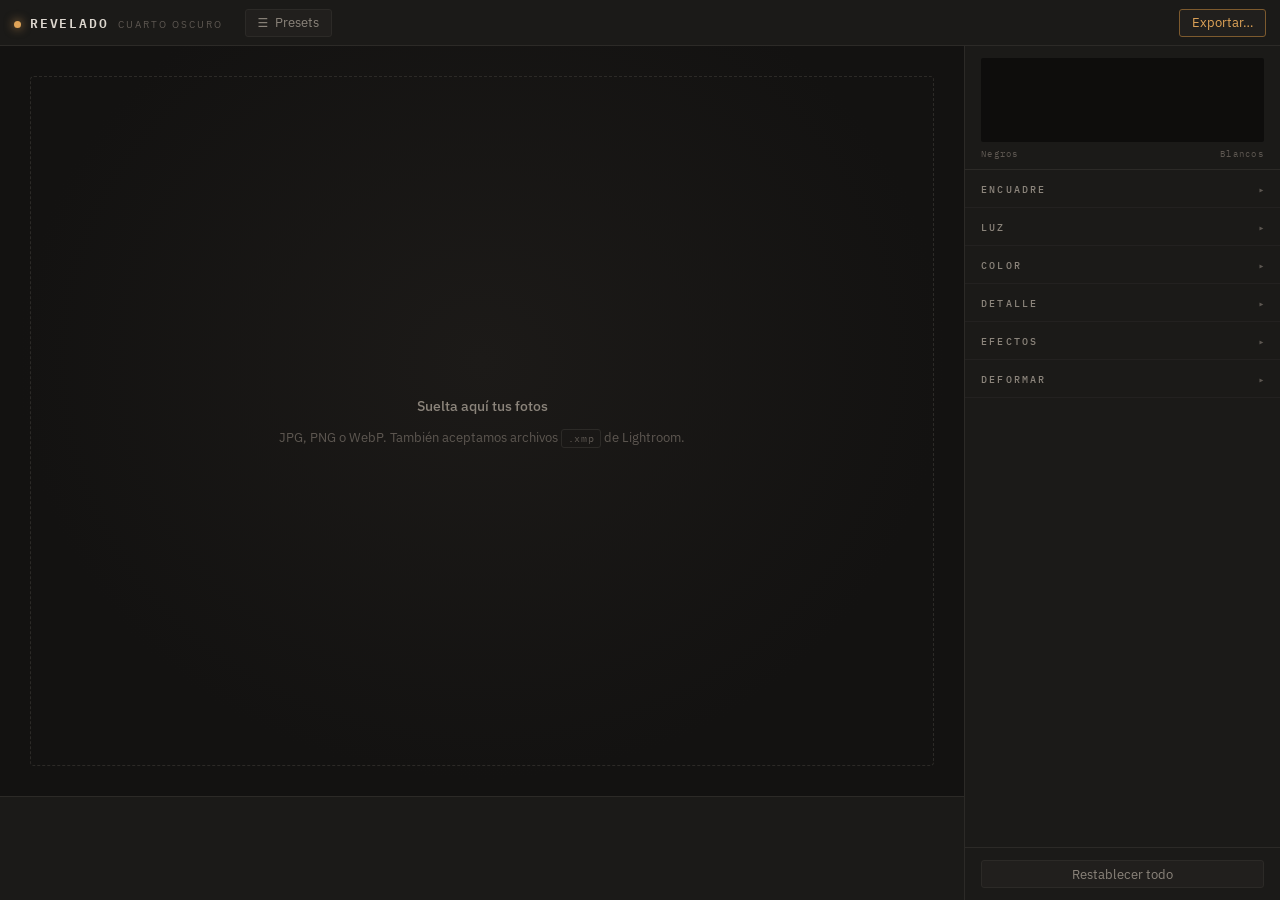
==== commit 34ca230f: "fix presets" ====
--- a/index.html
+++ b/index.html
@@ -7,7 +7,7 @@
 <link rel="preconnect" href="https://fonts.googleapis.com">
 <link rel="preconnect" href="https://fonts.gstatic.com" crossorigin>
 <link href="https://fonts.googleapis.com/css2?family=IBM+Plex+Mono:wght@400;500;600&family=IBM+Plex+Sans:wght@400;500&display=swap" rel="stylesheet">
-<link rel="stylesheet" href="css/styles.css">
+<link rel="stylesheet" href="styles.css">
 </head>
 <body>
 
--- a/styles.css
+++ b/styles.css
@@ -0,0 +1,1027 @@
+/* ============================================================
+   Revelado — hoja de estilos
+   Paleta: cuarto oscuro. Grafito neutro + luz de seguridad ámbar.
+   ============================================================ */
+
+:root {
+  --bg:        #131211;
+  --panel:     #1b1a18;
+  --panel-2:   #211f1d;
+  --rule:      #2c2a27;
+  --rule-soft: #232120;
+  --ink:       #ddd7cf;
+  --ink-dim:   #8b847b;
+  --ink-faint: #5d5751;
+  --safelight: #e0a458;
+  --safelight-dim: #7d5a2e;
+  --danger:    #c76a52;
+
+  --ui: "IBM Plex Sans", ui-sans-serif, system-ui, -apple-system, "Segoe UI", sans-serif;
+  --mono: "IBM Plex Mono", ui-monospace, "SF Mono", Menlo, monospace;
+
+  --rail: 316px;
+  --shelf: 238px;
+  --strip: 104px;
+  --dur: 140ms;
+}
+
+* { box-sizing: border-box; }
+
+html, body {
+  height: 100%;
+  margin: 0;
+  overflow: hidden;
+  background: var(--bg);
+  color: var(--ink);
+  font-family: var(--ui);
+  font-size: 13px;
+  -webkit-font-smoothing: antialiased;
+}
+
+button { font: inherit; color: inherit; background: none; border: none; cursor: pointer; }
+:focus-visible { outline: 2px solid var(--safelight); outline-offset: 2px; border-radius: 2px; }
+
+/* ---------- Rejilla principal ---------- */
+
+.app {
+  display: grid;
+  grid-template-columns: 0px 1fr var(--rail);
+  grid-template-rows: 46px 1fr var(--strip);
+  grid-template-areas:
+    "bar   bar   bar"
+    "shelf stage rail"
+    "shelf strip rail";
+  height: 100%;
+  transition: grid-template-columns 180ms ease;
+}
+.app[data-shelf="open"] { grid-template-columns: var(--shelf) 1fr var(--rail); }
+
+/* ---------- Barra superior ---------- */
+
+.bar {
+  grid-area: bar;
+  display: flex;
+  align-items: center;
+  gap: 8px;
+  padding: 0 14px;
+  border-bottom: 1px solid var(--rule);
+  background: var(--panel);
+}
+
+.brand {
+  display: flex;
+  align-items: baseline;
+  gap: 9px;
+  margin-right: 14px;
+  user-select: none;
+}
+.brand b {
+  font-family: var(--mono);
+  font-weight: 600;
+  font-size: 13px;
+  letter-spacing: 0.14em;
+  text-transform: uppercase;
+  color: var(--ink);
+}
+.brand span {
+  font-size: 10px;
+  letter-spacing: 0.2em;
+  text-transform: uppercase;
+  color: var(--ink-faint);
+}
+.brand b::before {
+  content: "";
+  display: inline-block;
+  width: 7px; height: 7px;
+  margin-right: 9px;
+  border-radius: 50%;
+  background: var(--safelight);
+  box-shadow: 0 0 10px 1px rgba(224, 164, 88, .55);
+}
+
+.btn {
+  display: inline-flex;
+  align-items: center;
+  gap: 7px;
+  height: 28px;
+  padding: 0 12px;
+  border: 1px solid var(--rule);
+  border-radius: 3px;
+  color: var(--ink-dim);
+  background: var(--panel-2);
+  white-space: nowrap;
+  transition: color var(--dur), border-color var(--dur), background var(--dur);
+}
+.btn:hover { color: var(--ink); border-color: #3b3835; }
+.btn:disabled { opacity: .4; cursor: not-allowed; }
+.btn--key { color: var(--safelight); border-color: var(--safelight-dim); }
+.btn--key:hover { color: #f0bd7a; border-color: var(--safelight); background: #2a2118; }
+
+.bar .spacer { flex: 1; }
+
+.filename {
+  font-family: var(--mono);
+  font-size: 11px;
+  color: var(--ink-faint);
+  max-width: 300px;
+  overflow: hidden;
+  text-overflow: ellipsis;
+  white-space: nowrap;
+}
+
+
+/* ---------- Panel de presets (izquierda) ---------- */
+
+.shelf {
+  grid-area: shelf;
+  overflow: hidden;
+  background: var(--panel);
+  border-right: 1px solid var(--rule);
+}
+.app[data-shelf="closed"] .shelf { border-right-color: transparent; }
+
+/* Ancho fijo: evita que el contenido se comprima durante la animación. */
+.shelf__inner {
+  display: flex;
+  flex-direction: column;
+  width: var(--shelf);
+  height: 100%;
+}
+
+.shelf__title {
+  flex: none;
+  margin: 0;
+  padding: 14px 16px 10px;
+  font-family: var(--mono);
+  font-size: 10px;
+  font-weight: 500;
+  letter-spacing: .22em;
+  text-transform: uppercase;
+  color: var(--ink-dim);
+}
+
+.preset-list {
+  flex: 1;
+  overflow-y: auto;
+  margin: 0;
+  padding: 0 10px 10px;
+  list-style: none;
+}
+.preset-list::-webkit-scrollbar { width: 9px; }
+.preset-list::-webkit-scrollbar-thumb { background: #2f2c29; border-radius: 9px; border: 3px solid var(--panel); }
+
+.preset {
+  display: block;
+  width: 100%;
+  padding: 9px 11px;
+  text-align: left;
+  border: 1px solid transparent;
+  border-radius: 3px;
+  transition: background var(--dur), border-color var(--dur);
+}
+.preset:hover { background: var(--panel-2); }
+.preset b {
+  display: block;
+  font-weight: 500;
+  color: var(--ink);
+}
+.preset small {
+  display: block;
+  margin-top: 2px;
+  font-size: 11px;
+  line-height: 1.35;
+  color: var(--ink-faint);
+}
+.preset[aria-pressed="true"] {
+  background: #2a2118;
+  border-color: var(--safelight-dim);
+}
+.preset[aria-pressed="true"] b { color: var(--safelight); }
+
+.shelf__foot {
+  flex: none;
+  padding: 12px 16px 14px;
+  border-top: 1px solid var(--rule);
+}
+.shelf__foot .btn { width: 100%; justify-content: center; }
+.shelf__hint {
+  margin: 9px 0 0;
+  font-size: 11px;
+  line-height: 1.45;
+  color: var(--ink-faint);
+}
+.shelf__hint kbd {
+  font-family: var(--mono);
+  font-size: 10px;
+  padding: 1px 4px;
+  border: 1px solid var(--rule);
+  border-radius: 3px;
+}
+
+.btn .glyph { font-size: 12px; line-height: 1; }
+.app[data-shelf="open"] #btn-shelf { color: var(--ink); border-color: #3b3835; }
+
+/* ---------- Escenario ---------- */
+
+.stage {
+  grid-area: stage;
+  position: relative;
+  display: grid;
+  place-items: center;
+  padding: 30px;
+  min-width: 0;
+  min-height: 0;
+  background:
+    radial-gradient(ellipse at 50% 42%, #1c1a18 0%, var(--bg) 68%);
+}
+
+#viewport {
+  max-width: 100%;
+  max-height: 100%;
+  display: block;
+  box-shadow: 0 0 0 1px #000, 0 22px 60px -18px rgba(0, 0, 0, .9);
+}
+#viewport[hidden] { display: none; }
+
+.dropzone[hidden] { display: none; }
+
+.dropzone {
+  position: absolute;
+  inset: 30px;
+  display: grid;
+  place-content: center;
+  justify-items: center;
+  gap: 14px;
+  text-align: center;
+  border: 1px dashed var(--rule);
+  border-radius: 4px;
+  color: var(--ink-faint);
+  transition: border-color var(--dur), color var(--dur);
+}
+.dropzone strong {
+  font-weight: 500;
+  font-size: 14px;
+  color: var(--ink-dim);
+}
+.dropzone kbd {
+  font-family: var(--mono);
+  font-size: 10px;
+  letter-spacing: .06em;
+  padding: 2px 6px;
+  border: 1px solid var(--rule);
+  border-radius: 3px;
+}
+.app.is-dragging .dropzone { border-color: var(--safelight); color: var(--safelight); }
+
+.badge-before {
+  position: absolute;
+  top: 40px; left: 40px;
+  padding: 4px 10px;
+  font-family: var(--mono);
+  font-size: 10px;
+  letter-spacing: .18em;
+  text-transform: uppercase;
+  color: #14120f;
+  background: var(--safelight);
+  border-radius: 2px;
+  opacity: 0;
+  transition: opacity 90ms;
+  pointer-events: none;
+}
+.app.is-comparing .badge-before { opacity: 1; }
+
+/* ---------- Panel derecho ---------- */
+
+.rail {
+  grid-area: rail;
+  display: flex;
+  flex-direction: column;
+  min-height: 0;
+  border-left: 1px solid var(--rule);
+  background: var(--panel);
+}
+
+.histogram {
+  flex: none;
+  padding: 12px 16px 10px;
+  border-bottom: 1px solid var(--rule);
+}
+#histogram {
+  display: block;
+  width: 100%;
+  height: 84px;
+  background: #0e0d0c;
+  border-radius: 2px;
+}
+.histogram .legend {
+  display: flex;
+  justify-content: space-between;
+  margin-top: 6px;
+  font-family: var(--mono);
+  font-size: 9px;
+  letter-spacing: .14em;
+  color: var(--ink-faint);
+}
+
+.panels {
+  flex: 1;
+  overflow-y: auto;
+  overscroll-behavior: contain;
+}
+.panels::-webkit-scrollbar { width: 9px; }
+.panels::-webkit-scrollbar-thumb { background: #2f2c29; border-radius: 9px; border: 3px solid var(--panel); }
+
+.group { border-bottom: 1px solid var(--rule-soft); }
+
+.group__head {
+  display: flex;
+  align-items: center;
+  width: 100%;
+  padding: 13px 16px 11px;
+  font-family: var(--mono);
+  font-size: 10px;
+  font-weight: 500;
+  letter-spacing: .22em;
+  text-transform: uppercase;
+  color: var(--ink-dim);
+}
+.group__head:hover { color: var(--ink); }
+.group__head .chev {
+  margin-left: auto;
+  color: var(--ink-faint);
+  transition: transform var(--dur);
+}
+.group[data-open="false"] .chev { transform: rotate(-90deg); }
+.group[data-open="false"] .group__body { display: none; }
+
+.group__body { padding: 2px 16px 16px; }
+
+/* ---------- Slider ---------- */
+
+.ctl { padding: 5px 0 9px; }
+
+.ctl__top {
+  display: flex;
+  align-items: baseline;
+  justify-content: space-between;
+  margin-bottom: 5px;
+}
+.ctl__label { color: var(--ink-dim); }
+.ctl.is-dirty .ctl__label { color: var(--ink); }
+.ctl__val {
+  width: 64px;
+  padding: 1px 4px;
+  font-family: var(--mono);
+  font-size: 11px;
+  color: var(--ink-faint);
+  font-variant-numeric: tabular-nums;
+  text-align: right;
+  background: none;
+  border: 1px solid transparent;
+  border-radius: 2px;
+}
+.ctl.is-dirty .ctl__val { color: var(--safelight); }
+
+/* Sólo se ve que es editable al acercarse: el panel debe seguir
+   leyéndose como una lista de valores, no como un formulario. */
+input.ctl__val { cursor: text; }
+input.ctl__val:hover { border-color: var(--rule); }
+input.ctl__val:focus {
+  color: var(--ink);
+  border-color: var(--safelight-dim);
+  background: var(--panel-2);
+  outline: none;
+}
+
+.ctl__track { position: relative; height: 16px; }
+
+/* marca del punto neutro */
+.ctl__track::before {
+  content: "";
+  position: absolute;
+  top: 2px;
+  left: var(--detent, 50%);
+  width: 1px; height: 12px;
+  background: var(--rule);
+}
+
+.ctl input[type="range"] {
+  position: relative;
+  -webkit-appearance: none;
+  appearance: none;
+  display: block;
+  width: 100%;
+  height: 16px;
+  margin: 0;
+  background: none;
+  cursor: ew-resize;
+}
+.ctl input[type="range"]::-webkit-slider-runnable-track {
+  height: 2px;
+  margin-top: 7px;
+  border-radius: 2px;
+  background: #35322e;
+}
+.ctl input[type="range"]::-moz-range-track {
+  height: 2px;
+  border-radius: 2px;
+  background: #35322e;
+}
+.ctl input[type="range"]::-webkit-slider-thumb {
+  -webkit-appearance: none;
+  width: 11px; height: 11px;
+  margin-top: -4.5px;
+  border-radius: 50%;
+  background: var(--ink-dim);
+  border: none;
+  transition: background var(--dur), box-shadow var(--dur);
+}
+.ctl input[type="range"]::-moz-range-thumb {
+  width: 11px; height: 11px;
+  border: none;
+  border-radius: 50%;
+  background: var(--ink-dim);
+}
+.ctl input[type="range"]:hover::-webkit-slider-thumb { background: var(--ink); }
+.ctl input[type="range"]:hover::-moz-range-thumb { background: var(--ink); }
+.ctl.is-dirty input[type="range"]::-webkit-slider-thumb {
+  background: var(--safelight);
+  box-shadow: 0 0 8px rgba(224, 164, 88, .4);
+}
+.ctl.is-dirty input[type="range"]::-moz-range-thumb { background: var(--safelight); }
+
+/* ---------- Pie del panel ---------- */
+
+.rail__foot {
+  flex: none;
+  display: flex;
+  gap: 8px;
+  padding: 12px 16px;
+  border-top: 1px solid var(--rule);
+  background: var(--panel);
+}
+.rail__foot .btn { flex: 1; justify-content: center; }
+
+.preset-note {
+  padding: 0 16px 12px;
+  font-size: 11px;
+  line-height: 1.5;
+  color: var(--ink-faint);
+  border-top: 1px solid var(--rule-soft);
+  padding-top: 10px;
+}
+.preset-note b { color: var(--ink-dim); font-weight: 500; }
+.preset-note[hidden] { display: none; }
+
+/* ---------- Tira inferior ---------- */
+
+.strip {
+  grid-area: strip;
+  display: flex;
+  align-items: center;
+  gap: 8px;
+  padding: 0 14px;
+  overflow-x: auto;
+  overflow-y: hidden;
+  border-top: 1px solid var(--rule);
+  background: var(--panel);
+}
+.strip::-webkit-scrollbar { height: 7px; }
+.strip::-webkit-scrollbar-thumb { background: #2f2c29; border-radius: 7px; }
+
+.thumb {
+  position: relative;
+  flex: none;
+  width: 84px; height: 68px;
+  padding: 0;
+  border: 1px solid var(--rule);
+  border-radius: 2px;
+  overflow: hidden;
+  background: #0e0d0c;
+  cursor: pointer;
+  transition: border-color var(--dur);
+}
+.thumb img { width: 100%; height: 100%; object-fit: cover; display: block; opacity: .72; transition: opacity var(--dur); }
+.thumb:hover img { opacity: 1; }
+.thumb[aria-current="true"] { border-color: var(--safelight); }
+.thumb[aria-current="true"] img { opacity: 1; }
+.thumb .dot {
+  position: absolute;
+  top: 5px; right: 5px;
+  width: 5px; height: 5px;
+  border-radius: 50%;
+  background: var(--safelight);
+  opacity: 0;
+}
+.thumb.is-edited .dot { opacity: 1; }
+
+/* Quitar de la biblioteca */
+.thumb__del {
+  position: absolute;
+  top: 4px; left: 4px;
+  display: grid;
+  place-items: center;
+  width: 17px; height: 17px;
+  font-size: 13px;
+  line-height: 1;
+  color: var(--ink);
+  background: rgba(12, 11, 10, .78);
+  border: 1px solid var(--rule);
+  border-radius: 2px;
+  opacity: 0;
+  transition: opacity var(--dur), color var(--dur), border-color var(--dur);
+}
+.thumb:hover .thumb__del,
+.thumb:focus-within .thumb__del { opacity: 1; }
+.thumb__del:hover { color: var(--danger); border-color: var(--danger); }
+
+/* Añadir a la biblioteca */
+.thumb--add {
+  display: grid;
+  place-content: center;
+  gap: 2px;
+  border-style: dashed;
+  color: var(--ink-faint);
+  transition: color var(--dur), border-color var(--dur);
+}
+.thumb--add:hover { color: var(--safelight); border-color: var(--safelight-dim); }
+.thumb--add span { font-size: 19px; line-height: 1; }
+.thumb--add small {
+  font-family: var(--mono);
+  font-size: 9px;
+  letter-spacing: .12em;
+  text-transform: uppercase;
+}
+
+/* ---------- Aviso ---------- */
+
+.toast {
+  position: fixed;
+  left: 50%;
+  bottom: calc(var(--strip) + 22px);
+  transform: translate(-50%, 8px);
+  padding: 9px 16px;
+  font-size: 12px;
+  color: var(--ink);
+  background: #2a2724;
+  border: 1px solid var(--rule);
+  border-radius: 3px;
+  box-shadow: 0 12px 30px -10px #000;
+  opacity: 0;
+  pointer-events: none;
+  transition: opacity var(--dur), transform var(--dur);
+  z-index: 20;
+}
+.toast.is-on { opacity: 1; transform: translate(-50%, 0); pointer-events: auto; }
+.toast a { color: var(--safelight); }
+.toast.is-error { border-color: var(--danger); color: #efb6a4; }
+
+/* ---------- Adaptación a pantallas estrechas ---------- */
+
+@media (max-width: 940px) {
+  .app,
+  .app[data-shelf="open"] {
+    grid-template-columns: 1fr;
+    grid-template-rows: 46px minmax(180px, 1fr) 300px var(--strip);
+    grid-template-areas: "bar" "stage" "rail" "strip";
+  }
+  .rail { border-left: none; border-top: 1px solid var(--rule); }
+  .filename { display: none; }
+
+  /* En estrecho el panel de presets se superpone en lugar de empujar. */
+  .shelf {
+    position: fixed;
+    top: 46px; bottom: 0; left: 0;
+    z-index: 15;
+    border-right: 1px solid var(--rule);
+    box-shadow: 18px 0 40px -20px #000;
+    transform: translateX(-100%);
+    transition: transform 180ms ease;
+  }
+  .app[data-shelf="open"] .shelf { transform: none; border-right-color: var(--rule); }
+}
+
+@media (prefers-reduced-motion: reduce) {
+  * { transition-duration: 1ms !important; animation-duration: 1ms !important; }
+}
+
+/* ---------- Herramienta de deformación ---------- */
+
+.tools {
+  display: grid;
+  grid-template-columns: repeat(3, 1fr);
+  gap: 5px;
+  margin: 2px 0 10px;
+}
+
+.tool {
+  padding: 7px 4px;
+  font-size: 11px;
+  color: var(--ink-dim);
+  background: var(--panel-2);
+  border: 1px solid var(--rule);
+  border-radius: 3px;
+  transition: color var(--dur), border-color var(--dur), background var(--dur);
+}
+.tool:hover { color: var(--ink); border-color: #3b3835; }
+.tool[aria-pressed="true"] {
+  color: var(--safelight);
+  background: #2a2118;
+  border-color: var(--safelight-dim);
+}
+
+.tool-hint {
+  margin: 0 0 8px;
+  font-size: 11px;
+  line-height: 1.45;
+  color: var(--ink-faint);
+}
+
+.warp-actions {
+  display: flex;
+  gap: 6px;
+  margin-top: 10px;
+}
+.warp-actions .btn { flex: 1; justify-content: center; padding: 0 8px; }
+
+/* Aro que sigue al puntero mientras el pincel está activo */
+.brush-ring {
+  position: absolute;
+  top: 0; left: 0;
+  border: 1px solid rgba(224, 164, 88, .95);
+  border-radius: 50%;
+  box-shadow: 0 0 0 1px rgba(0, 0, 0, .55) inset, 0 0 0 1px rgba(0, 0, 0, .55);
+  pointer-events: none;
+  opacity: 0;
+  z-index: 5;
+}
+.app.is-brushing .brush-ring { opacity: 1; }
+.app.is-brushing #viewport { cursor: none; touch-action: none; }
+
+/* ---------- Diálogo de exportación ---------- */
+
+.modal {
+  position: fixed;
+  inset: 0;
+  z-index: 30;
+  display: grid;
+  place-items: center;
+  padding: 20px;
+  background: rgba(8, 7, 7, .68);
+}
+.modal[hidden] { display: none; }
+
+.modal__box {
+  width: 100%;
+  max-width: 356px;
+  padding: 20px;
+  background: var(--panel);
+  border: 1px solid var(--rule);
+  border-radius: 4px;
+  box-shadow: 0 30px 70px -22px #000;
+}
+
+.modal__title {
+  margin: 0 0 16px;
+  font-family: var(--mono);
+  font-size: 11px;
+  font-weight: 500;
+  letter-spacing: .22em;
+  text-transform: uppercase;
+  color: var(--ink-dim);
+}
+
+.field { display: block; margin-bottom: 14px; }
+.field > span {
+  display: block;
+  margin-bottom: 6px;
+  color: var(--ink-dim);
+}
+.field > span b {
+  float: right;
+  font-family: var(--mono);
+  font-weight: 400;
+  color: var(--safelight);
+}
+
+.field input[type="text"],
+.field select {
+  width: 100%;
+  height: 32px;
+  padding: 0 10px;
+  font: inherit;
+  color: var(--ink);
+  background: var(--panel-2);
+  border: 1px solid var(--rule);
+  border-radius: 3px;
+}
+.field input[type="text"]:focus,
+.field select:focus { border-color: var(--safelight-dim); outline: none; }
+
+.field input[type="range"] {
+  -webkit-appearance: none;
+  appearance: none;
+  width: 100%;
+  height: 16px;
+  background: none;
+}
+.field input[type="range"]::-webkit-slider-runnable-track {
+  height: 2px; margin-top: 7px; border-radius: 2px; background: #35322e;
+}
+.field input[type="range"]::-moz-range-track { height: 2px; border-radius: 2px; background: #35322e; }
+.field input[type="range"]::-webkit-slider-thumb {
+  -webkit-appearance: none;
+  width: 11px; height: 11px; margin-top: -4.5px;
+  border: none; border-radius: 50%; background: var(--safelight);
+}
+.field input[type="range"]::-moz-range-thumb {
+  width: 11px; height: 11px; border: none; border-radius: 50%; background: var(--safelight);
+}
+
+.modal__meta {
+  margin: 0 0 16px;
+  font-family: var(--mono);
+  font-size: 11px;
+  color: var(--ink-faint);
+}
+
+.modal__actions { display: flex; gap: 8px; }
+.modal__actions .btn { flex: 1; justify-content: center; height: 32px; }
+
+/* ---------- Barra de zoom ---------- */
+
+.zoombar {
+  position: absolute;
+  right: 22px;
+  bottom: 8px;
+  z-index: 6;
+  display: flex;
+  align-items: center;
+  gap: 2px;
+  padding: 3px;
+  background: rgba(24, 22, 21, .92);
+  border: 1px solid var(--rule);
+  border-radius: 4px;
+  box-shadow: 0 14px 34px -16px #000;
+}
+.zoombar[hidden] { display: none; }
+
+.zoombar__btn,
+.zoombar__pct {
+  height: 24px;
+  min-width: 24px;
+  padding: 0 6px;
+  font-size: 13px;
+  line-height: 1;
+  color: var(--ink-dim);
+  border-radius: 2px;
+  transition: color var(--dur), background var(--dur);
+}
+.zoombar__pct {
+  min-width: 58px;
+  font-family: var(--mono);
+  font-size: 11px;
+  font-variant-numeric: tabular-nums;
+}
+.zoombar__btn--wide { font-size: 11px; }
+.zoombar__btn:hover,
+.zoombar__pct:hover { color: var(--ink); background: var(--panel-2); }
+.zoombar__sep {
+  width: 1px;
+  height: 15px;
+  margin: 0 3px;
+  background: var(--rule);
+}
+
+.app.is-panning #viewport { cursor: grab; }
+.app.is-panning.is-dragging-view #viewport { cursor: grabbing; }
+
+/* ---------- Recorte ---------- */
+
+.crop-overlay {
+  position: absolute;
+  z-index: 7;
+  touch-action: none;
+}
+.crop-overlay[hidden] { display: none; }
+
+/* El velo son cuatro sombras: más barato que recortar una máscara. */
+.crop-box {
+  position: absolute;
+  box-shadow: 0 0 0 9999px rgba(10, 9, 8, .62);
+  outline: 1px solid rgba(232, 226, 216, .9);
+  cursor: move;
+}
+
+.crop-grid {
+  position: absolute;
+  inset: 0;
+  pointer-events: none;
+  background-image:
+    linear-gradient(to right,  transparent 33.33%, rgba(255,255,255,.28) 33.33%, rgba(255,255,255,.28) calc(33.33% + 1px), transparent calc(33.33% + 1px)),
+    linear-gradient(to right,  transparent 66.66%, rgba(255,255,255,.28) 66.66%, rgba(255,255,255,.28) calc(66.66% + 1px), transparent calc(66.66% + 1px)),
+    linear-gradient(to bottom, transparent 33.33%, rgba(255,255,255,.28) 33.33%, rgba(255,255,255,.28) calc(33.33% + 1px), transparent calc(33.33% + 1px)),
+    linear-gradient(to bottom, transparent 66.66%, rgba(255,255,255,.28) 66.66%, rgba(255,255,255,.28) calc(66.66% + 1px), transparent calc(66.66% + 1px));
+}
+
+.crop-handle {
+  position: absolute;
+  width: 15px; height: 15px;
+  padding: 0;
+  background: var(--ink);
+  border: 1px solid #14120f;
+  border-radius: 1px;
+}
+.crop-handle:hover { background: var(--safelight); }
+
+.crop-handle[data-handle="nw"] { top: -8px; left: -8px;  cursor: nwse-resize; }
+.crop-handle[data-handle="ne"] { top: -8px; right: -8px; cursor: nesw-resize; }
+.crop-handle[data-handle="sw"] { bottom: -8px; left: -8px;  cursor: nesw-resize; }
+.crop-handle[data-handle="se"] { bottom: -8px; right: -8px; cursor: nwse-resize; }
+.crop-handle[data-handle="n"]  { top: -8px;   left: 50%; margin-left: -7px; cursor: ns-resize; }
+.crop-handle[data-handle="s"]  { bottom: -8px; left: 50%; margin-left: -7px; cursor: ns-resize; }
+.crop-handle[data-handle="w"]  { left: -8px;  top: 50%; margin-top: -7px; cursor: ew-resize; }
+.crop-handle[data-handle="e"]  { right: -8px; top: 50%; margin-top: -7px; cursor: ew-resize; }
+
+/* ---------- Selector de proporción ---------- */
+
+.seg {
+  display: grid;
+  grid-template-columns: repeat(3, 1fr);
+  gap: 4px;
+  margin-bottom: 12px;
+}
+.seg button {
+  padding: 6px 2px;
+  font-family: var(--mono);
+  font-size: 10px;
+  letter-spacing: .06em;
+  color: var(--ink-faint);
+  background: var(--panel-2);
+  border: 1px solid var(--rule);
+  border-radius: 3px;
+  transition: color var(--dur), border-color var(--dur);
+}
+.seg button:hover { color: var(--ink); }
+.seg button[aria-pressed="true"] {
+  color: var(--safelight);
+  border-color: var(--safelight-dim);
+  background: #2a2118;
+}
+
+.tools--two { grid-template-columns: repeat(2, 1fr); }
+.tools--four { grid-template-columns: repeat(4, 1fr); margin: 10px 0 0; }
+.tools--four .tool { font-size: 14px; padding: 6px 0; }
+
+/* ---------- Barra de vista (bajo la foto) ---------- */
+
+.viewbar {
+  position: absolute;
+  left: 22px;
+  bottom: 8px;
+  z-index: 6;
+  display: flex;
+  gap: 2px;
+  padding: 3px;
+  background: rgba(24, 22, 21, .92);
+  border: 1px solid var(--rule);
+  border-radius: 4px;
+  box-shadow: 0 14px 34px -16px #000;
+}
+.viewbar[hidden] { display: none; }
+
+.viewbar__btn {
+  height: 24px;
+  padding: 0 10px;
+  font-size: 11px;
+  color: var(--ink-dim);
+  border-radius: 2px;
+  transition: color var(--dur), background var(--dur);
+}
+.viewbar__btn:hover { color: var(--ink); background: var(--panel-2); }
+.viewbar__btn[aria-pressed="true"] { color: var(--safelight); background: #2a2118; }
+
+/* ---------- Comparación con divisoria ---------- */
+
+.split-overlay {
+  position: absolute;
+  z-index: 8;
+  touch-action: none;
+}
+.split-overlay[hidden] { display: none; }
+
+.split-divider {
+  position: absolute;
+  top: 0;
+  bottom: 0;
+  width: 21px;
+  margin-left: -10px;
+  cursor: ew-resize;
+}
+/* La línea es un pseudoelemento: así la zona de agarre es ancha
+   pero la marca visible sigue siendo de un píxel. */
+.split-divider::before {
+  content: "";
+  position: absolute;
+  top: 0; bottom: 0; left: 10px;
+  width: 1px;
+  background: rgba(240, 236, 228, .92);
+  box-shadow: 0 0 6px rgba(0, 0, 0, .7);
+}
+
+.split-grip {
+  position: absolute;
+  top: 50%;
+  left: 50%;
+  width: 26px; height: 26px;
+  margin: -13px 0 0 -13px;
+  border-radius: 50%;
+  background: rgba(240, 236, 228, .95);
+  box-shadow: 0 2px 10px rgba(0, 0, 0, .55);
+}
+.split-grip::before,
+.split-grip::after {
+  content: "";
+  position: absolute;
+  top: 50%;
+  width: 0; height: 0;
+  margin-top: -4px;
+  border-top: 4px solid transparent;
+  border-bottom: 4px solid transparent;
+}
+.split-grip::before { left: 5px;  border-right: 5px solid #1b1a18; }
+.split-grip::after  { right: 5px; border-left:  5px solid #1b1a18; }
+
+.split-tag {
+  position: absolute;
+  top: 10px;
+  padding: 3px 8px;
+  font-family: var(--mono);
+  font-size: 9px;
+  letter-spacing: .18em;
+  text-transform: uppercase;
+  color: var(--ink);
+  background: rgba(16, 15, 14, .78);
+  border-radius: 2px;
+  pointer-events: none;
+}
+.split-tag--before { left: 10px; }
+.split-tag--after  { right: 10px; }
+
+/* ---------- Presets: filas con acciones ---------- */
+
+.shelf__scroll {
+  flex: 1;
+  overflow-y: auto;
+  overscroll-behavior: contain;
+}
+.shelf__scroll::-webkit-scrollbar { width: 9px; }
+.shelf__scroll::-webkit-scrollbar-thumb { background: #2f2c29; border-radius: 9px; border: 3px solid var(--panel); }
+
+/* La lista deja de scrollear por su cuenta: lo hace el contenedor. */
+.preset-list { flex: none; overflow: visible; }
+
+.preset-row { position: relative; }
+.preset-row .preset { padding-right: 46px; }
+
+.preset-actions {
+  position: absolute;
+  top: 50%;
+  right: 8px;
+  display: flex;
+  gap: 2px;
+  transform: translateY(-50%);
+  opacity: 0;
+  transition: opacity var(--dur);
+}
+.preset-row:hover .preset-actions,
+.preset-row:focus-within .preset-actions { opacity: 1; }
+
+.preset-action {
+  width: 20px; height: 20px;
+  font-size: 12px;
+  line-height: 1;
+  color: var(--ink-dim);
+  background: var(--panel);
+  border: 1px solid var(--rule);
+  border-radius: 2px;
+  transition: color var(--dur), border-color var(--dur);
+}
+.preset-action:hover { color: var(--safelight); border-color: var(--safelight-dim); }
+.preset-action--danger:hover { color: var(--danger); border-color: var(--danger); }
+
+.shelf__amount {
+  flex: none;
+  padding: 10px 16px 4px;
+  border-top: 1px solid var(--rule);
+}
+.shelf__amount[hidden] { display: none; }
+.shelf__amount .ctl { padding-top: 0; }
+.shelf__amount .ctl__val { width: auto; }
+
+.shelf__foot .btn + .btn { margin-top: 6px; }
+
+/* ---------- Calidad en tres pasos ---------- */
+
+.seg--three { grid-template-columns: repeat(3, 1fr); margin-bottom: 8px; }
+#quality-field > span { margin-bottom: 6px; }
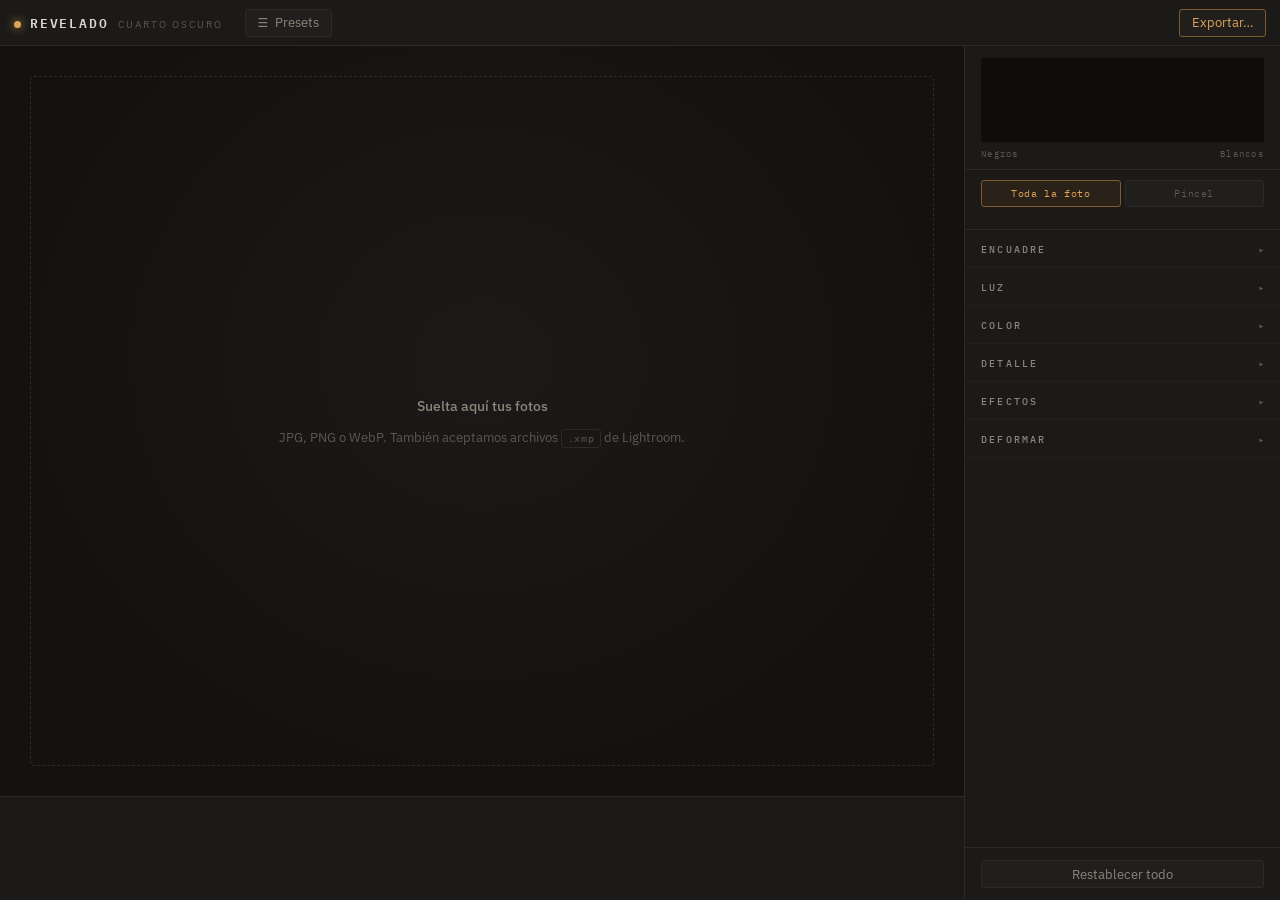
==== commit d8650242: "ADD pencil options" ====
--- a/index.html
+++ b/index.html
@@ -49,7 +49,7 @@
       </div>
 
       <div class="shelf__foot">
-        <button class="btn" id="btn-preset-save" type="button">Guardar ajustes como preset</button>
+        <button class="btn" id="btn-preset-save" type="button">Guardar preset</button>
         <button class="btn" id="btn-preset" type="button">Importar .xmp</button>
         <p class="shelf__hint">También puedes soltar archivos <kbd>.xmp</kbd> sobre la ventana.</p>
       </div>
@@ -79,6 +79,12 @@
       </div>
     </div>
 
+    <div class="cropbar" id="cropbar" hidden>
+      <span class="cropbar__hint">Arrastra los tiradores para encuadrar</span>
+      <button class="cropbar__btn" id="crop-cancel" type="button">Cancelar</button>
+      <button class="cropbar__btn cropbar__btn--key" id="crop-done" type="button">Hecho</button>
+    </div>
+
     <div class="split-overlay" id="split-overlay" hidden>
       <div class="split-divider" id="split-divider">
         <span class="split-grip" aria-hidden="true"></span>
@@ -106,7 +112,46 @@
       <div class="legend"><span>Negros</span><span>Blancos</span></div>
     </div>
 
+    <div class="scope" id="scope">
+      <div class="seg seg--two" id="scope-seg" role="group" aria-label="Dónde se aplican los ajustes">
+        <button type="button" data-scope="global" aria-pressed="true">Toda la foto</button>
+        <button type="button" data-scope="local"  aria-pressed="false">Pincel</button>
+      </div>
+    </div>
+
     <div class="panels" id="panels">
+      <div class="scope__local" id="scope-local" hidden data-open="true">
+        <button class="scope__head" id="mask-head" type="button" aria-expanded="true" aria-controls="scope-body">
+          Pincel de selección <span class="chev" aria-hidden="true">▾</span>
+        </button>
+
+        <div class="scope__body" id="scope-body">
+          <div class="tools tools--two">
+            <button class="tool" id="mask-paint" type="button" aria-pressed="false">Pintar</button>
+            <button class="tool" id="mask-erase" type="button" aria-pressed="false">Borrar</button>
+          </div>
+
+          <div id="mask-sliders"></div>
+
+          <label class="check">
+            <input type="checkbox" id="mask-show">
+            <span>Ver la zona seleccionada</span>
+          </label>
+
+          <div class="tools tools--three">
+            <button class="tool" id="mask-all" type="button" title="Seleccionar la foto entera">Todo</button>
+            <button class="tool" id="mask-invert" type="button" title="Invertir la selección">Invertir</button>
+            <button class="tool" id="mask-clear" type="button" title="Vaciar la selección">Vaciar</button>
+          </div>
+
+          <p class="tool-hint" id="mask-hint"></p>
+
+          <button class="btn btn--key mask-apply" id="mask-apply" type="button" disabled>
+            Aceptar y pintar otra zona
+          </button>
+        </div>
+      </div>
+
       <section class="group" data-open="false" id="group-geo">
         <button class="group__head" type="button" aria-expanded="false">
           Encuadre <span class="chev" aria-hidden="true">▾</span>
@@ -223,6 +268,7 @@
 <script src="js/shaders.js"></script>
 <script src="js/geometry.js"></script>
 <script src="js/liquify.js"></script>
+<script src="js/mask.js"></script>
 <script src="js/renderer.js"></script>
 <script src="js/xmp.js"></script>
 <script src="js/app.js"></script>
--- a/styles.css
+++ b/styles.css
@@ -555,10 +555,12 @@
 
 /* ---------- Aviso ---------- */
 
+/* Va a la altura de la tira inferior, no sobre el escenario: así no
+   tapa la foto ni choca con las barras de vista, zoom y recorte. */
 .toast {
   position: fixed;
   left: 50%;
-  bottom: calc(var(--strip) + 22px);
+  bottom: 20px;
   transform: translate(-50%, 8px);
   padding: 9px 16px;
   font-size: 12px;
@@ -901,6 +903,151 @@
 .viewbar__btn:hover { color: var(--ink); background: var(--panel-2); }
 .viewbar__btn[aria-pressed="true"] { color: var(--safelight); background: #2a2118; }
 
+/* ---------- Ámbito: toda la foto o zona con pincel ---------- */
+
+/* El selector se queda fijo fuera del scroll: es un cambio de modo, hay
+   que poder volver a "toda la foto" sin buscarlo. */
+.scope {
+  flex: none;
+  padding: 10px 16px;
+  border-bottom: 1px solid var(--rule);
+}
+
+.seg--two { grid-template-columns: repeat(2, 1fr); }
+.tools--three { grid-template-columns: repeat(3, 1fr); }
+
+/* Las herramientas del pincel sí viajan con el scroll, junto a los
+   ajustes: si ocuparan sitio fijo no cabría nada más en el panel.
+   Se distinguen por el color, no por otro rótulo. */
+.scope__local {
+  margin: 10px 12px 4px;
+  padding: 9px 10px 10px;
+  border: 1px solid var(--safelight-dim);
+  border-radius: 3px;
+  background: #221c15;
+}
+.scope__local[hidden] { display: none; }
+
+/* Cabecera propia: el cuadro se pliega como los grupos de ajustes, que
+   es lo que el panel ya enseña a hacer. */
+.scope__head {
+  display: flex;
+  align-items: center;
+  width: 100%;
+  padding: 2px 0 8px;
+  font-family: var(--mono);
+  font-size: 10px;
+  font-weight: 500;
+  letter-spacing: .16em;
+  text-transform: uppercase;
+  color: var(--safelight);
+}
+.scope__head:hover { color: var(--ink); }
+.scope__head .chev {
+  margin-left: auto;
+  color: var(--safelight-dim);
+  transition: transform var(--dur);
+}
+.scope__local[data-open="false"] .chev { transform: rotate(-90deg); }
+.scope__local[data-open="false"] .scope__body { display: none; }
+.scope__local[data-open="false"] .scope__head { padding-bottom: 2px; }
+
+/* Los sliders del pincel van más apretados que los de revelado: son
+   herramienta, no el ajuste que se está mirando. */
+.scope__local .ctl { padding: 2px 0 5px; }
+.scope__local .tools { margin: 0 0 7px; }
+.scope__local .tools--three { margin: 0; }
+.scope__local .tool-hint { margin: 8px 0 0; }
+
+/* Fija el retoque de la zona en la foto: es el final del recorrido del
+   cuadro, así que va suelto y a lo ancho. */
+.mask-apply {
+  width: 100%;
+  justify-content: center;
+  margin-top: 9px;
+}
+
+.check {
+  display: flex;
+  align-items: center;
+  gap: 8px;
+  margin: 2px 0 8px;
+  font-size: 11px;
+  color: var(--ink-dim);
+  cursor: pointer;
+}
+.check input { accent-color: var(--safelight); margin: 0; }
+.check:hover { color: var(--ink); }
+
+/* Con el ajuste local activo los grupos que no lo admiten se apagan:
+   un viñeteado dentro de una máscara no significa nada. */
+.group.is-off .group__body { opacity: .4; pointer-events: none; }
+.group.is-off .group__head::after {
+  content: attr(data-note);
+  margin-left: 8px;
+  font-family: var(--mono);
+  font-size: 9px;
+  letter-spacing: .16em;
+  text-transform: uppercase;
+  color: var(--ink-faint);
+}
+
+/* Mientras se edita la zona seleccionada, los sliders que sí actúan
+   sobre ella se marcan para no confundir un valor local con uno global. */
+.app.is-local .group:not(.is-off) .ctl.is-dirty .ctl__val { color: var(--safelight); }
+
+/* ---------- Barra de recorte ---------- */
+
+/* Mientras se recorta, la salida del modo tiene que estar a la vista:
+   el botón del panel derecho queda lejos y no se encuentra. */
+.cropbar {
+  position: absolute;
+  left: 50%;
+  bottom: 6px;
+  transform: translateX(-50%);
+  z-index: 12;
+  display: flex;
+  align-items: center;
+  gap: 6px;
+  padding: 5px 5px 5px 12px;
+  background: rgba(24, 22, 21, .96);
+  border: 1px solid var(--rule);
+  border-radius: 4px;
+  box-shadow: 0 14px 34px -16px #000;
+}
+.cropbar[hidden] { display: none; }
+
+.cropbar__hint {
+  margin-right: 4px;
+  font-size: 11px;
+  color: var(--ink-dim);
+  white-space: nowrap;
+}
+
+.cropbar__btn {
+  height: 24px;
+  padding: 0 12px;
+  font-size: 11px;
+  color: var(--ink-dim);
+  background: var(--panel-2);
+  border: 1px solid var(--rule);
+  border-radius: 2px;
+  transition: color var(--dur), background var(--dur), border-color var(--dur);
+}
+.cropbar__btn:hover { color: var(--ink); }
+.cropbar__btn--key {
+  color: var(--safelight);
+  border-color: var(--safelight-dim);
+  background: #2a2118;
+}
+.cropbar__btn--key:hover { color: var(--ink); background: #3a2d1f; }
+
+/* En estrecho la pista sobra: los botones se explican solos. */
+@media (max-width: 620px) {
+  .cropbar__hint { display: none; }
+  .cropbar { padding-left: 5px; }
+}
+
 /* ---------- Comparación con divisoria ---------- */
 
 .split-overlay {
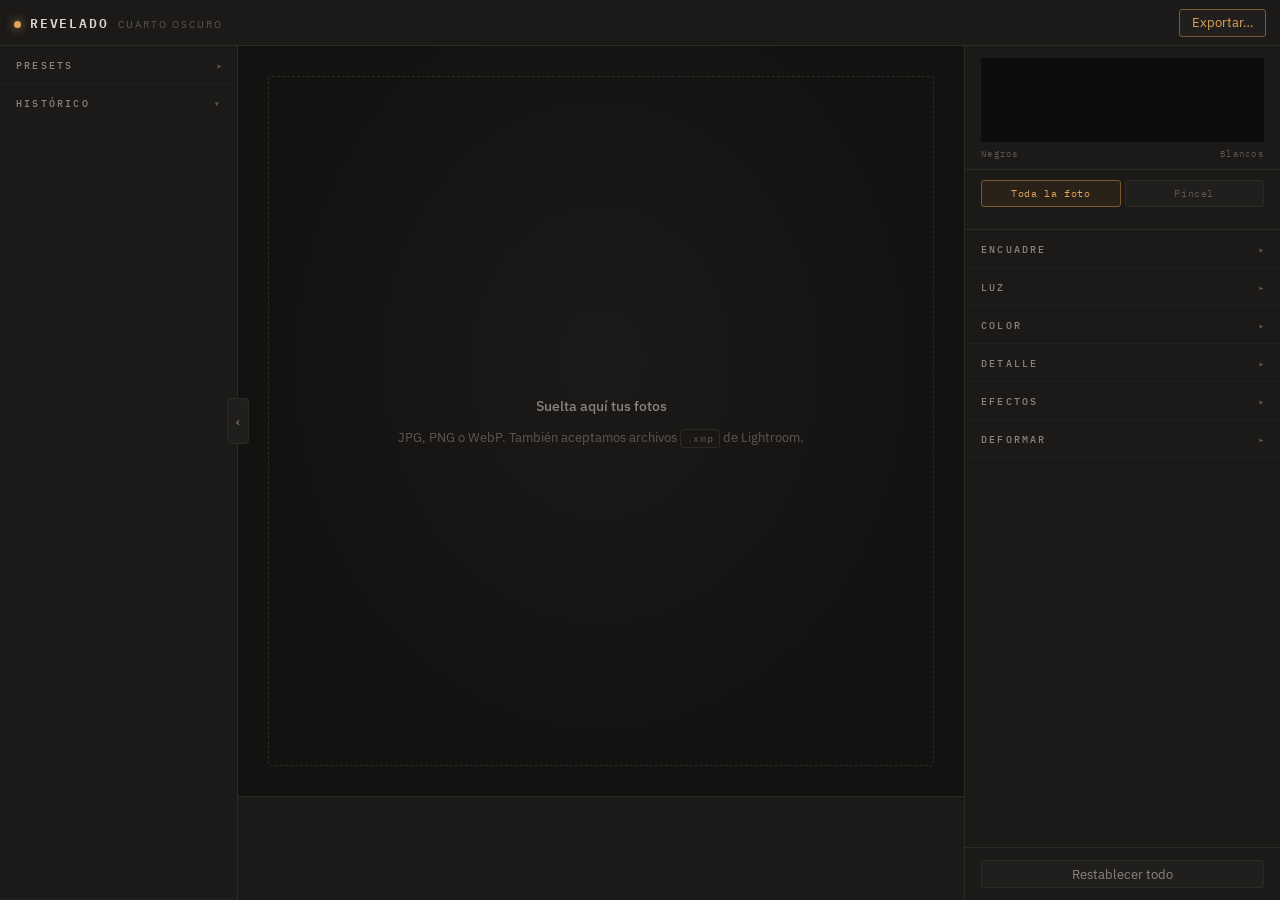
==== commit 0587d246: "Add history" ====
--- a/index.html
+++ b/index.html
@@ -11,52 +11,70 @@
 </head>
 <body>
 
-<div class="app" id="app" data-shelf="closed">
+<div class="app" id="app" data-shelf="open">
 
   <header class="bar">
     <div class="brand"><b>Revelado</b><span>Cuarto oscuro</span></div>
-
-    <button class="btn" id="btn-shelf" type="button" aria-expanded="false" aria-controls="shelf">
-      <span class="glyph" aria-hidden="true">☰</span> Presets
-    </button>
 
     <div class="spacer"></div>
     <div class="filename" id="filename"></div>
     <button class="btn btn--key" id="btn-export" type="button">Exportar…</button>
   </header>
 
-  <aside class="shelf" id="shelf" aria-label="Presets">
+  <aside class="shelf" id="shelf" aria-label="Presets e histórico">
     <div class="shelf__inner">
-      <div class="shelf__scroll">
-        <h2 class="shelf__title">Incluidos</h2>
-        <ul class="preset-list" id="preset-list"></ul>
-
-        <h2 class="shelf__title" id="mine-title" hidden>Míos</h2>
-        <ul class="preset-list" id="user-preset-list"></ul>
-      </div>
-
-      <div class="shelf__amount" id="preset-amount" hidden>
-        <div class="ctl is-dirty">
-          <div class="ctl__top">
-            <label class="ctl__label" for="preset-strength">Intensidad</label>
-            <span class="ctl__val" id="preset-strength-val">100 %</span>
-          </div>
-          <div class="ctl__track">
-            <input type="range" id="preset-strength" min="0" max="100" step="1" value="100">
-          </div>
-        </div>
-        <p class="shelf__hint">Vuelve a pulsar el preset activo para quitarlo.</p>
-      </div>
-
-      <div class="shelf__foot">
-        <button class="btn" id="btn-preset-save" type="button">Guardar preset</button>
-        <button class="btn" id="btn-preset" type="button">Importar .xmp</button>
-        <p class="shelf__hint">También puedes soltar archivos <kbd>.xmp</kbd> sobre la ventana.</p>
-      </div>
+
+      <section class="group shelf__group" data-open="false" id="shelf-presets">
+        <button class="group__head" type="button" aria-expanded="false" aria-controls="shelf-presets-body">
+          Presets <span class="chev" aria-hidden="true">▾</span>
+        </button>
+        <div class="group__body" id="shelf-presets-body">
+          <div class="shelf__scroll">
+            <h2 class="shelf__title">Incluidos</h2>
+            <ul class="preset-list" id="preset-list"></ul>
+
+            <h2 class="shelf__title" id="mine-title" hidden>Míos</h2>
+            <ul class="preset-list" id="user-preset-list"></ul>
+          </div>
+
+          <div class="shelf__amount" id="preset-amount" hidden>
+            <div class="ctl is-dirty">
+              <div class="ctl__top">
+                <label class="ctl__label" for="preset-strength">Intensidad</label>
+                <span class="ctl__val" id="preset-strength-val">100 %</span>
+              </div>
+              <div class="ctl__track">
+                <input type="range" id="preset-strength" min="0" max="100" step="1" value="100">
+              </div>
+            </div>
+            <p class="shelf__hint">Vuelve a pulsar el preset activo para quitarlo.</p>
+          </div>
+
+          <div class="shelf__foot">
+            <button class="btn" id="btn-preset-save" type="button">Guardar preset</button>
+            <button class="btn" id="btn-preset" type="button">Importar .xmp</button>
+            <p class="shelf__hint">También puedes soltar archivos <kbd>.xmp</kbd> sobre la ventana.</p>
+          </div>
+        </div>
+      </section>
+
+      <section class="group shelf__group" data-open="true" id="shelf-history">
+        <button class="group__head" type="button" aria-expanded="true" aria-controls="shelf-history-body">
+          Histórico <span class="chev" aria-hidden="true">▾</span>
+        </button>
+        <div class="group__body" id="shelf-history-body">
+          <ul class="history-list" id="history-list"></ul>
+        </div>
+      </section>
+
     </div>
   </aside>
 
   <main class="stage" id="stage">
+    <button class="shelf-toggle" id="shelf-toggle" type="button" aria-expanded="true" aria-controls="shelf">
+      <span class="chev" aria-hidden="true">‹</span>
+    </button>
+
     <canvas id="viewport" hidden></canvas>
     <div class="dropzone" id="dropzone">
       <strong>Suelta aquí tus fotos</strong>
@@ -128,7 +146,7 @@
         <div class="scope__body" id="scope-body">
           <div class="tools tools--two">
             <button class="tool" id="mask-paint" type="button" aria-pressed="false">Pintar</button>
-            <button class="tool" id="mask-erase" type="button" aria-pressed="false">Borrar</button>
+            <button class="tool" id="mask-erase" type="button" aria-pressed="false" hidden>Borrar</button>
           </div>
 
           <div id="mask-sliders"></div>
@@ -145,10 +163,6 @@
           </div>
 
           <p class="tool-hint" id="mask-hint"></p>
-
-          <button class="btn btn--key mask-apply" id="mask-apply" type="button" disabled>
-            Aceptar y pintar otra zona
-          </button>
         </div>
       </div>
 
@@ -269,6 +283,7 @@
 <script src="js/geometry.js"></script>
 <script src="js/liquify.js"></script>
 <script src="js/mask.js"></script>
+<script src="js/history.js"></script>
 <script src="js/renderer.js"></script>
 <script src="js/xmp.js"></script>
 <script src="js/app.js"></script>
--- a/styles.css
+++ b/styles.css
@@ -148,6 +148,26 @@
   height: 100%;
 }
 
+/* Presets e histórico comparten la balda como dos secciones apiladas,
+   igual que Encuadre/Deformar en el carril derecho — mismo `.group`,
+   sólo que aquí el contenido es una lista larga que tiene que poder
+   crecer y desplazarse, así que la abierta reparte el alto disponible
+   con `flex: 1` en vez de quedarse en su tamaño natural. */
+.shelf__group { flex: none; min-height: 0; }
+.shelf__group[data-open="true"] {
+  flex: 1;
+  display: flex;
+  flex-direction: column;
+  min-height: 0;
+}
+.shelf__group[data-open="true"] > .group__body {
+  flex: 1;
+  display: flex;
+  flex-direction: column;
+  min-height: 0;
+  padding: 0;
+}
+
 .shelf__title {
   flex: none;
   margin: 0;
@@ -218,8 +238,34 @@
   border-radius: 3px;
 }
 
-.btn .glyph { font-size: 12px; line-height: 1; }
-.app[data-shelf="open"] #btn-shelf { color: var(--ink); border-color: #3b3835; }
+/* Tirador de la balda: vive pegado al borde izquierdo del escenario,
+   no dentro de la propia balda, para que no lo recorte su
+   `overflow: hidden` cuando el ancho de la columna baja a 0 al
+   cerrarla — así queda alcanzable tanto abierta como cerrada. */
+.shelf-toggle {
+  position: absolute;
+  top: 50%;
+  left: 0;
+  z-index: 9;
+  transform: translate(-50%, -50%);
+  width: 22px;
+  height: 46px;
+  display: flex;
+  align-items: center;
+  justify-content: center;
+  background: var(--panel-2);
+  border: 1px solid var(--rule);
+  border-radius: 4px;
+  color: var(--ink-dim);
+  transition: color var(--dur), border-color var(--dur);
+}
+.shelf-toggle:hover { color: var(--ink); border-color: var(--safelight-dim); }
+.shelf-toggle .chev {
+  display: block;
+  font-size: 13px;
+  transition: transform var(--dur);
+}
+.app[data-shelf="closed"] .shelf-toggle .chev { transform: rotate(180deg); }
 
 /* ---------- Escenario ---------- */
 
@@ -233,6 +279,11 @@
   min-height: 0;
   background:
     radial-gradient(ellipse at 50% 42%, #1c1a18 0%, var(--bg) 68%);
+  /* Arrastrar con cualquier pincel pasa el puntero por encima de las
+     etiquetas superpuestas (Antes/Después, Original, barras...); sin
+     esto el navegador las selecciona como si fuera texto normal. */
+  user-select: none;
+  -webkit-user-select: none;
 }
 
 #viewport {
@@ -646,6 +697,42 @@
 }
 .warp-actions .btn { flex: 1; justify-content: center; padding: 0 8px; }
 
+/* Histórico: un paso por línea, el más reciente arriba. Vive en la
+   balda izquierda, dentro de un `.group__body` que ya reparte el alto
+   con flex — la lista sólo tiene que rellenarlo y desplazarse. */
+.history-list {
+  display: flex;
+  flex-direction: column;
+  gap: 2px;
+  flex: 1;
+  margin: 0;
+  padding: 8px 10px 10px;
+  list-style: none;
+  overflow-y: auto;
+}
+.history-list::-webkit-scrollbar { width: 9px; }
+.history-list::-webkit-scrollbar-thumb { background: #2f2c29; border-radius: 9px; border: 3px solid var(--panel); }
+
+.history-item {
+  display: block;
+  width: 100%;
+  padding: 6px 9px;
+  text-align: left;
+  font-size: 12px;
+  line-height: 1.35;
+  color: var(--ink-dim);
+  border: 1px solid transparent;
+  border-radius: 3px;
+  transition: color var(--dur), background var(--dur), border-color var(--dur);
+}
+.history-item:hover { color: var(--ink); background: var(--panel-2); }
+.history-item[aria-current="true"] {
+  color: var(--safelight);
+  background: #2a2118;
+  border-color: var(--safelight-dim);
+  font-weight: 500;
+}
+
 /* Aro que sigue al puntero mientras el pincel está activo */
 .brush-ring {
   position: absolute;
@@ -979,22 +1066,9 @@
 .check input { accent-color: var(--safelight); margin: 0; }
 .check:hover { color: var(--ink); }
 
-/* Con el ajuste local activo los grupos que no lo admiten se apagan:
-   un viñeteado dentro de una máscara no significa nada. */
-.group.is-off .group__body { opacity: .4; pointer-events: none; }
-.group.is-off .group__head::after {
-  content: attr(data-note);
-  margin-left: 8px;
-  font-family: var(--mono);
-  font-size: 9px;
-  letter-spacing: .16em;
-  text-transform: uppercase;
-  color: var(--ink-faint);
-}
-
 /* Mientras se edita la zona seleccionada, los sliders que sí actúan
    sobre ella se marcan para no confundir un valor local con uno global. */
-.app.is-local .group:not(.is-off) .ctl.is-dirty .ctl__val { color: var(--safelight); }
+.app.is-local .group .ctl.is-dirty .ctl__val { color: var(--safelight); }
 
 /* ---------- Barra de recorte ---------- */
 
@@ -1054,6 +1128,10 @@
   position: absolute;
   z-index: 8;
   touch-action: none;
+  /* La capa cubre toda la foto, así que si atrapara el puntero dejaría
+     el pincel inservible mientras se compara. Sólo la divisoria
+     necesita ser agarrable. */
+  pointer-events: none;
 }
 .split-overlay[hidden] { display: none; }
 
@@ -1064,6 +1142,7 @@
   width: 21px;
   margin-left: -10px;
   cursor: ew-resize;
+  pointer-events: auto;
 }
 /* La línea es un pseudoelemento: así la zona de agarre es ancha
    pero la marca visible sigue siendo de un píxel. */
